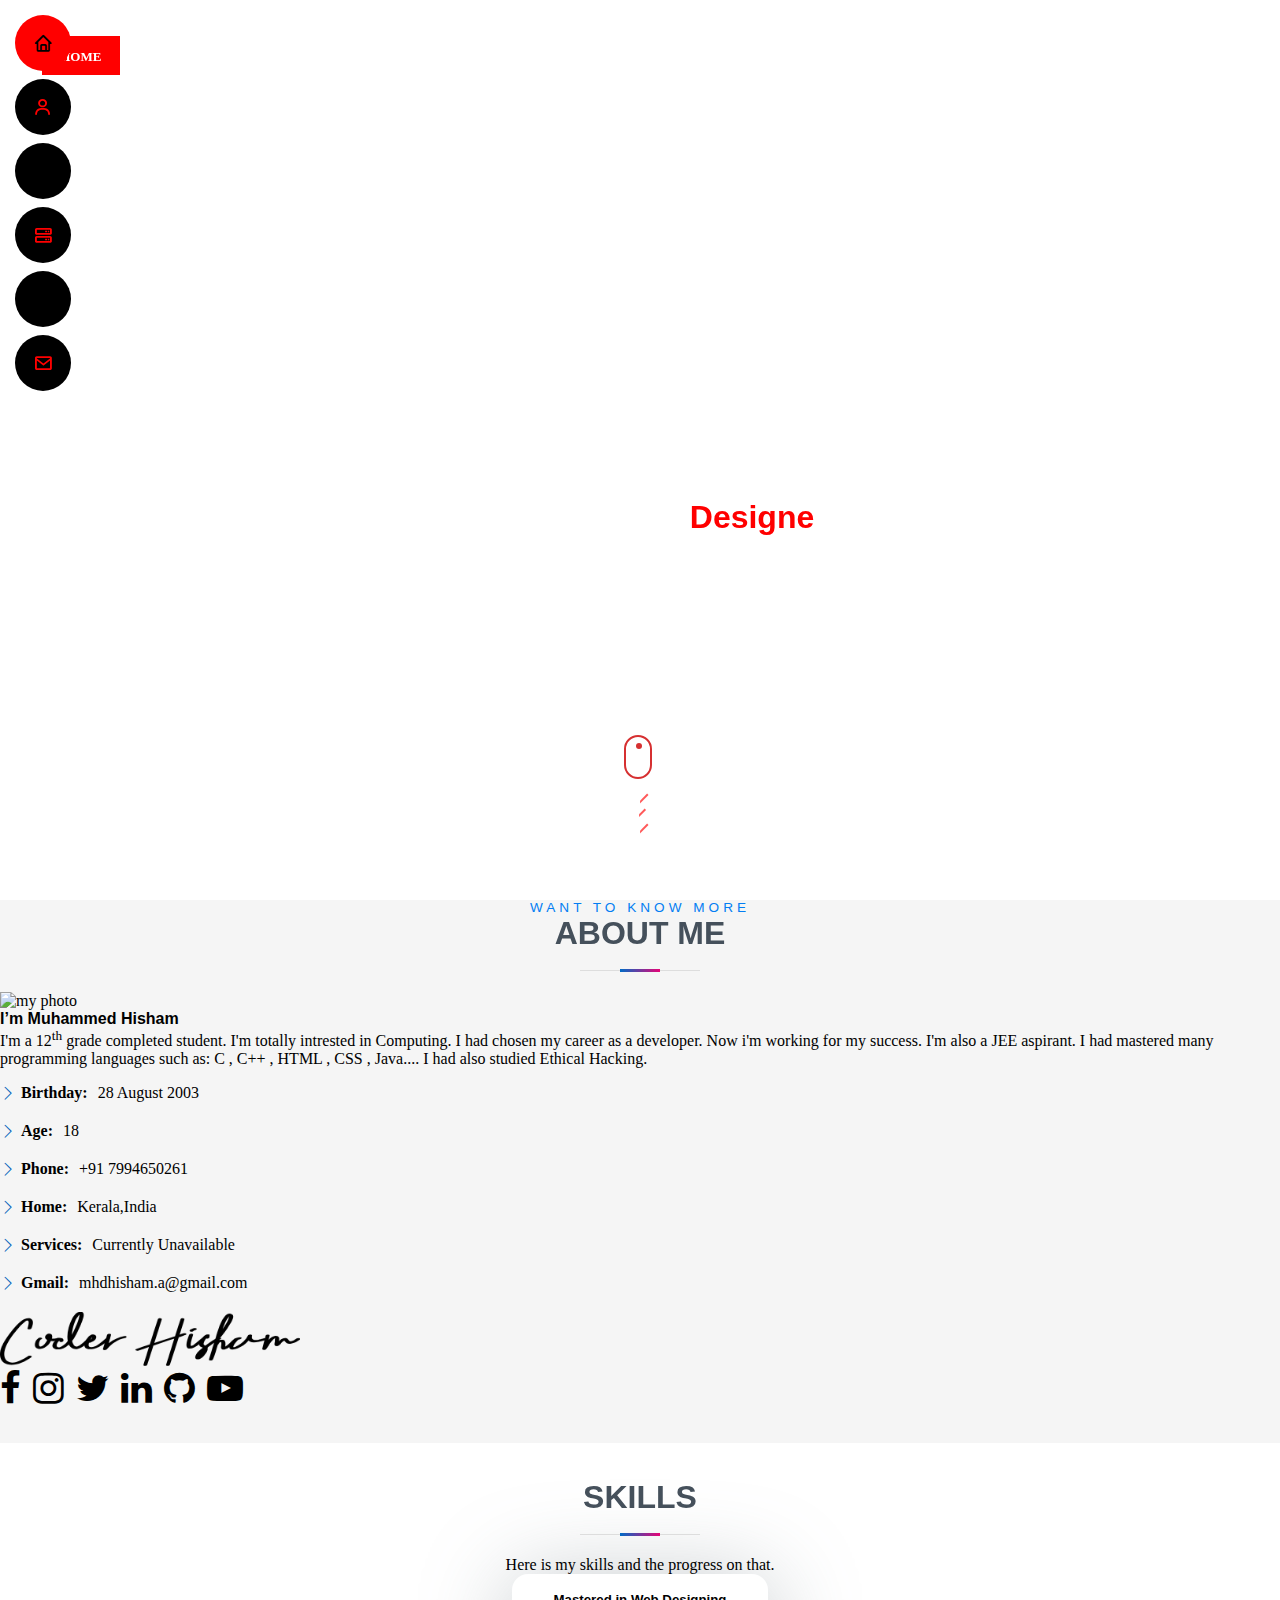
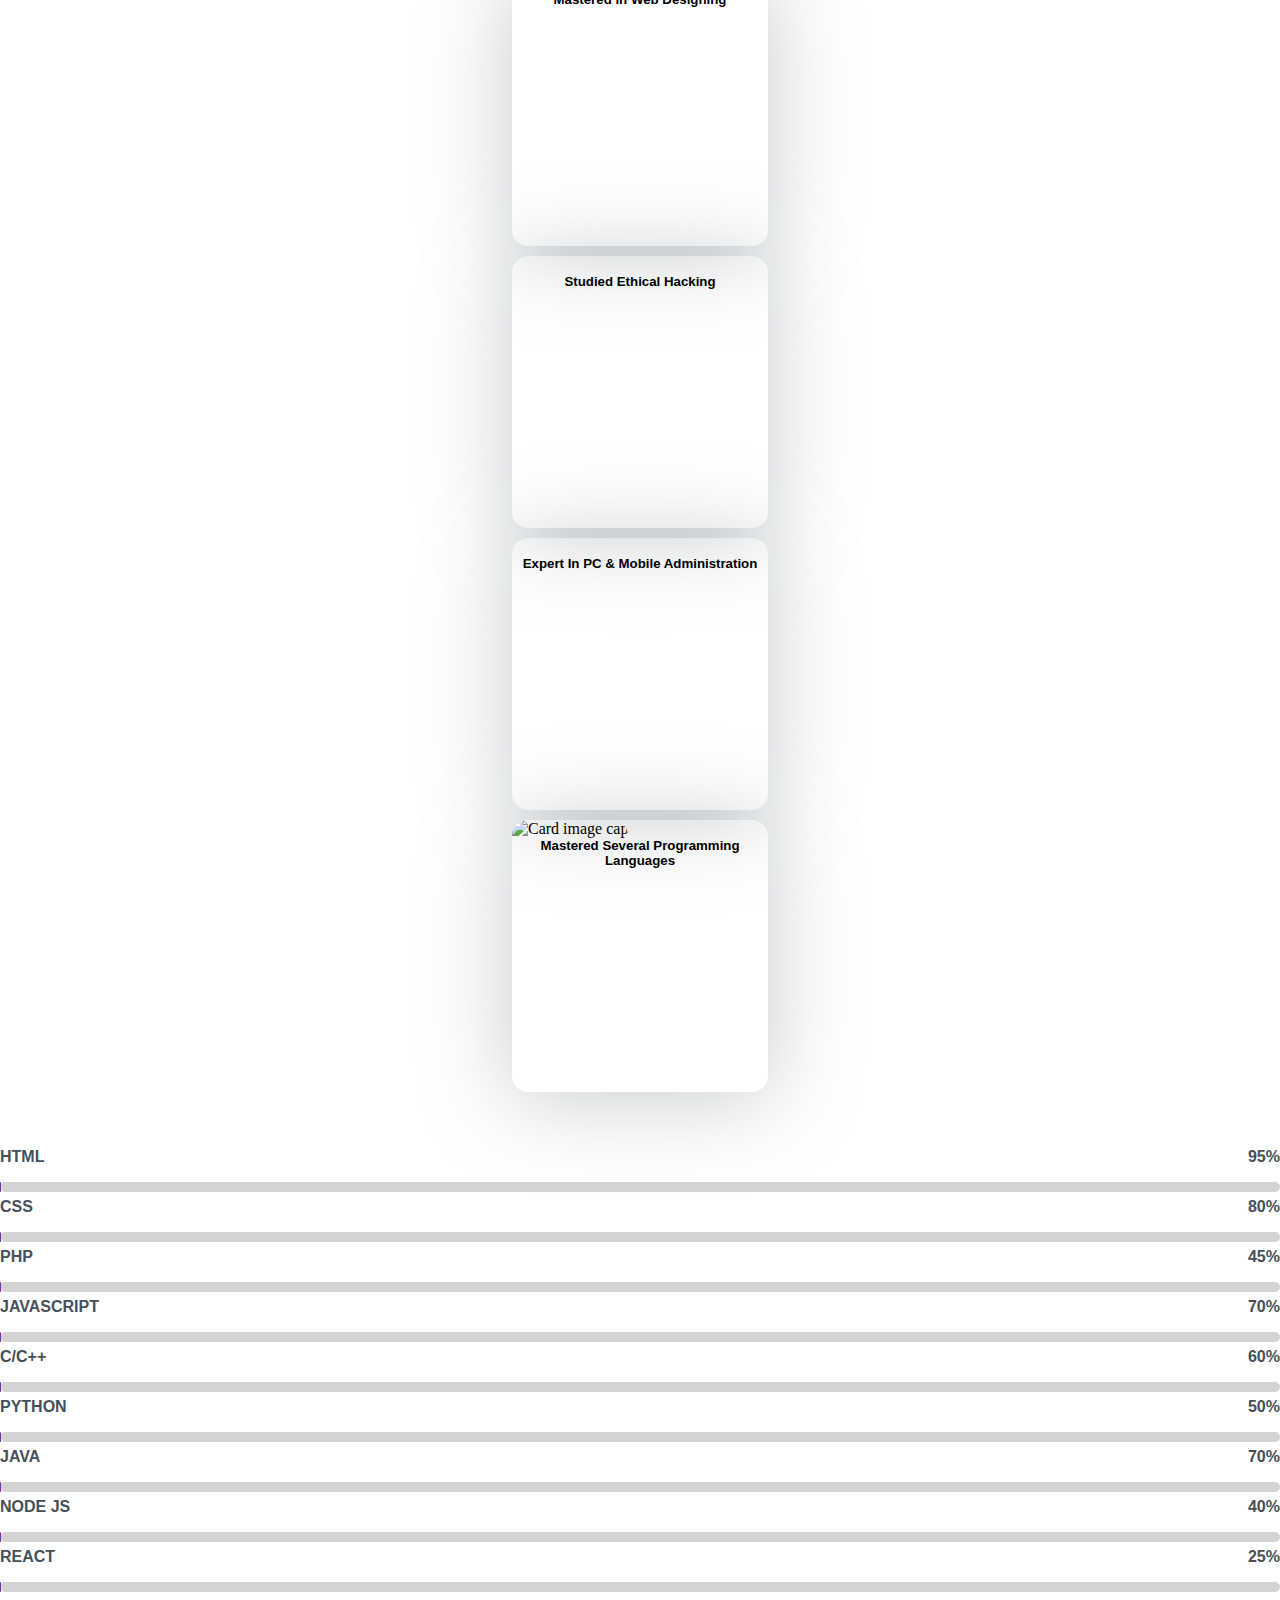
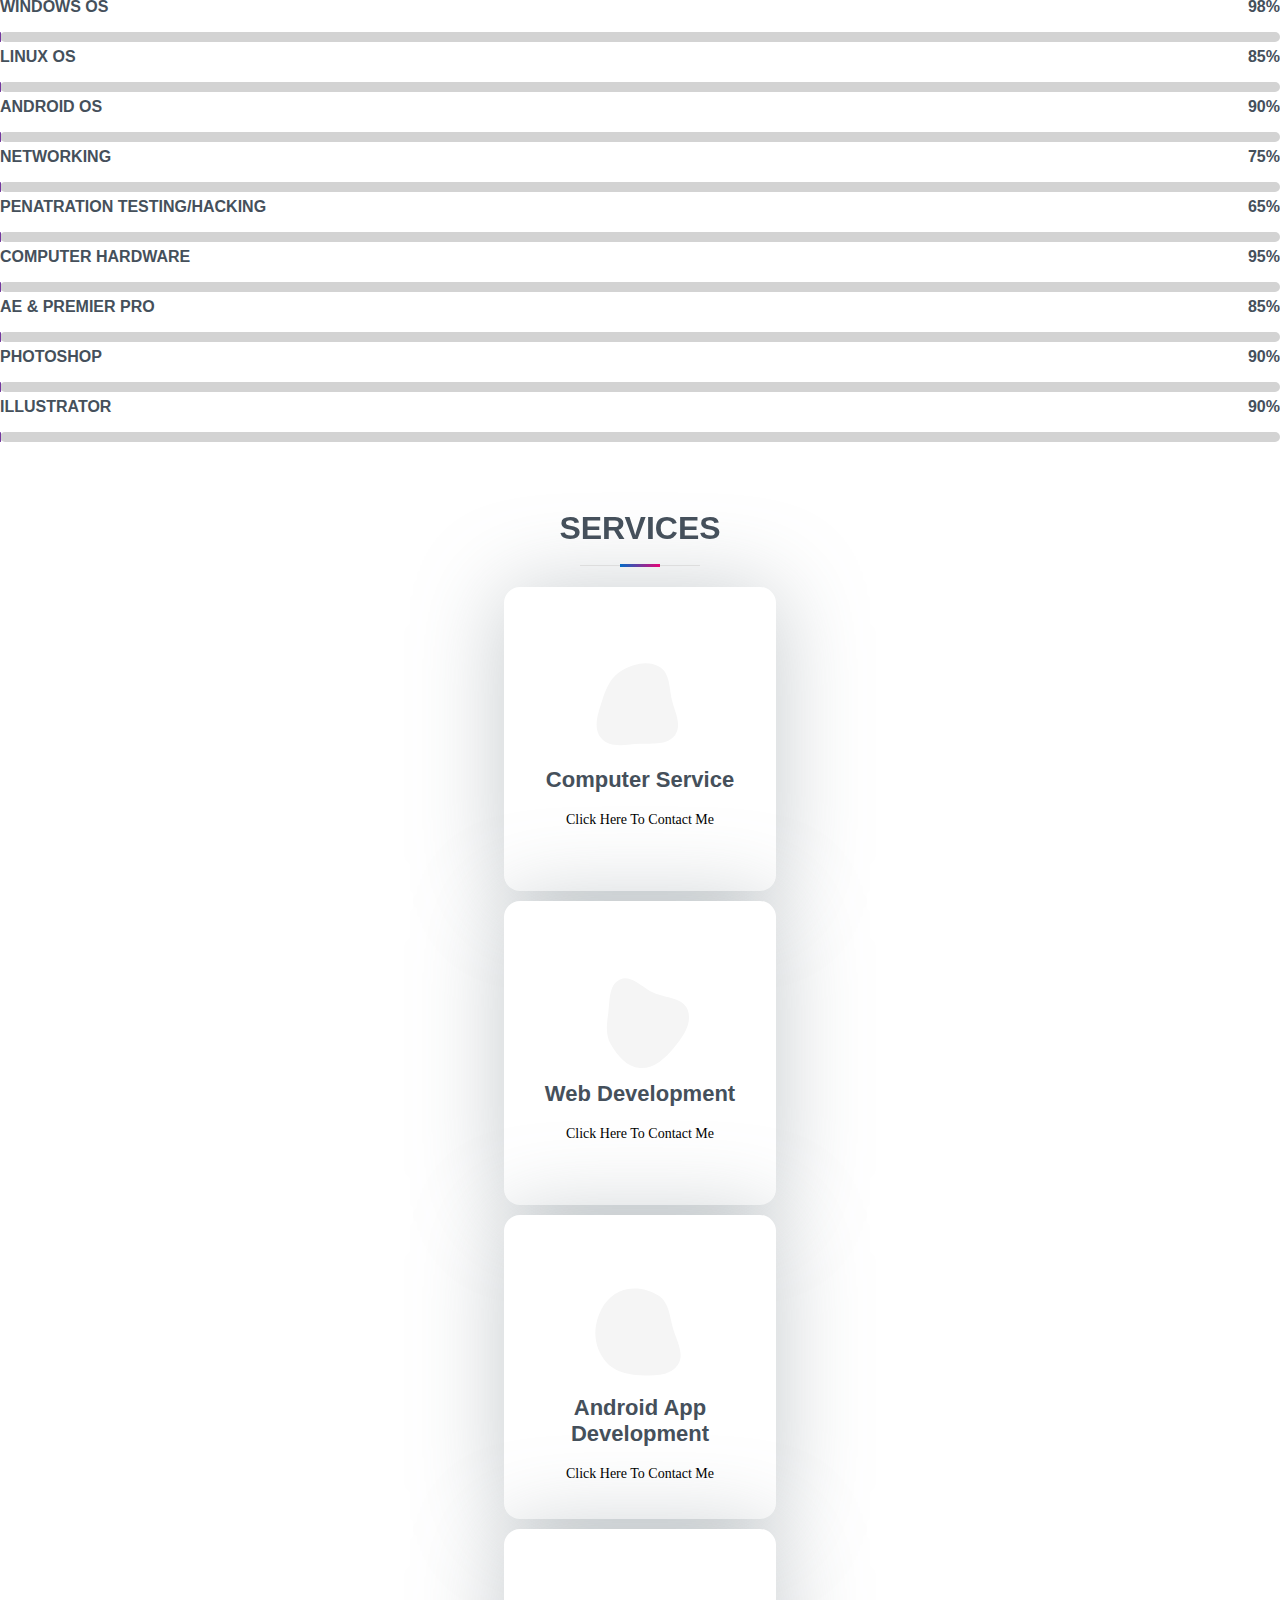
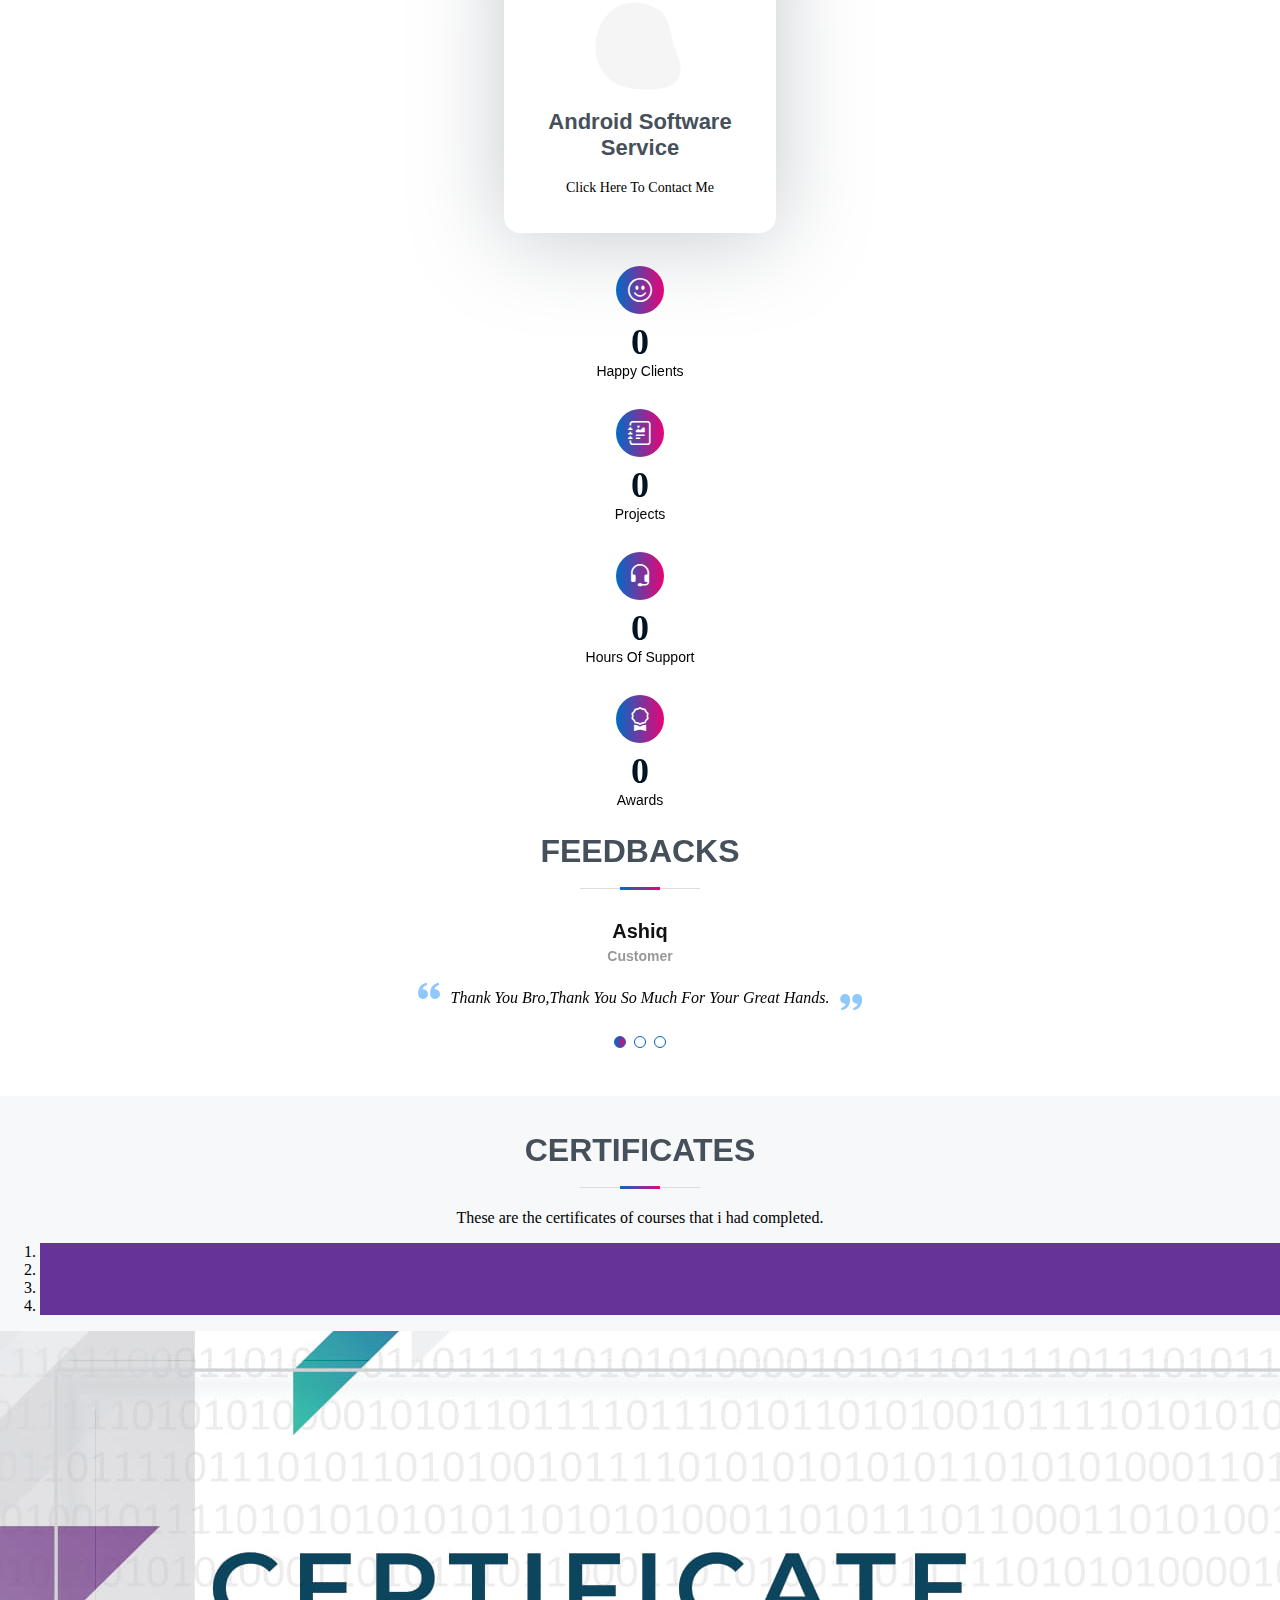
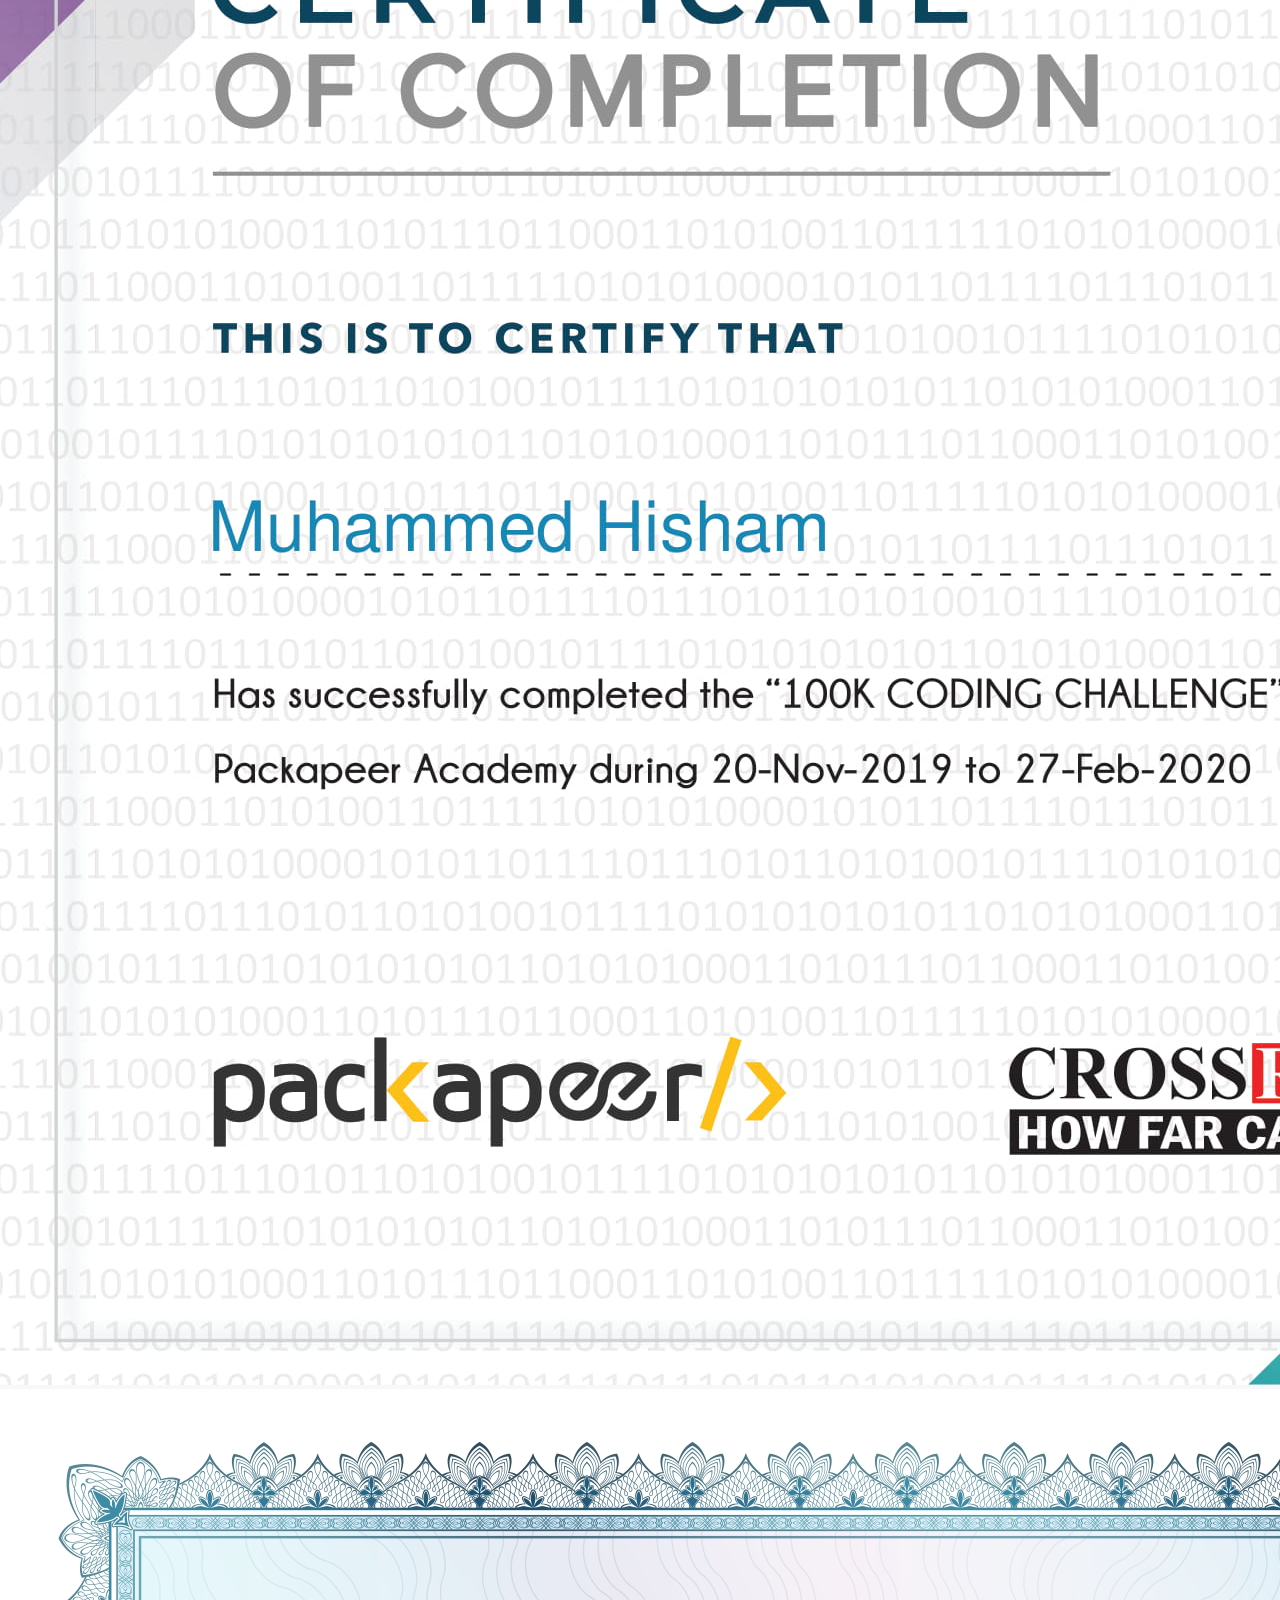
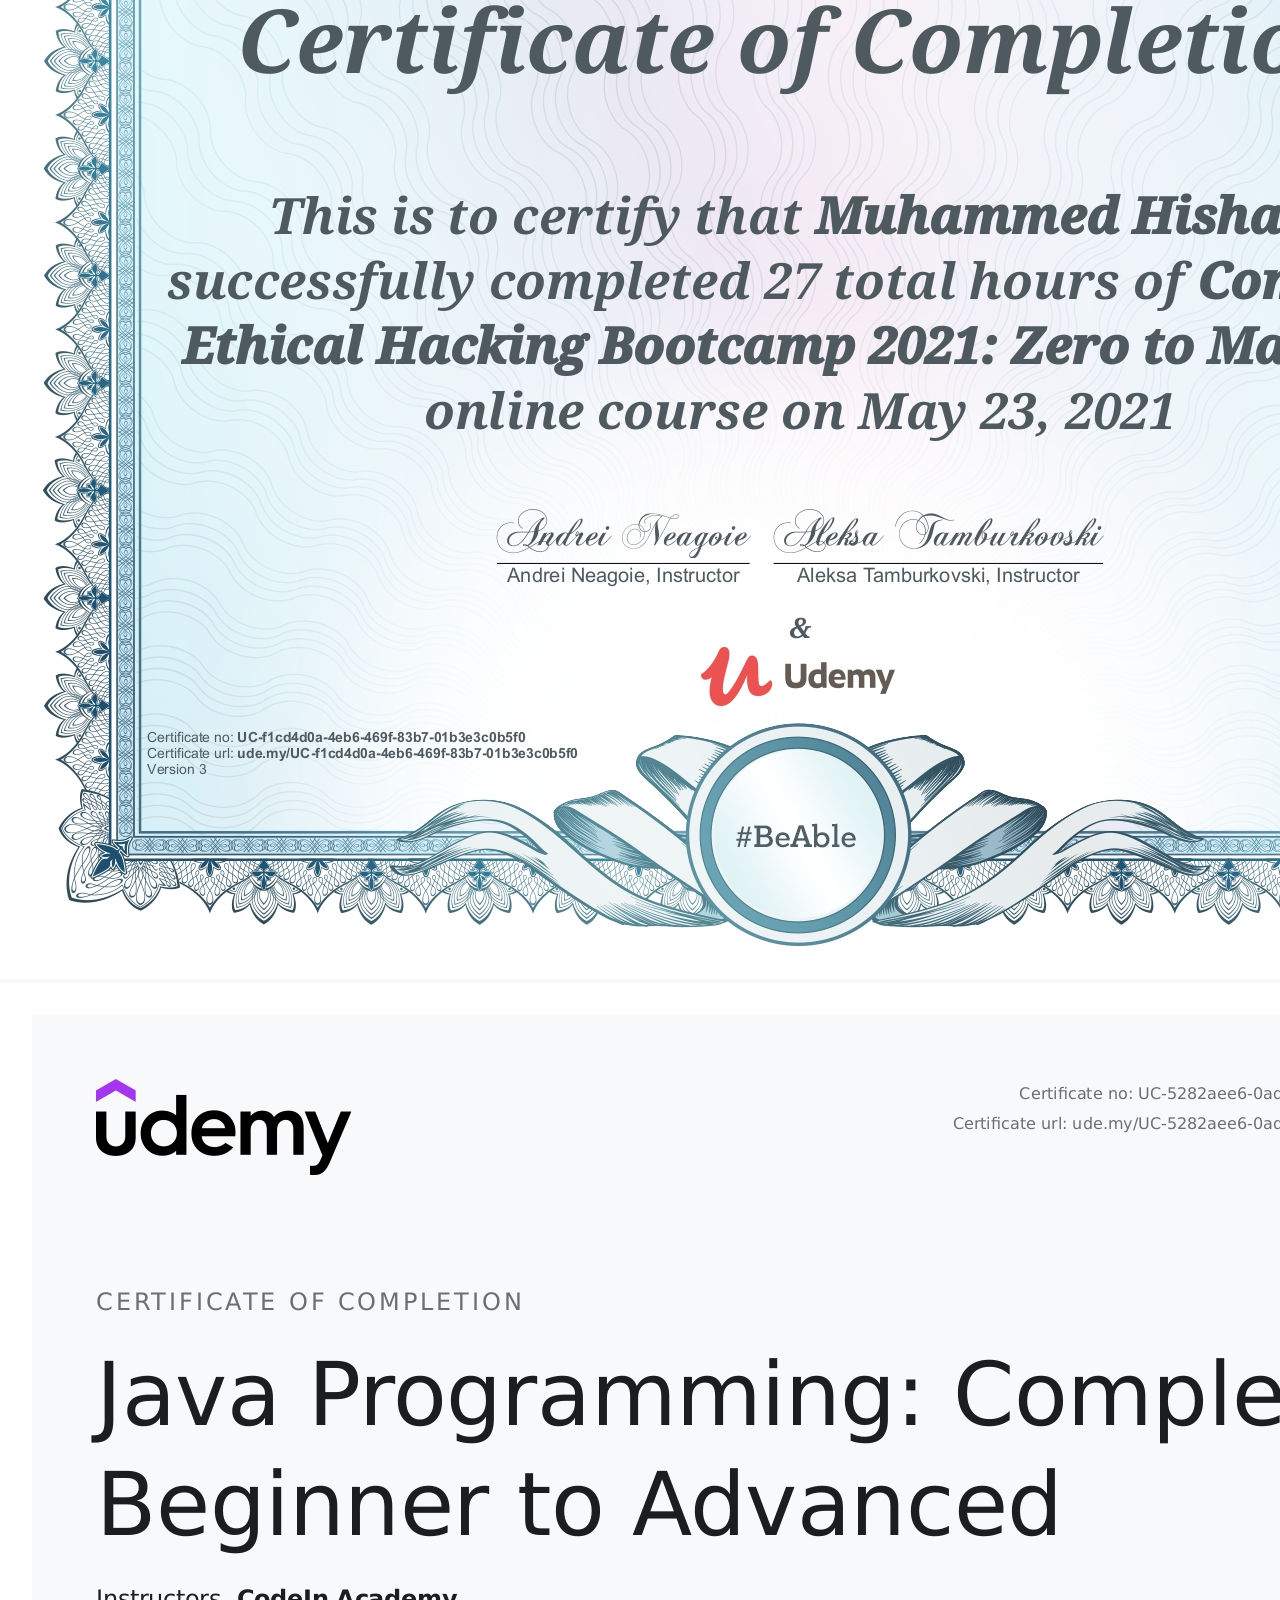
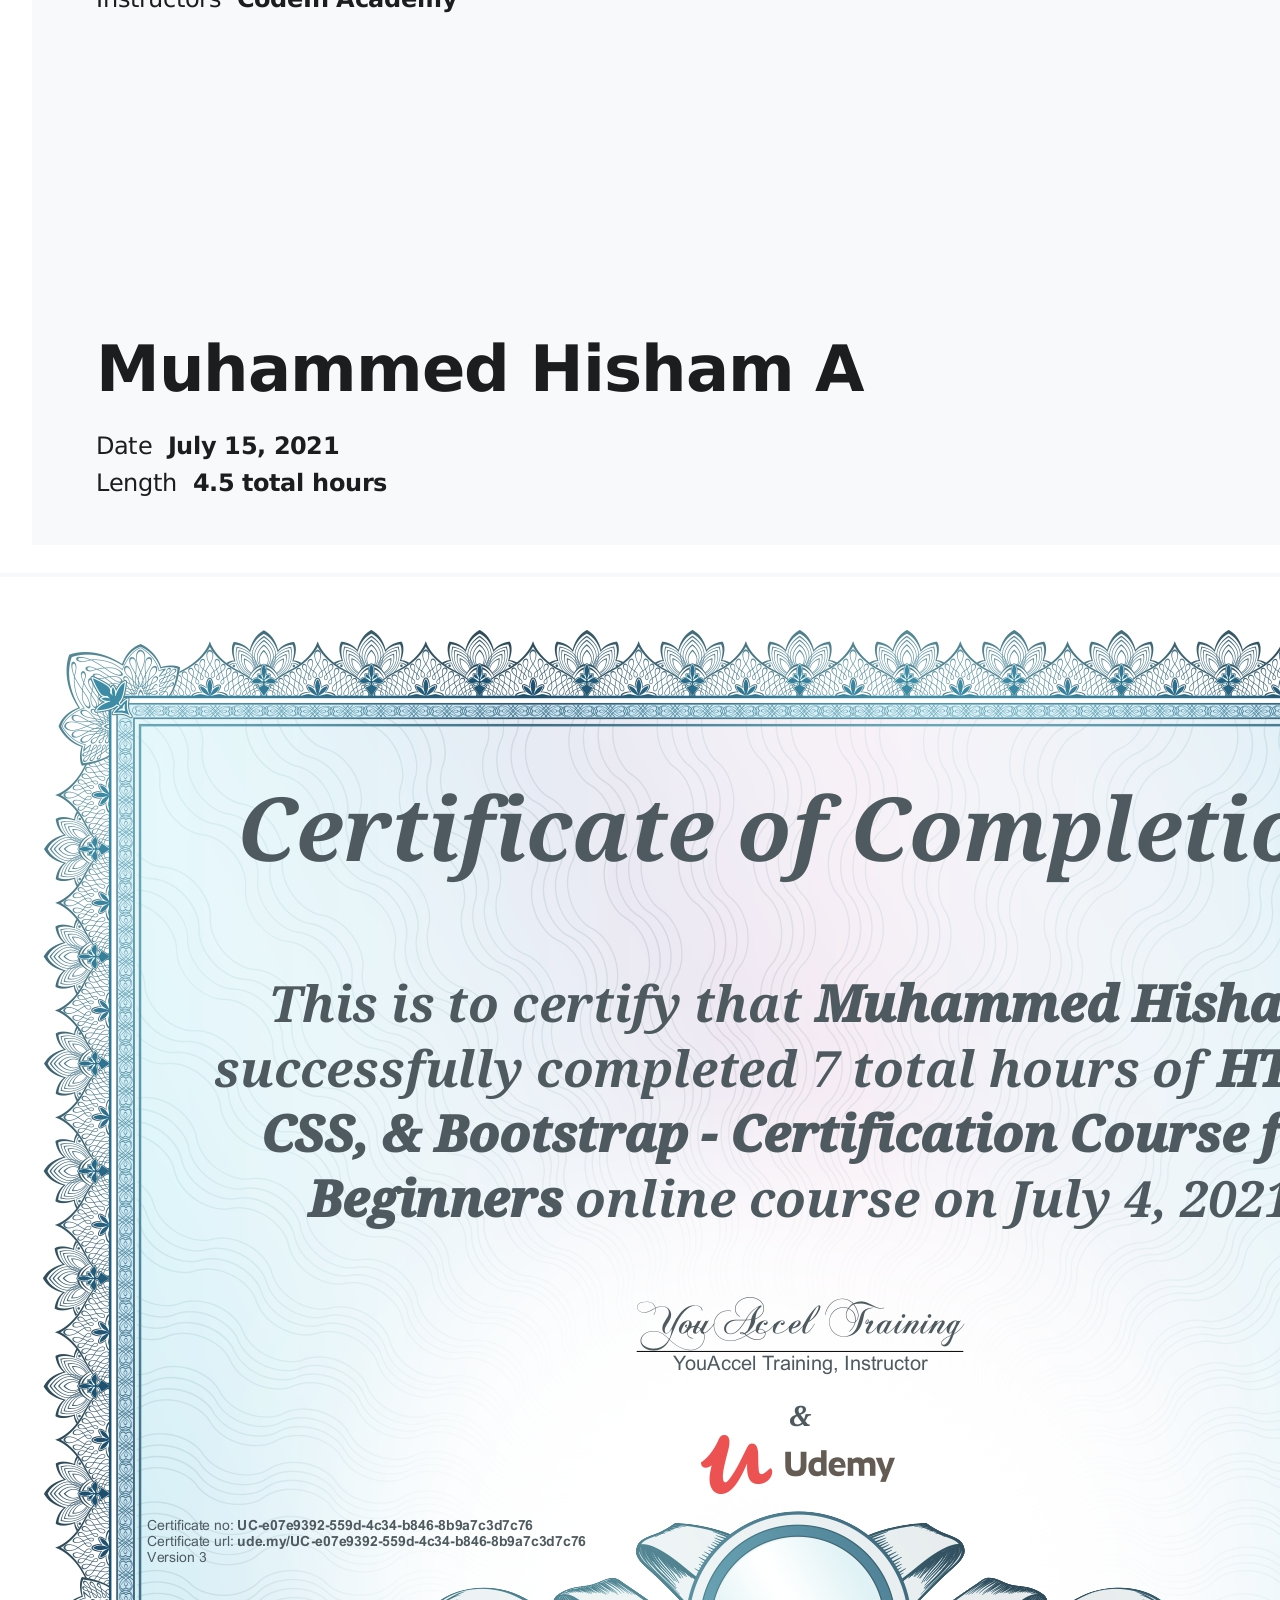
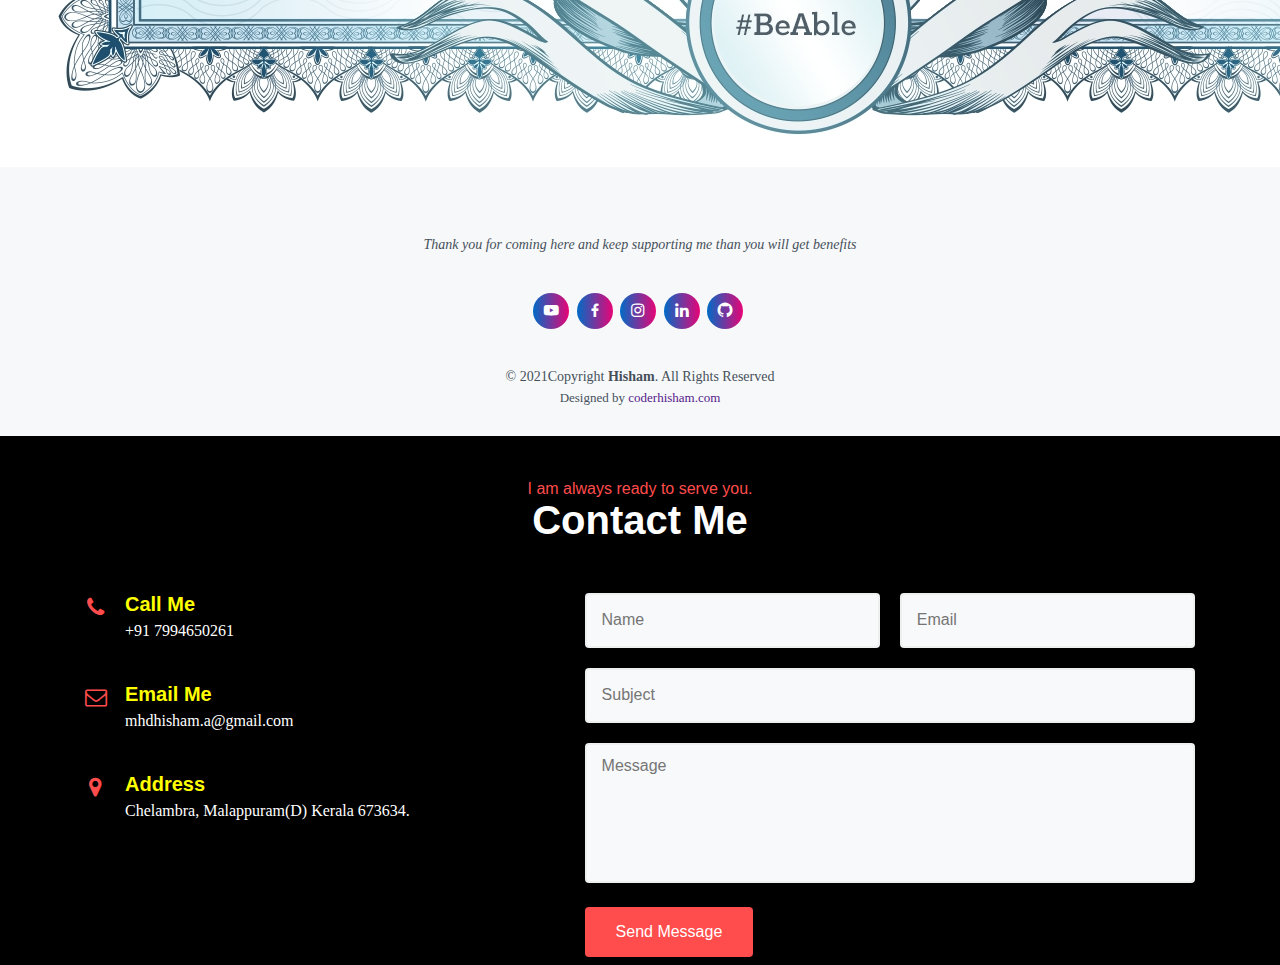
==== index.html @ b61b0f8f "Update index.html" ====
<!--
  AUTHOR : MUHAMMED HISHAM
  CONTACT: +91 7994650261
--> 

<!DOCTYPE html>
<html lang="en">
<head>
    <meta charset="UTF-8">
    <meta http-equiv="X-UA-Compatible" content="IE=edge">
    <meta name="viewport" content="width=device-width, initial-scale=1.0">
    <title>Coderhisham</title>
    <link rel="icon" href="assets/images/coderhishamsq.png" type="image/gif">


    <!--bootstrap 4-->
    <link rel="icon" href="https://media-exp1.licdn.com/dms/image/C5603AQEtQIfeA8WZpg/profile-displayphoto-shrink_200_200/0/1621007938029?e=1627516800&v=beta&t=ERGVVY56pxi_oehbVs5V1rtHVcvyzkpkgvcQIUqrjhU" type="image/gif" sizes="16x16">
    <link rel="stylesheet" href="https://cdn.jsdelivr.net/npm/bootstrap@4.5.3/dist/css/bootstrap.min.css" integrity="sha384-TX8t27EcRE3e/ihU7zmQxVncDAy5uIKz4rEkgIXeMed4M0jlfIDPvg6uqKI2xXr2" crossorigin="anonymous">
    <!--bootstrap 5-->
    <link href="https://cdn.jsdelivr.net/npm/bootstrap@5.0.2/dist/css/bootstrap.min.css" rel="stylesheet" integrity="sha384-EVSTQN3/azprG1Anm3QDgpJLIm9Nao0Yz1ztcQTwFspd3yD65VohhpuuCOmLASjC" crossorigin="anonymous">
    <link rel="stylesheet" href="https://cdn.jsdelivr.net/npm/bootstrap-icons@1.3.0/font/bootstrap-icons.css">

    <!-- Main CSS-->
    <link rel="stylesheet" href="assets/css/style.css">

    <!--Vendors-->
    <link rel="stylesheet" href="https://cdnjs.cloudflare.com/ajax/libs/font-awesome/4.7.0/css/font-awesome.min.css">
    <link rel="stylesheet" href="https://cdnjs.cloudflare.com/ajax/libs/aos/2.3.4/aos.css" integrity="sha512-1cK78a1o+ht2JcaW6g8OXYwqpev9+6GqOkz9xmBN9iUUhIndKtxwILGWYOSibOKjLsEdjyjZvYDq/cZwNeak0w==" crossorigin="anonymous" referrerpolicy="no-referrer" />
    <link href='https://unpkg.com/boxicons@2.0.9/css/boxicons.min.css' rel='stylesheet'>
    <link rel="stylesheet" href="https://unpkg.com/swiper/swiper-bundle.min.css" />
    <link href="assets/vendor/glightbox/css/glightbox.min.css" rel="stylesheet">
</head>
<body>
  <div id="progressbar"></div>
  <div id="scrollPath"></div>

 <!-- /Homepage-->
 <header id="header1" class="d-flex flex-column justify-content-center">

  <nav id="navbar" class="navbar nav-menu">
    <ul>
      <li><a href="#home" class="nav-link scrollto active"><i class="bx bx-home"></i> <span>Home</span></a></li>
      <li><a href="#about" class="nav-link scrollto"><i class="bx bx-user"></i> <span>About</span></a></li>
      <!--#<li><a href="#resume" class="nav-link scrollto"><i class="bx bx-file-blank"></i> <span>Resume</span></a></li>#-->
      <li><a href="#myskills" class="nav-link scrollto"><i class="fas fa-graduation-cap"></i> <span>My Skills</span></a></li>
      <li><a href="#services" class="nav-link scrollto"><i class="bx bx-server"></i> <span>Services</span></a></li>
      <li><a href="#mycertificates" class="nav-link scrollto"><i class="fas fa-user-graduate"></i> <span>Certificates</span></a></li>
      <li><a href="#cont" class="nav-link scrollto"><i class="bx bx-envelope"></i> <span>Contact Me</span></a></li>
    </ul>
  </nav><!-- .nav-menu -->

</header><!-- End Header -->
 <section class="banner-main">
    <!-- //Header -->
    <section class="banner-main-inf" id="home">
      <header id="site-header" class="header-top">
        <nav class="navbar navbar-expand-lg shift " id="header">
          <a class="navbar-brand" href="index.html">
                <!--<span class="dot-1">.</span>-->
          </a>
          <button class="navbar-toggler bg-gradient" type="button" data-toggle="collapse"
            data-target="#navbarTogglerDemo02" aria-controls="navbarTogglerDemo02" aria-expanded="false"
            aria-label="Toggle navigation"><span class="navbar-toggler-icon fa fa-bars"> </span>
          </button>

          <div class="collapse navbar-collapse" id="navbarTogglerDemo02">
            <ul class="navbar-nav ml-auto">
              <li class="nav-item active">
                <a class="nav-link" href="#home">Home <span class="sr-only">(current)</span></a>
              </li>
              <li class="nav-item">
                <a class="nav-link effect-3" href="#about">About</a>
              </li>
              <li class="nav-item">
                <a class="nav-link effect-3" href="#services">Services</a>
              </li>
             
              <li class="nav-item">
                <a class="nav-link effect-3" href="#cont">Contact</a>
              </li>
            </ul>

          </div>
        </nav>
      </header>
    
      <div class="bannerhny-content text-center">
        <div class="layer">
          <div class="bannerhnyinf">
            <div data-aos="zoom-in" data-aos-delay="60">
            <h6>Hello !!!</h6>
            <h3>I'm Muhammed Hisham</h3>
            <h4 class="ban-t"> I’m Passionate <span class="typed" data-typed-items="Designer,Developer,Ethical Hacker,Freelancer,"></span></h4>
            </div>
            <div class="scroll-button">
              <a href="#about" class="scroll">
                <div class="icon-scroll">
                  <div class="mouse">
                    <div class="wheel"></div>
                  </div>
                  <div class="icon-arrows">
                    <span></span>
                  </div>
                </div>
              </a>
            </div>
          </div>
        </div>
      </div>
    </section>
  </section>
<section class="AboutMe" id="about">
      <div class="container" data-aos="fade-up">
        <div class="col-md-12 col-12">
          <div class="inner-sec-w3ls py-lg-5 py-4"></div>
            <div class="info-about text-center">
              <div class="section-title">
                <h4 class="sub-tittle-w3">Want To Know More</h4>
                <h2 class="tittle-w3 text-uppercase mb-lg-5 mb-1">About Me</h3>
              </div>
            </div>
        </div>
          <div class="about">
            <div class="container py-lg-3">
                <div class="row about-content mb-lg-5">
                    <div class="col-lg-6 pr-md-5">
                          <img src="https://ik.imagekit.io/4gocs19iz8r/mefinal__1__zCCf8cA_b.jpg?updatedAt=1634996707908" class="img-fluid myphoto rounded-circle" alt="my photo" />
                    </div>
                    <div class="col-lg-6 info pl-lg-5 mt-lg-0 mt-5 pt-lg-0 align-center">
                        <h4 class="">I’m Muhammed Hisham</h4>
                        <p class="mt-md-4 mt-3 mb-0"></strong>I'm a 12<sup>th</sup> grade completed student. I'm totally intrested in Computing. I had chosen my career as a developer. Now i'm working for my success. I'm also a JEE aspirant. I had mastered many programming languages such as: C , C++ , HTML , CSS , Java....
                          I had also studied Ethical Hacking.</p>
                        
                        <div class="row abt">
                          <div class="col-lg-6 content">
                            <ul>
                              <li><i class="bi bi-chevron-right"></i> <strong>Birthday:</strong> <span>28 August 2003</span></li>
                              <li><i class="bi bi-chevron-right"></i> <strong>Age:</strong> <span>18</span></li>
                              <li><i class="bi bi-chevron-right"></i> <strong>Phone:</strong> <span>+91 7994650261</span></li>
                              <!--<li><i class="bi bi-chevron-right"></i> <strong>City:</strong> <span></span></li>-->
                            </ul>
                          </div>
                          <div class="col-lg-6 content">
                            <ul>
                              <li><i class="bi bi-chevron-right"></i> <strong>Home:</strong> <span>Kerala,India</span></li>
                              <!--#<li><i class="bi bi-chevron-right"></i> <strong>Education:</strong>12th<span></span></li>#-->
                              <li><i class="bi bi-chevron-right"></i> <strong>Services:</strong> <span>Currently Unavailable</span></li>
                              <li><i class="bi bi-chevron-right"></i> <strong>Gmail:</strong> <span>mhdhisham.a@gmail.com</span></li>
                            </ul>
                          </div>
                          <!--one div is here for extra mind it-->
                        </div>
                        <img src="assets/images/seven-day-signature.png" class="img-fluid signature mt-4 mb-2" width="300px" alt="my photo" />
                        <h6>  </h6>
                        <a href="https://www.facebook.com/coderhisham/" style="text-decoration: none; color: black;"><i class="fa fa-facebook-f" style="font-size:36px"></i></a>&nbsp;&nbsp;
                        <a href="https://www.instagram.com/coderhisham/" style="text-decoration: none; color: black;"><i class="fa fa-instagram" style="font-size:36px"></i></a>&nbsp;&nbsp;
                        <a href="https://twitter.com/coderhisham_" style="text-decoration: none; color: black;"><i class="fa fa-twitter" style="font-size:36px"></i></a>&nbsp;&nbsp;
                        <a href="https://www.linkedin.com/in/coderhisham-2457a31a5/" style="text-decoration: none; color: black;"><i class="fa fa-linkedin" style="font-size:36px"></i></i></a>&nbsp;&nbsp;
                        <a href="https://github.com/coderhisham" style="text-decoration: none; color: black;"><i class="fa fa-github" style="font-size:36px"></i></a>&nbsp;&nbsp;
                        <a href="https://www.youtube.com/channel/UC65HO4aWxW3Nla73Y0RWgwg" style="text-decoration: none; color: black;"><i class="fa fa-youtube-play" style="font-size:36px"></i></a>
                        <h1><br></h1>
                      
                    </div>
                </div>
            </div>
        </div>
        
        </div>
      </div>
    </section>
    <section class="myskills bg-light" id="myskills">
      <br>
      <br>
    <div class="div-sk" data-aos="fade-up">
      <div class="section-title">
        <h2>Skills</h2>
        <p>Here is my skills and the progress on that.</p>
      </div>
        <div class="container">
          <div class="row">
            <div class="col-lg-3 col-md-6 pt-3 d-flex align-items-stretch " data-aos="zoom-in" data-aos-delay="300" >
              <div class="card" style="width: 16rem; border-radius: 1rem;">
                <img class="card-img-top" src="https://ik.imagekit.io/4gocs19iz8r/card1__iAhONZqLhn.jpg?updatedAt=1634996356856" alt="" style="border-top-left-radius: 1rem; border-top-right-radius: 1rem;">
                <div class="card-body">
                  <h5 class="card-title">Mastered in Web Designing</h5>
                </div>
              </div>
            </div>
            <div class="col-lg-3 col-md-6 col-12 pt-3 d-flex align-items-stretch " data-aos="zoom-in" data-aos-delay="300">
              <div class="card" style="width: 16rem; border-radius: 1rem;">
                <img class="card-img-top" src="https://ik.imagekit.io/4gocs19iz8r/card2_IaQiog2de.jpg?updatedAt=1634996357255" alt="" style="border-top-left-radius: 1rem; border-top-right-radius: 1rem;">
                <div class="card-body">
                  <h5 class="card-title">Studied Ethical Hacking</h5>
                  <p class="card-text"></p>
                </div>
              </div>
            </div>
            <div class="col-lg-3 col-md-6 col-12 pt-3 d-flex align-items-stretch " data-aos="zoom-in" data-aos-delay="300">
              <div class="card" style="width: 16rem; border-radius: 1rem;">
                <img class="card-img-top" src="https://ik.imagekit.io/4gocs19iz8r/card3_oyEaQXQKsCD.jpeg?updatedAt=1634996359100" alt="" style="border-top-left-radius: 1rem; border-top-right-radius: 1rem;">
                <div class="card-body">
                  <h5 class="card-title">Expert In PC & Mobile Administration</h5>
                </div>
              </div>
            </div>
            <div class="col-lg-3 col-md-6 col-12 pt-3 d-flex align-items-stretch " data-aos="zoom-in" data-aos-delay="300">
              <div class="card" style="width: 16rem; border-radius: 1rem;">
                <img class="card-img-top" src="https://ik.imagekit.io/4gocs19iz8r/card4_LRc_0gxX9.jpg?updatedAt=1634996360869" alt="Card image cap" style="border-top-left-radius: 1rem; border-top-right-radius: 1rem;">
                <div class="card-body">
                  <h5 class="card-title">Mastered Several Programming Languages</h5>
                </div>
              </div>
            </div>
          </div>
        </div>
        <br>
        <br>
        </div>
   </section>
    <section id="skills" class="skills section-bg bg-light">
      <div class="container" data-aos="fade-up">

        <div class="row skills-content">

          <div class="col-lg-6">

            <div class="progress">
              <span class="skill">HTML <i class="val">95%</i></span>
              <div class="progress-bar-wrap">
                <div class="progress-bar" role="progressbar" aria-valuenow="95" aria-valuemin="0" aria-valuemax="100"></div>
              </div>
            </div>

            <div class="progress">
              <span class="skill">CSS<i class="val">80%</i></span>
              <div class="progress-bar-wrap">
                <div class="progress-bar" role="progressbar" aria-valuenow="80" aria-valuemin="80" aria-valuemax="100"></div>
              </div>
            </div>

            <div class="progress">
              <span class="skill">PHP <i class="val">45%</i></span>
              <div class="progress-bar-wrap">
                <div class="progress-bar" role="progressbar" aria-valuenow="45" aria-valuemin="0" aria-valuemax="100"></div>
              </div>
            </div>

            <div class="progress">
              <span class="skill">Javascript <i class="val">70%</i></span>
              <div class="progress-bar-wrap">
                <div class="progress-bar" role="progressbar" aria-valuenow="70" aria-valuemin="0" aria-valuemax="100"></div>
              </div>
            </div>

            <div class="progress">
              <span class="skill">C/C++ <i class="val">60%</i></span>
              <div class="progress-bar-wrap">
                <div class="progress-bar" role="progressbar" aria-valuenow="60" aria-valuemin="0" aria-valuemax="100"></div>
              </div>
            </div>

            <div class="progress">
              <span class="skill">Python <i class="val">50%</i></span>
              <div class="progress-bar-wrap">
                <div class="progress-bar" role="progressbar" aria-valuenow="50" aria-valuemin="0" aria-valuemax="100"></div>
              </div>
            </div>

            <div class="progress">
              <span class="skill">Java <i class="val">70%</i></span>
              <div class="progress-bar-wrap">
                <div class="progress-bar" role="progressbar" aria-valuenow="70" aria-valuemin="0" aria-valuemax="100"></div>
              </div>
            </div>

            <div class="progress">
              <span class="skill">NODE JS <i class="val">40%</i></span>
              <div class="progress-bar-wrap">
                <div class="progress-bar" role="progressbar" aria-valuenow="40" aria-valuemin="0" aria-valuemax="100"></div>
              </div>
            </div>

            <div class="progress">
              <span class="skill">React<i class="val">25%</i></span>
              <div class="progress-bar-wrap">
                <div class="progress-bar" role="progressbar" aria-valuenow="25" aria-valuemin="0" aria-valuemax="100"></div>
              </div>
            </div>

          </div>

          <div class="col-lg-6">

            <div class="progress">
              <span class="skill">WINDOWS OS <i class="val">98%</i></span>
              <div class="progress-bar-wrap">
                <div class="progress-bar" role="progressbar" aria-valuenow="98" aria-valuemin="0" aria-valuemax="100"></div>
              </div>
            </div>

            <div class="progress">
              <span class="skill">LINUX OS <i class="val">85%</i></span>
              <div class="progress-bar-wrap">
                <div class="progress-bar" role="progressbar" aria-valuenow="90" aria-valuemin="0" aria-valuemax="100"></div>
              </div>
            </div>

            <div class="progress">
              <span class="skill">Android OS<i class="val">90%</i></span>
              <div class="progress-bar-wrap">
                <div class="progress-bar" role="progressbar" aria-valuenow="90" aria-valuemin="0" aria-valuemax="100"></div>
              </div>
            </div>

            <div class="progress">
              <span class="skill">Networking<i class="val">75%</i></span>
              <div class="progress-bar-wrap">
                <div class="progress-bar" role="progressbar" aria-valuenow="75" aria-valuemin="0" aria-valuemax="100"></div>
              </div>
            </div>

            <div class="progress">
              <span class="skill">Penatration Testing/Hacking <i class="val">65%</i></span>
              <div class="progress-bar-wrap">
                <div class="progress-bar" role="progressbar" aria-valuenow="65" aria-valuemin="0" aria-valuemax="100"></div>
              </div>
            </div>

            <div class="progress">
              <span class="skill">Computer Hardware <i class="val">95%</i></span>
              <div class="progress-bar-wrap">
                <div class="progress-bar" role="progressbar" aria-valuenow="95" aria-valuemin="0" aria-valuemax="100"></div>
              </div>
            </div>

            <div class="progress">
              <span class="skill">AE &amp; Premier Pro <i class="val">85%</i></span>
              <div class="progress-bar-wrap">
                <div class="progress-bar" role="progressbar" aria-valuenow="85" aria-valuemin="0" aria-valuemax="100"></div>
              </div>
            </div>

            <div class="progress">
              <span class="skill">Photoshop <i class="val">90%</i></span>
              <div class="progress-bar-wrap">
                <div class="progress-bar" role="progressbar" aria-valuenow="95" aria-valuemin="0" aria-valuemax="100"></div>
              </div>
            </div>

            <div class="progress">
              <span class="skill">Illustrator<i class="val">90%</i></span>
              <div class="progress-bar-wrap">
                <div class="progress-bar" role="progressbar" aria-valuenow="95" aria-valuemin="0" aria-valuemax="100"></div>
              </div>
            </div>

          </div>

        </div>

      </div>
      <br>
      <br>
    </section>

    <section id="services" class="services">
      <div class="container" data-aos="fade-up">
        <br>
        <br>

        <div class="section-title">
          <h2>Services</h2>
        </div>

        <div class="row">

          <div class="col-lg-3 col-md-6 d-flex align-items-stretch" data-aos="zoom-in" data-aos-delay="100">
            <div class="icon-box iconbox-blue">
              <div class="icon">
                <svg width="100" height="100" viewBox="0 0 600 600" xmlns="http://www.w3.org/2000/svg">
                  <path stroke="none" stroke-width="0" fill="#f5f5f5" d="M300,521.0016835830174C376.1290562159157,517.8887921683347,466.0731472004068,529.7835943286574,510.70327084640275,468.03025145048787C554.3714126377745,407.6079735673963,508.03601936045806,328.9844924480964,491.2728898941984,256.3432110539036C474.5976632858925,184.082847569629,479.9380746630129,96.60480741107993,416.23090153303,58.64404602377083C348.86323505073057,18.502131276798302,261.93793281208167,40.57373210992963,193.5410806939664,78.93577620505333C130.42746243093433,114.334589627462,98.30271207620316,179.96522072025542,76.75703585869454,249.04625023123273C51.97151888228291,328.5150500222984,13.704378332031375,421.85034740162234,66.52175969318436,486.19268352777647C119.04800174914682,550.1803526380478,217.28368757567262,524.383925680826,300,521.0016835830174"></path>
                </svg>
                <i class="fas fa-laptop-medical"></i>
              </div>
              <h4><a href="#cont">Computer Service</a></h4>
              <p>Click Here To Contact Me</p>
            </div>
          </div>

          <div class="col-lg-3 col-md-6 d-flex align-items-stretch mt-4 mt-md-0" data-aos="zoom-in" data-aos-delay="200">
            <div class="icon-box iconbox-orange ">
              <div class="icon">
                <svg width="100" height="100" viewBox="0 0 600 600" xmlns="http://www.w3.org/2000/svg">
                  <path stroke="none" stroke-width="0" fill="#f5f5f5" d="M300,582.0697525312426C382.5290701553225,586.8405444964366,449.9789794690241,525.3245884688669,502.5850820975895,461.55621195738473C556.606425686781,396.0723002908107,615.8543463187945,314.28637112970534,586.6730223649479,234.56875336149918C558.9533121215079,158.8439757836574,454.9685369536778,164.00468322053177,381.49747125262974,130.76875717737553C312.15926192815925,99.40240125094834,248.97055460311594,18.661163978235184,179.8680185752513,50.54337015887873C110.5421016452524,82.52863877960104,119.82277516462835,180.83849132639028,109.12597500060166,256.43424936330496C100.08760227029461,320.3096726198365,92.17705696193138,384.0621239912766,124.79988738764834,439.7174275375508C164.83382741302287,508.01625554203684,220.96474134820875,577.5009287672846,300,582.0697525312426"></path>
                </svg>
                <i class="fas fa-code"></i>
              </div>
              <h4><a href="#cont">Web Development</a></h4>
              <p>Click Here To Contact Me</p>
            </div>
          </div>

          <div class="col-lg-3 col-md-6 d-flex align-items-stretch mt-4 mt-lg-0" data-aos="zoom-in" data-aos-delay="300">
            <div class="icon-box iconbox-pink">
              <div class="icon">
                <svg width="100" height="100" viewBox="0 0 600 600" xmlns="http://www.w3.org/2000/svg">
                  <path stroke="none" stroke-width="0" fill="#f5f5f5" d="M300,541.5067337569781C382.14930387511276,545.0595476570109,479.8736841581634,548.3450877840088,526.4010558755058,480.5488172755941C571.5218469581645,414.80211281144784,517.5187510058486,332.0715597781072,496.52539010469104,255.14436215662573C477.37192572678356,184.95920475031193,473.57363656557914,105.61284051026155,413.0603344069578,65.22779650032875C343.27470386102294,18.654635553484475,251.2091493199835,5.337323636656869,175.0934190732945,40.62881213300186C97.87086631185822,76.43348514350839,51.98124368387456,156.15599469081315,36.44837278890362,239.84606092416172C21.716077023791087,319.22268207091537,43.775223500013084,401.1760424656574,96.891909868211,461.97329694683043C147.22146801428983,519.5804099606455,223.5754009179313,538.201503339737,300,541.5067337569781"></path>
                </svg>
                <i class="fab fa-android"></i>
              </div>
              <h4><a href="#cont">Android App Development</a></h4>
              <p>Click Here To Contact Me</p>
            </div>
          </div>
          <div class="col-lg-3 col-md-6 d-flex align-items-stretch mt-4 mt-lg-0" data-aos="zoom-in" data-aos-delay="300">
            <div class="icon-box iconbox-teal">
              <div class="icon">
                <svg width="100" height="100" viewBox="0 0 600 600" xmlns="http://www.w3.org/2000/svg">
                  <path stroke="none" stroke-width="0" fill="#f5f5f5" d="M300,541.5067337569781C382.14930387511276,545.0595476570109,479.8736841581634,548.3450877840088,526.4010558755058,480.5488172755941C571.5218469581645,414.80211281144784,517.5187510058486,332.0715597781072,496.52539010469104,255.14436215662573C477.37192572678356,184.95920475031193,473.57363656557914,105.61284051026155,413.0603344069578,65.22779650032875C343.27470386102294,18.654635553484475,251.2091493199835,5.337323636656869,175.0934190732945,40.62881213300186C97.87086631185822,76.43348514350839,51.98124368387456,156.15599469081315,36.44837278890362,239.84606092416172C21.716077023791087,319.22268207091537,43.775223500013084,401.1760424656574,96.891909868211,461.97329694683043C147.22146801428983,519.5804099606455,223.5754009179313,538.201503339737,300,541.5067337569781"></path>
                </svg>
                <i class="fas fa-mobile"></i>
              </div>
              <h4><a href="#cont">Android Software Service</a></h4>
              <p>Click Here To Contact Me</p>
            </div>
          </div>

          <!--<div class="col-lg-3 col-md-6 d-flex align-items-stretch mt-4" data-aos="zoom-in" data-aos-delay="100">
            <div class="icon-box iconbox-yellow hd">
              <div class="icon">
                <svg width="100" height="100" viewBox="0 0 600 600" xmlns="http://www.w3.org/2000/svg">
                  <path stroke="none" stroke-width="0" fill="#f5f5f5" d="M300,503.46388370962813C374.79870501325706,506.71871716319447,464.8034551963731,527.1746412648533,510.4981551193396,467.86667711651364C555.9287308511215,408.9015244558933,512.6030010748507,327.5744911775523,490.211057578863,256.5855673507754C471.097692560561,195.9906835881958,447.69079081568157,138.11976852964426,395.19560036434837,102.3242989838813C329.3053358748298,57.3949838291264,248.02791733380457,8.279543830951368,175.87071277845988,42.242879143198664C103.41431057327972,76.34704239035025,93.79494320519305,170.9812938413882,81.28167332365135,250.07896920659033C70.17666984294237,320.27484674793965,64.84698225790005,396.69656628748305,111.28512138212992,450.4950937839243C156.20124167950087,502.5303643271138,231.32542653798444,500.4755392045468,300,503.46388370962813"></path>
                </svg>
                <i class="bx bx-layer"></i>
              </div>
              <h4><a href="">Nothing To Show</a></h4>
              <p>no</p>
            </div>
          </div>

          <div class="col-lg-3 col-md-6 d-flex align-items-stretch mt-4" data-aos="zoom-in" data-aos-delay="200">
            <div class="icon-box iconbox-red">
              <div class="icon">
                <svg width="100" height="100" viewBox="0 0 600 600" xmlns="http://www.w3.org/2000/svg">
                  <path stroke="none" stroke-width="0" fill="#f5f5f5" d="M300,532.3542879108572C369.38199826031484,532.3153073249985,429.10787420159085,491.63046689027357,474.5244479745417,439.17860296908856C522.8885846962883,383.3225815378663,569.1668002868075,314.3205725914397,550.7432151929288,242.7694973846089C532.6665558377875,172.5657663291529,456.2379748765914,142.6223662098291,390.3689995646985,112.34683881706744C326.66090330228417,83.06452184765237,258.84405631176094,53.51806209861945,193.32584062364296,78.48882559362697C121.61183558270385,105.82097193414197,62.805066853699245,167.19869350419734,48.57481801355237,242.6138429142374C34.843463184063346,315.3850353017275,76.69343916112496,383.4422959591041,125.22947124332185,439.3748458443577C170.7312796277747,491.8107796887764,230.57421082200815,532.3932930995766,300,532.3542879108572"></path>
                </svg>
                <i class="bx bx-slideshow"></i>
              </div>
              <h4><a href="">Dele Cardo</a></h4>
              <p>Quis consequatur saepe eligendi voluptatem consequatur dolor consequuntur</p>
            </div>
          </div>

          <div class="col-lg-3 col-md-6 d-flex align-items-stretch mt-4" data-aos="zoom-in" data-aos-delay="300">
            <div class="icon-box iconbox-teal">
              <div class="icon">
                <svg width="100" height="100" viewBox="0 0 600 600" xmlns="http://www.w3.org/2000/svg">
                  <path stroke="none" stroke-width="0" fill="#f5f5f5" d="M300,566.797414625762C385.7384707136149,576.1784315230908,478.7894351017131,552.8928747891023,531.9192734346935,484.94944893311C584.6109503024035,417.5663521118492,582.489472248146,322.67544863468447,553.9536738515405,242.03673114598146C529.1557734026468,171.96086150256528,465.24506316201064,127.66468636344209,395.9583748389544,100.7403814666027C334.2173773831606,76.7482773500951,269.4350130405921,84.62216499799875,207.1952322260088,107.2889140133804C132.92018162631612,134.33871894543012,41.79353780512637,160.00259165414826,22.644507872594943,236.69541883565114C3.319112789854554,314.0945973066697,72.72355303640163,379.243833228382,124.04198916343866,440.3218312028393C172.9286146004772,498.5055451809895,224.45579914871206,558.5317968840102,300,566.797414625762"></path>
                </svg>
                <i class="bx bx-arch"></i>
              </div>
              <h4><a href="">Divera Don</a></h4>
              <p>Modi nostrum vel laborum. Porro fugit error sit minus sapiente sit aspernatur</p>
            </div>
          </div>

          <div class="col-lg-3 col-md-6 d-flex align-items-stretch mt-4" data-aos="zoom-in" data-aos-delay="300">
            <div class="icon-box iconbox-teal hd">
              <div class="icon">
                <svg width="100" height="100" viewBox="0 0 600 600" xmlns="http://www.w3.org/2000/svg">
                  <path stroke="none" stroke-width="0" fill="#f5f5f5" d="M300,566.797414625762C385.7384707136149,576.1784315230908,478.7894351017131,552.8928747891023,531.9192734346935,484.94944893311C584.6109503024035,417.5663521118492,582.489472248146,322.67544863468447,553.9536738515405,242.03673114598146C529.1557734026468,171.96086150256528,465.24506316201064,127.66468636344209,395.9583748389544,100.7403814666027C334.2173773831606,76.7482773500951,269.4350130405921,84.62216499799875,207.1952322260088,107.2889140133804C132.92018162631612,134.33871894543012,41.79353780512637,160.00259165414826,22.644507872594943,236.69541883565114C3.319112789854554,314.0945973066697,72.72355303640163,379.243833228382,124.04198916343866,440.3218312028393C172.9286146004772,498.5055451809895,224.45579914871206,558.5317968840102,300,566.797414625762"></path>
                </svg>
                <i class="bx bx-arch"></i>
              </div>
              <h4><a href="">Divera Don</a></h4>
              <p>Modi nostrum vel laborum. Porro fugit error sit minus sapiente sit aspernatur</p>
            </div>
          </div>-->

        </div>

      </div>
      <br>
    </section>
    <section id="facts" class="facts bg-">
      <div class="container" data-aos="fade-up">
        <div class="row">

          <div class="col-lg-3 col-md-6">
            <div class="count-box">
              <i class="bi bi-emoji-smile"></i>
              <span data-purecounter-start="0" data-purecounter-end="158" data-purecounter-duration="1" class="purecounter"></span>
              <p>Happy Clients</p>
            </div>
          </div>

          <div class="col-lg-3 col-md-6 mt-5 mt-md-0">
            <div class="count-box">
              <i class="bi bi-journal-richtext"></i>
              <span data-purecounter-start="0" data-purecounter-end="25" data-purecounter-duration="1" class="purecounter"></span>
              <p>Projects</p>
            </div>
          </div>

          <div class="col-lg-3 col-md-6 mt-5 mt-lg-0">
            <div class="count-box">
              <i class="bi bi-headset"></i>
              <span data-purecounter-start="0" data-purecounter-end="1463" data-purecounter-duration="1" class="purecounter"></span>
              <p>Hours Of Support</p>
            </div>
          </div>

          <div class="col-lg-3 col-md-6 mt-5 mt-lg-0">
            <div class="count-box">
              <i class="bi bi-award"></i>
              <span data-purecounter-start="0" data-purecounter-end="8" data-purecounter-duration="1" class="purecounter"></span>
              <p>Awards</p>
            </div>
          </div>

        </div>

      </div>
    </section>

    <section id="testimonials" class="testimonials section-bg" style="overflow: hidden;">
      <div class="container" data-aos="fade-up">

        <div class="section-title">
          <h2>Feedbacks</h2>
        </div>

        <div class="testimonials-slider swiper-container" data-aos="fade-up" data-aos-delay="100">
          <div class="swiper-wrapper">

            <div class="swiper-slide">
              <div class="testimonial-item">
                <h3>Ashiq</h3>
                <h4>Customer</h4>
                <p>
                  <i class="bx bxs-quote-alt-left quote-icon-left"></i>
                  Thank You Bro,Thank You So Much For Your Great Hands.
                  <i class="bx bxs-quote-alt-right quote-icon-right"></i>
                </p>
              </div>
            </div><!-- End testimonial item -->

            <div class="swiper-slide">
              <div class="testimonial-item">
                <h3>Gaurav</h3>
                <h4>Customer</h4>
                <p>
                  <i class="bx bxs-quote-alt-left quote-icon-left"></i>
                I Am Very Sad When My Phone Got Bricked.I am Happy After You Had Fixed It.
                  <i class="bx bxs-quote-alt-right quote-icon-right"></i>
                </p>
              </div>
            </div><!-- End testimonial item -->

            <div class="swiper-slide">
              <div class="testimonial-item">
                <h3>Paul</h3>
                <h4>Customer</h4>
                <p>
                  <i class="bx bxs-quote-alt-left quote-icon-left"></i>
                  Your Knownledge About Computers Are Amazing.
                  <i class="bx bxs-quote-alt-right quote-icon-right"></i>
                </p>
              </div>
            </div><!-- End testimonial item -->


          </div>
          <div class="swiper-pagination"></div>
        </div>

      </div>
      <br>
      <br>
    </section>

    <section class="Certificates" id="mycertificates">
      <br>
      <br>
      <div class="container" data-aos="fade-up">
        <div class="row">
        <div>
          <div class="section-title">
            <h2>Certificates</h2>
            <p>These are the certificates of courses that i had completed.</p>
          </div>
          <div class="bdr">
          <div id="carouselExampleIndicators" class="carousel slide" data-ride="carousel">
            <ol class="carousel-indicators">
              <li data-target="#carouselExampleIndicators" data-slide-to="0" class="active"></li>
              <li data-target="#carouselExampleIndicators" data-slide-to="1"></li>
              <li data-target="#carouselExampleIndicators" data-slide-to="2"></li>
              <li data-target="#carouselExampleIndicators" data-slide-to="3"></li>
            </ol>
            <div class="carousel-inner">
              <div class="carousel-item active">
                <img class="d-block w-100" src="assets/images/certificates/100KCC17250-1.jpg" alt="">
              </div>
              <div class="carousel-item">
                <img class="d-block w-100" src="assets/images/certificates/udemy ethical.jpg" alt="">
              </div>
              <div class="carousel-item">
                <img class="d-block w-100" src="assets/images/certificates/certificate java.jpg" alt="">
              </div>
              <div class="carousel-item">
                <img class="d-block w-100" src="assets/images/certificates/htmls.jpg" alt="">
              </div>
            </div>
            <a class="carousel-control-prev" href="#carouselExampleIndicators" role="button" data-slide="prev">
              <span class="carousel-control-prev-icon" aria-hidden="true"></span>
              <span class="sr-only">Previous</span>
            </a>
            <a class="carousel-control-next" href="#carouselExampleIndicators" role="button" data-slide="next">
              <span class="carousel-control-next-icon" aria-hidden="true"></span>
              <span class="sr-only">Next</span>
            </a>
            <a class="carousel-control-next" href="#carouselExampleIndicators" role="button" data-slide="next">
              <span class="carousel-control-next-icon" aria-hidden="true"></span>
              <span class="sr-only">Next</span>
            </a>
            <a class="carousel-control-next" href="#carouselExampleIndicators" role="button" data-slide="next">
              <span class="carousel-control-next-icon" aria-hidden="true"></span>
              <span class="sr-only">Next</span>
            </a>
          </div>
          </div>
        </div>
      </div>

      </div>
      <br>
      <br>
    </section>

    

    <footer id="footer">
      <div class="container">
        <p>Thank you for coming here and keep supporting me than you will get benefits</p>
        <div class="social-links">
          <a href="https://www.youtube.com/channel/UC65HO4aWxW3Nla73Y0RWgwg" class="twitter"><i class="bx bxl-youtube"></i></a>
          <a href="https://www.facebook.com/coderhisham/" class="facebook"><i class="bx bxl-facebook"></i></a>
          <a href="https://www.instagram.com/coderhisham/" class="instagram"><i class="bx bxl-instagram"></i></a>
          <a href="https://www.linkedin.com/in/coderhisham-2457a31a5/" class="linkedin"><i class="bx bxl-linkedin"></i></a>
          <a href="https://github.com/coderhisham" class="linkedin"><i class="bx bxl-github"></i></a>
        </div>
        <div class="copyright">
          &copy; 2021Copyright <strong><span>Hisham</span></strong>. All Rights Reserved
        </div>
        <div class="credits">
  
          Designed by <a href="">coderhisham.com</a>
        </div>
      </div>
    </footer>
    <section id="cont" class="ctn">
      <br>
      <br>
      <div class="contacts-9 section-gap">
        <div class="wrapper">
          <h4 class="sub-title text-center">I am always ready to serve you.</h4>
          <h3 class="global-title text-center">Contact Me</h3>
          <div class="d-grid contact-view">
            <div class="cont-details">
              <div class="cont-top">
                <div class="cont-left text-center">
                  <span class="fa fa-phone text-primary"></span>
                </div>
                <div class="cont-right">
                  <h6>Call Me</h6>
                  <p><a href="tel:+917994650261">+91 7994650261</a></p>
                </div>
              </div>
              <div class="cont-top margin-up">
                <div class="cont-left text-center">
                  <span class="fa fa-envelope-o text-primary"></span>
                </div>
                <div class="cont-right">
                  <h6>Email Me</h6>
                  <p><a href="mailto:mhdhisham.a@gmail.com" class="mail">mhdhisham.a@gmail.com</a></p>
                </div>
              </div>
              <div class="cont-top margin-up">
                <div class="cont-left text-center">
                  <span class="fa fa-map-marker text-primary"></span>
                </div>
                <div class="cont-right">
                  <h6>Address</h6>
                  <p>Chelambra, Malappuram(D) Kerala 673634.</p>
                </div>
              </div>
            </div>
            <div class="map-content-9">
              <form id=contact-form action="assets/contact.php" method="post">
                <div class="twice-two">
                  <input type="text" class="form-control" name="Name" id="Name" placeholder="Name" required="">
                  <input type="email" class="form-control" name="Sender" id="Sender" placeholder="Email"
                    required="">
                </div>
                <div class="twice">
                  <input type="text" class="form-control" name="Subject" id="Subject" placeholder="Subject"
                    required="">
                </div>
                <textarea name="Message" class="form-control" id="Message" placeholder="Message"
                  required=""></textarea>
                <button type="submit" class="btn btn-contact">Send Message</button>
              </form>
            </div>
          </div>
        </div>
      </div>
    </section>
    <!--scripts-->
    <script type="text/javascript">
    let progress = document.getElementById('progressbar');
    let totalHeight = document.body.scrollHeight - window.innerHeight;
    window.onscroll = function () {
        let progressHeight = (window.pageYOffset / totalHeight) * 100;
        progress.style.height = progressHeight + "%"
    }
    </script>
    <!--Script CDN-->
    <script src="https://unpkg.com/swiper/swiper-bundle.min.js"></script>
    <script src="https://cdnjs.cloudflare.com/ajax/libs/aos/2.3.4/aos.js" integrity="sha512-A7AYk1fGKX6S2SsHywmPkrnzTZHrgiVT7GcQkLGDe2ev0aWb8zejytzS8wjo7PGEXKqJOrjQ4oORtnimIRZBtw==" crossorigin="anonymous" referrerpolicy="no-referrer"></script>
    <script src="https://unpkg.com/boxicons@2.0.9/dist/boxicons.js"></script>
    <script src="https://code.jquery.com/jquery-3.3.1.slim.min.js" integrity="sha384-q8i/X+965DzO0rT7abK41JStQIAqVgRVzpbzo5smXKp4YfRvH+8abtTE1Pi6jizo" crossorigin="anonymous"></script>
    <script src="https://kit.fontawesome.com/73e433fc94.js" crossorigin="anonymous"></script>
    <!--Local Script-->
    <script src="assets/vendor/glightbox/js/glightbox.min.js"></script>
    <script src="assets/vendor/isotope-layout/isotope.pkgd.min.js"></script>
    <script src="assets/vendor/purecounter/purecounter.js"></script>
    <script src="assets/vendor/typed.js/typed.min.js"></script>
    <script src="assets/vendor/waypoints/noframework.waypoints.js"></script>
    <script src="assets/js/nav-bar-mobiletoggler-animate.js"></script>
    <script src="assets/js/nav-bar-mobiletoggler.js"></script>
    <script src="assets/js/typinganim.js"></script>
    <script src="assets/js/main.js"></script>  
    <!--bootstrap 4-->
    <script src="https://cdnjs.cloudflare.com/ajax/libs/popper.js/1.14.7/umd/popper.min.js" integrity="sha384-UO2eT0CpHqdSJQ6hJty5KVphtPhzWj9WO1clHTMGa3JDZwrnQq4sF86dIHNDz0W1" crossorigin="anonymous"></script>
    <script src="https://stackpath.bootstrapcdn.com/bootstrap/4.3.1/js/bootstrap.min.js" integrity="sha384-JjSmVgyd0p3pXB1rRibZUAYoIIy6OrQ6VrjIEaFf/nJGzIxFDsf4x0xIM+B07jRM" crossorigin="anonymous"></script>
    <!--bootstrap 5-->
    <script src="https://cdn.jsdelivr.net/npm/bootstrap@5.0.2/dist/js/bootstrap.bundle.min.js" integrity="sha384-MrcW6ZMFYlzcLA8Nl+NtUVF0sA7MsXsP1UyJoMp4YLEuNSfAP+JcXn/tWtIaxVXM" crossorigin="anonymous"></script>
  </body>
</html>
---- assets/css/style.css ----
/* 
  AUTHOR : MUHAMMED HISHAM
  CONTACT: +91 7994650261
*/

html {
  scroll-behavior: smooth;
}
body{
    margin: 0%;
    padding: 0%;
}


::-webkit-scrollbar
{
    width: 0;

}
#scrollPath
{
    position: fixed;
    top: 0;
    right: 0;
    width: 10px;
    height: 100%;
    background: rgba(255,255,255,0.05);

}
#progressbar
{
    position: fixed;
    top: 0;
    right: 0;
    width: 10px;
    border-radius: 50px;
    background: linear-gradient(to top, #008aff,#00ffe7);
    animation: animate 4.3s linear infinite;



}
@keyframes animate
{
    0%,100%
    {
        filter: hue-rotate(0deg);
    }
    50%
    {
        filter: hue-rotate(360deg);
    }
}
#progressbar::before
{
    content: '';
    position: absolute;
    top: 0%;
    left: 0;
    width: 100%;
    height: 100%;
    background: linear-gradient(to top, #008aff,#00ffe7);
    filter: blur(10px);
}

#progressbar::after
{
    content: '';
    position: absolute;
    top: 0%;
    left: 100%;
    height: 100%;
    background: linear-gradient(to top, #008aff,#00ffe7);
    filter: blur(30px);
}

/* Main Banner */
.banner-main {
    /*--/header--*/
    /* NAVIGATION */
    /* SHIFT */
    /* Keyframes */
    /* Keyframes */
    /*--//header--*/
    /*--//slider--*/
    /*--//responsive design --*/
  }
  
  .banner-main .banner-main-inf {
    position: relative;
  }
  
  .banner-main a.navbar-brand {
    color: #fff;
    font-size: 30px;
    padding: 0;
    font-weight: 700;
  }
  
  .banner-main .navbar-nav .nav-link {
    padding: 0.6em 1.4em 0.4em 1.4em !important;
    color: #fff;
    background: transparent;
    text-transform: uppercase;
    font-size: 13px;
    font-weight: 700;
    display: block;
    line-height: 26px;
  }
  
  .banner-main .navbar {
    position: absolute;
    left: 0;
    top: 0;
    width: 100%;
    border: 0;
    background: transparent;
    z-index: 9;
    min-height: 70px;
    padding: 20px;
  }
  
  .banner-main .navbar-dark .navbar-nav .show>,
  .banner-main .navbar-dark .navbar-nav .nav-link.show {
    color: #233142;
  }
  
  .banner-main nav ul li {
    display: inline-block;
  }
  
  .banner-main nav ul li a,
  .banner-main nav ul li a:after,
  .banner-main nav ul li a:before {
    transition: all .5s;
  }
  
  .banner-main nav ul li a:hover {
    color: #555;
  }
  
  .banner-main nav.shift ul li a {
    position: relative;
    z-index: 1;
  }
  
  .banner-main nav.shift ul li a:hover {
    color: black;
  }
  
  .banner-main nav.shift ul li a:after {
    display: block;
    position: absolute;
    top: 0;
    left: 0;
    bottom: 0;
    right: 0;
    margin: auto;
    width: 100%;
    height: 1px;
    content: '.';
    color: transparent;
    background: white;
    visibility: none;
    opacity: 0;
    z-index: -1;
  }
  
  .banner-main nav.shift ul li a:hover:after {
    opacity: 1;
    visibility: visible;
    height: 100%;
  }
  
  @-webkit-keyframes fill {
    0% {
      width: 0%;
      height: 1px;
    }
  
    50% {
      width: 100%;
      height: 1px;
    }
  
    100% {
      width: 100%;
      height: 100%;
      background: #333;
    }
  }
  
  @-webkit-keyframes circle {
    0% {
      width: 1px;
      top: 0;
      left: 0;
      bottom: 0;
      right: 0;
      margin: auto;
      height: 1px;
      z-index: -1;
      background: #eee;
      border-radius: 100%;
    }
  
    100% {
      background: #aaa;
      height: 5000%;
      width: 5000%;
      z-index: -1;
      top: 0;
      bottom: 0;
      left: 0;
      right: 0;
      margin: auto;
      border-radius: 0;
    }
  }
  
  .banner-main nav.fill ul li a:hover:after {
    z-index: -10;
    animation: fill 1s forwards;
    -webkit-animation: fill 1s forwards;
    -moz-animation: fill 1s forwards;
    opacity: 1;
  }
  
  .banner-main li.nav-item {
    margin: 0 6px;
  }
  .banner-main li.nav-item.active,.-banner-main li.nav-item.active .nav-link {
    color:white;
    background: red;
  }
  .banner-main .dropdown-menu {
    padding: 0;
  }
  
  .banner-main .dropdown-item {
    display: block;
    width: 100%;
    padding: 0.6em 1em;
    font-weight: 500;
  }
  
  .banner-main .bannerhny-content {
    background: url(https://ik.imagekit.io/4gocs19iz8r/main_ai231BrxoRf.jpg?updatedAt=1634996702586) top;
    background-size: cover;
    background-attachment: fixed;
    position: relative;
    z-index: 0;
    min-height: 100vh;
  }
  
  .banner-main .layer {
    background: url(../images/dots.png);
    min-height: 100vh;
    display: grid;
    align-items: center;
  }
  
  .banner-main .bannerhny-content h3 {
    font-size: 80px;
    color: #ffffff;
    font-weight: 700;
    margin: 0px 0 16px;
    line-height: 1.2;
  }
  
  .banner-main .bannerhny-content h6 {
    font-size: 1.2em;
    font-weight: 500;
    color: #ffffff;
  }
  
  .banner-main .bannerhny-content h4 {
    font-size: 2em;
    padding: 0;
    font-weight: 700;
    text-align: center;
    overflow: hidden;
    color: #ffffff;
  }
  
  .banner-main .bannerhny-content h4 span.typed-text {
    font-weight: normal;
    color: red;
  }
  
  .banner-main .bannerhny-content p span.cursor {
    display: inline-block;
    background-color: #fff;
    width: 3px;
    margin-left: 0.1rem;
    -webkit-animation: blink 1s infinite;
    animation: blink 1s infinite;
  }
  
  .banner-main .bannerhny-content p span.cursor.typing {
    -webkit-animation: none;
    animation: none;
  }
  
  @-webkit-keyframes blink {
    0% {
      background-color: #ccc;
    }
  
    49% {
      background-color: #ccc;
    }
  
    50% {
      background-color: transparent;
    }
  
    99% {
      background-color: transparent;
    }
  
    100% {
      background-color: #ccc;
    }
  }
  
  @keyframes blink {
    0% {
      background-color: #ccc;
    }
  
    49% {
      background-color: #ccc;
    }
  
    50% {
      background-color: transparent;
    }
  
    99% {
      background-color: transparent;
    }
  
    100% {
      background-color: #ccc;
    }
  }
  
  .banner-main .scroll-button {
    position: absolute;
    bottom: 10%;
    left: 0;
    right: 0;
  }
  
  .banner-main .icon-scroll {
    position: absolute;
    bottom: -29%;
    left: 50%;
    width: 1em;
    height: 3.125em;
    transform: translateX(-50%) scale(2);
    z-index: 1;
  }
  
  .banner-main .icon-arrows::after,
  .banner-main .icon-arrows::before {
    content: '';
  }
  
  .banner-main .icon-arrows span,
  .banner-main .icon-arrows::after,
  .banner-main .icon-arrows::before {
    display: block;
    width: 0.315em;
    height: 0.315em;
    border-right: 1px solid #ff5959;
    border-bottom: 1px solid rgba(255, 255, 255, 0.8);
    margin: 0 0 0.125em 0.315em;
    transform: rotate(45deg);
    -webkit-animation: mouse-scroll 1s infinite;
    animation: mouse-scroll 1s infinite;
    -webkit-animation-direction: alternate;
    animation-direction: alternate;
  }
  
  .banner-main .icon-arrows::before {
    margin-top: 0.315em;
    -webkit-animation-delay: .1s;
    animation-delay: .1s;
  }
  
  .banner-main .icon-scroll span {
    -webkit-animation-delay: .2s;
    animation-delay: .2s;
  }
  
  .banner-main .icon-arrows::after {
    -webkit-animation-delay: .3s;
    animation-delay: .3s;
  }
  
  .banner-main .icon-scroll .mouse {
    height: 1.375em;
    width: .875em;
    border: 1px solid #d63031;
    border-radius: 2em;
  }
  
  .banner-main .icon-scroll .wheel {
    position: relative;
    display: block;
    height: 0.1875em;
    width: 0.1875em;
    margin: 0.1875em auto 0;
    background: #d63031;
    -webkit-animation: mouse-wheel 1.2s ease infinite;
    animation: mouse-wheel 1.2s ease infinite;
    border-radius: 50%;
  }
  
  @-webkit-keyframes mouse-wheel {
    0% {
      opacity: 1;
      transform: translateY(0);
    }
  
    100% {
      opacity: 0;
      transform: translateY(0.375em);
    }
  }
  
  @keyframes mouse-wheel {
    0% {
      opacity: 1;
      transform: translateY(0);
    }
  
    100% {
      opacity: 0;
      transform: translateY(0.375em);
    }
  }
  
  @-webkit-keyframes mouse-scroll {
    0% {
      opacity: 0;
    }
  
    50% {
      opacity: .5;
    }
  
    100% {
      opacity: 1;
    }
  }
  
  @keyframes mouse-scroll {
    0% {
      opacity: 0;
    }
  
    50% {
      opacity: .5;
    }
  
    100% {
      opacity: 1;
    }
  }
  
  .banner-main .breadcrumb-infhny {
    background: #1f1712;
    position: relative;
  }
  
  .banner-main .breadcrumb-infhny .navbar {
    position: static;
  }
  
  .banner-main nav#breadcrumbs {
    padding: 10px 20px;
    background: #EEF2F6;
  }
  
  .banner-main .page-wrapper {
    color: #5E6271;
    font-size: 14px;
  }
  
  .banner-main nav#breadcrumbs a {
    color: #ff5959;
    margin: 0 5px 0 0;
    font-size: 13px;
  }
  
  @media (max-width: 1080px) {
    .banner-main .bannerhny-content h3 {
      font-size: 60px;
    }
  }
  
  @media (max-width: 992px) {
    .banner-main {
      /*--/nav--*/
      /*--//nav--*/
    }
  
    .banner-main ul.navbar-nav.ml-auto {
      border-radius: 6px;
      margin-top: 10px;
      text-align: center;
      border: 1px solid red;
    }
  
    .banner-main .navbar-toggler {
      padding: 0.4rem 0.4rem;
      font-size: 1.25rem;
      line-height: 1;
      background-color: #e6d3d330;
      border: 1px solid transparent;
      border-radius: 6px;
      color: #fff;
    }
  
    .banner-main span.navbar-toggler-icon.fa.fa-bars {
      line-height: 30px;
      font-size: 20px;
    }
  
    .banner-main li.nav-item {
      margin: 0px;
    }
  
    .banner-main .navbar-nav .nav-link {
      font-size: 13px;
    }
  
    .w3l-banner-main .dropdown-menu {
      color: #fff;
      background-color: #382c26;
      background-clip: padding-box;
      border: 1px solid #4e3e36;
      border-radius: 0;
      padding: 0em;
    }
  
    .w3l-banner-main .dropdown-item {
      padding: 0.6em 1.4em;
      clear: both;
      font-weight: 700;
      color: #fff;
      background-color: transparent;
      border: 0;
      font-size: 13px;
      text-transform: uppercase;
      text-align: center;
    }
  
    .banner-main .dropdown-item:hover,
    .banner-main .dropdown-item:focus {
      text-decoration: none;
      background-color: transparent;
    }
  }
  
  @media (max-width: 990px) {
    .banner-main .bannerhny-content {
      min-height: 38em;
    }
  }
  
  @media (max-width: 667px) {
    .banner-main .bannerhny-content {
      min-height: 30em;
    }
  }
  
  @media (max-width: 600px) {
    .banner-main .bannerhny-content h3 {
      font-size: 40px;
    }
  
    .banner-main .bannerhny-content h4 {
      font-size: 1.3em;
    }
  }
  
  @media (max-width: 490px) {
    .banner-main .bannerhny-content h3 {
      font-size: 36px;
    }
  }
  
  @media (max-width: 440px) {
    .banner-main .bannerhny-content h3 {
      font-size: 34px;
    }
  }
 /*End Of Banner Main*/

/*NavBar*/
  .nav {
    display: flex;
    flex-wrap: wrap;
    padding-left: 0;
    margin-bottom: 0;
    list-style: none;
  }
  
  .nav-link {
    display: block;
    padding: 0.5rem 1rem;
  }
  
  .nav-link:hover,
  .nav-link:focus {
    text-decoration: none;
  }
  
  .nav-link.disabled {
    color: #6c757d;
    pointer-events: none;
    cursor: default;
  }
  
  .nav-tabs {
    border-bottom: 1px solid #dee2e6;
  }
  
  .nav-tabs .nav-item {
    margin-bottom: -1px;
  }
  
  .nav-tabs .nav-link {
    border: 1px solid transparent;
    border-top-left-radius: 0.25rem;
    border-top-right-radius: 0.25rem;
  }
  
  .nav-tabs .nav-link:hover,
  .nav-tabs .nav-link:focus {
    border-color: #e9ecef #e9ecef #dee2e6;
  }
  
  .nav-tabs .nav-link.disabled {
    color: #6c757d;
    background-color: transparent;
    border-color: transparent;
  }
  
  .nav-tabs .nav-link.active,
  .nav-tabs .nav-item.show .nav-link {
    color: #495057;
    background-color: #fff;
    border-color: #dee2e6 #dee2e6 #fff;
  }
  
  .nav-tabs .dropdown-menu {
    margin-top: -1px;
    border-top-left-radius: 0;
    border-top-right-radius: 0;
  }
  
  .nav-pills .nav-link {
    border-radius: 0.25rem;
  }
  
  .nav-pills .nav-link.active,
  .nav-pills .show>.nav-link {
    color: #fff;
    background-color: #007bff;
  }
  
  .nav-fill .nav-item {
    flex: 1 1 auto;
    text-align: center;
  }
  
  .nav-justified .nav-item {
    flex-basis: 0;
    flex-grow: 1;
    text-align: center;
  }
  
  .tab-content>.tab-pane {
    display: none;
  }
  
  .tab-content>.active {
    display: block;
  }
  
  .navbar {
    position: relative;
    display: flex;
    flex-wrap: wrap;
    align-items: center;
    justify-content: space-between;
    padding: 0.5rem 1rem;
  }
  
  .navbar .container,
  .navbar .container-fluid,
  .navbar .container-sm,
  .navbar .container-md,
  .navbar .container-lg,
  .navbar .container-xl {
    display: flex;
    flex-wrap: wrap;
    align-items: center;
    justify-content: space-between;
  }
  
  .navbar-brand {
    display: inline-block;
    padding-top: 0.3125rem;
    padding-bottom: 0.3125rem;
    margin-right: 1rem;
    font-size: 1.25rem;
    line-height: inherit;
    white-space: nowrap;
  }
  
  .navbar-brand:hover,
  .navbar-brand:focus {
    text-decoration: none;
  }
  
  .navbar-nav {
    display: flex;
    flex-direction: column;
    padding-left: 0;
    margin-bottom: 0;
    list-style: none;
  }
  
  .navbar-nav .nav-link {
    padding-right: 0;
    padding-left: 0;
  }
  
  .navbar-nav .dropdown-menu {
    position: static;
    float: none;
  }
  
  .navbar-text {
    display: inline-block;
    padding-top: 0.5rem;
    padding-bottom: 0.5rem;
  }
  
  .navbar-collapse {
    flex-basis: 100%;
    flex-grow: 1;
    align-items: center;
  }
  
  .navbar-toggler {
    padding: 0.25rem 0.75rem;
    font-size: 1.25rem;
    line-height: 1;
    background-color: transparent;
    border: 1px solid transparent;
    border-radius: 0.25rem;
  }
  
  .navbar-toggler:hover,
  .navbar-toggler:focus {
    text-decoration: none;
  }
  
  .navbar-toggler-icon {
    display: inline-block;
    width: 1.5em;
    height: 1.5em;
    vertical-align: middle;
    content: "";
    background: no-repeat center center;
    background-size: 100% 100%;
  }
  
  @media (max-width: 575.98px) {
  
    .navbar-expand-sm>.container,
    .navbar-expand-sm>.container-fluid,
    .navbar-expand-sm>.container-sm,
    .navbar-expand-sm>.container-md,
    .navbar-expand-sm>.container-lg,
    .navbar-expand-sm>.container-xl {
      padding-right: 0;
      padding-left: 0;
    }
  }
  
  @media (min-width: 576px) {
    .navbar-expand-sm {
      flex-flow: row nowrap;
      justify-content: flex-start;
    }
  
    .navbar-expand-sm .navbar-nav {
      flex-direction: row;
    }
  
    .navbar-expand-sm .navbar-nav .dropdown-menu {
      position: absolute;
    }
  
    .navbar-expand-sm .navbar-nav .nav-link {
      padding-right: 0.5rem;
      padding-left: 0.5rem;
    }
  
    .navbar-expand-sm>.container,
    .navbar-expand-sm>.container-fluid,
    .navbar-expand-sm>.container-sm,
    .navbar-expand-sm>.container-md,
    .navbar-expand-sm>.container-lg,
    .navbar-expand-sm>.container-xl {
      flex-wrap: nowrap;
    }
  
    .navbar-expand-sm .navbar-collapse {
      display: flex !important;
      flex-basis: auto;
    }
  
    .navbar-expand-sm .navbar-toggler {
      display: none;
    }
  }
  
  @media (max-width: 767.98px) {
  
    .navbar-expand-md>.container,
    .navbar-expand-md>.container-fluid,
    .navbar-expand-md>.container-sm,
    .navbar-expand-md>.container-md,
    .navbar-expand-md>.container-lg,
    .navbar-expand-md>.container-xl {
      padding-right: 0;
      padding-left: 0;
    }
  }
  
  @media (min-width: 768px) {
    .navbar-expand-md {
      flex-flow: row nowrap;
      justify-content: flex-start;
    }
  
    .navbar-expand-md .navbar-nav {
      flex-direction: row;
    }
  
    .navbar-expand-md .navbar-nav .dropdown-menu {
      position: absolute;
    }
  
    .navbar-expand-md .navbar-nav .nav-link {
      padding-right: 0.5rem;
      padding-left: 0.5rem;
    }
  
    .navbar-expand-md>.container,
    .navbar-expand-md>.container-fluid,
    .navbar-expand-md>.container-sm,
    .navbar-expand-md>.container-md,
    .navbar-expand-md>.container-lg,
    .navbar-expand-md>.container-xl {
      flex-wrap: nowrap;
    }
  
    .navbar-expand-md .navbar-collapse {
      display: flex !important;
      flex-basis: auto;
    }
  
    .navbar-expand-md .navbar-toggler {
      display: none;
    }
  }
  
  @media (max-width: 991.98px) {
  
    .navbar-expand-lg>.container,
    .navbar-expand-lg>.container-fluid,
    .navbar-expand-lg>.container-sm,
    .navbar-expand-lg>.container-md,
    .navbar-expand-lg>.container-lg,
    .navbar-expand-lg>.container-xl {
      padding-right: 0;
      padding-left: 0;
    }
  }
  
  @media (min-width: 992px) {
    .navbar-expand-lg {
      flex-flow: row nowrap;
      justify-content: flex-start;
    }
  
    .navbar-expand-lg .navbar-nav {
      flex-direction: row;
    }
  
    .navbar-expand-lg .navbar-nav .dropdown-menu {
      position: absolute;
    }
  
    .navbar-expand-lg .navbar-nav .nav-link {
      padding-right: 0.5rem;
      padding-left: 0.5rem;
    }
  
    .navbar-expand-lg>.container,
    .navbar-expand-lg>.container-fluid,
    .navbar-expand-lg>.container-sm,
    .navbar-expand-lg>.container-md,
    .navbar-expand-lg>.container-lg,
    .navbar-expand-lg>.container-xl {
      flex-wrap: nowrap;
    }
  
    .navbar-expand-lg .navbar-collapse {
      display: flex !important;
      flex-basis: auto;
    }
  
    .navbar-expand-lg .navbar-toggler {
      display: none;
    }
  }
  
  @media (max-width: 1199.98px) {
  
    .navbar-expand-xl>.container,
    .navbar-expand-xl>.container-fluid,
    .navbar-expand-xl>.container-sm,
    .navbar-expand-xl>.container-md,
    .navbar-expand-xl>.container-lg,
    .navbar-expand-xl>.container-xl {
      padding-right: 0;
      padding-left: 0;
    }
  }
  
  @media (min-width: 1200px) {
    .navbar-expand-xl {
      flex-flow: row nowrap;
      justify-content: flex-start;
    }
  
    .navbar-expand-xl .navbar-nav {
      flex-direction: row;
    }
  
    .navbar-expand-xl .navbar-nav .dropdown-menu {
      position: absolute;
    }
  
    .navbar-expand-xl .navbar-nav .nav-link {
      padding-right: 0.5rem;
      padding-left: 0.5rem;
    }
  
    .navbar-expand-xl>.container,
    .navbar-expand-xl>.container-fluid,
    .navbar-expand-xl>.container-sm,
    .navbar-expand-xl>.container-md,
    .navbar-expand-xl>.container-lg,
    .navbar-expand-xl>.container-xl {
      flex-wrap: nowrap;
    }
  
    .navbar-expand-xl .navbar-collapse {
      display: flex !important;
      flex-basis: auto;
    }
  
    .navbar-expand-xl .navbar-toggler {
      display: none;
    }
  }
  
  .navbar-expand {
    flex-flow: row nowrap;
    justify-content: flex-start;
  }
  
  .navbar-expand>.container,
  .navbar-expand>.container-fluid,
  .navbar-expand>.container-sm,
  .navbar-expand>.container-md,
  .navbar-expand>.container-lg,
  .navbar-expand>.container-xl {
    padding-right: 0;
    padding-left: 0;
  }
  
  .navbar-expand .navbar-nav {
    flex-direction: row;
  }
  
  .navbar-expand .navbar-nav .dropdown-menu {
    position: absolute;
  }
  
  .navbar-expand .navbar-nav .nav-link {
    padding-right: 0.5rem;
    padding-left: 0.5rem;
  }
  
  .navbar-expand>.container,
  .navbar-expand>.container-fluid,
  .navbar-expand>.container-sm,
  .navbar-expand>.container-md,
  .navbar-expand>.container-lg,
  .navbar-expand>.container-xl {
    flex-wrap: nowrap;
  }
  
  .navbar-expand .navbar-collapse {
    display: flex !important;
    flex-basis: auto;
  }
  
  .navbar-expand .navbar-toggler {
    display: none;
  }
  
  .navbar-light .navbar-brand {
    color: rgba(0, 0, 0, 0.9);
  }
  
  .navbar-light .navbar-brand:hover,
  .navbar-light .navbar-brand:focus {
    color: rgba(0, 0, 0, 0.9);
  }
  
  .navbar-light .navbar-nav .nav-link {
    color: rgba(0, 0, 0, 0.5);
  }
  
  .navbar-light .navbar-nav .nav-link:hover,
  .navbar-light .navbar-nav .nav-link:focus {
    color: rgba(0, 0, 0, 0.7);
  }
  
  .navbar-light .navbar-nav .nav-link.disabled {
    color: rgba(0, 0, 0, 0.3);
  }
  
  .navbar-light .navbar-nav .show>.nav-link,
  .navbar-light .navbar-nav .active>.nav-link,
  .navbar-light .navbar-nav .nav-link.show,
  .navbar-light .navbar-nav .nav-link.active {
    color: rgba(0, 0, 0, 0.9);
  }
  
  .navbar-light .navbar-toggler {
    color: rgba(0, 0, 0, 0.5);
    border-color: rgba(0, 0, 0, 0.1);
  }
  
  .navbar-light .navbar-toggler-icon {
    background-image: url("data:image/svg+xml,%3csvg xmlns='http://www.w3.org/2000/svg' width='30' height='30' viewBox='0 0 30 30'%3e%3cpath stroke='rgba(0, 0, 0, 0.5)' stroke-linecap='round' stroke-miterlimit='10' stroke-width='2' d='M4 7h22M4 15h22M4 23h22'/%3e%3c/svg%3e");
  }
  
  .navbar-light .navbar-text {
    color: rgba(0, 0, 0, 0.5);
  }
  
  .navbar-light .navbar-text a {
    color: rgba(0, 0, 0, 0.9);
  }
  
  .navbar-light .navbar-text a:hover,
  .navbar-light .navbar-text a:focus {
    color: rgba(0, 0, 0, 0.9);
  }
  
  .navbar-dark .navbar-brand {
    color: #fff;
  }
  
  .navbar-dark .navbar-brand:hover,
  .navbar-dark .navbar-brand:focus {
    color: #fff;
  }
  
  .navbar-dark .navbar-nav .nav-link {
    color: rgba(255, 255, 255, 0.5);
  }
  
  .navbar-dark .navbar-nav .nav-link:hover,
  .navbar-dark .navbar-nav .nav-link:focus {
    color: rgba(255, 255, 255, 0.75);
  }
  
  .navbar-dark .navbar-nav .nav-link.disabled {
    color: rgba(255, 255, 255, 0.25);
  }
  
  .navbar-dark .navbar-nav .show>.nav-link,
  .navbar-dark .navbar-nav .active>.nav-link,
  .navbar-dark .navbar-nav .nav-link.show,
  .navbar-dark .navbar-nav .nav-link.active {
    color: #fff;
  }
  
  .navbar-dark .navbar-toggler {
    color: rgba(255, 255, 255, 0.5);
    border-color: rgba(255, 255, 255, 0.1);
  }
  
  .navbar-dark .navbar-toggler-icon {
    background-image: url("data:image/svg+xml,%3csvg xmlns='http://www.w3.org/2000/svg' width='30' height='30' viewBox='0 0 30 30'%3e%3cpath stroke='rgba(255, 255, 255, 0.5)' stroke-linecap='round' stroke-miterlimit='10' stroke-width='2' d='M4 7h22M4 15h22M4 23h22'/%3e%3c/svg%3e");
  }
  
  .navbar-dark .navbar-text {
    color: rgba(255, 255, 255, 0.5);
  }
  
  .navbar-dark .navbar-text a {
    color: #fff;
  }
  
  .navbar-dark .navbar-text a:hover,
  .navbar-dark .navbar-text a:focus {
    color: #fff;
  }

  h4.sub-tittle-w3 {
    font-size: 0.85em;
    color: #037ef3;
    text-transform: uppercase;
    font-weight: 400;
    letter-spacing: 4px;
}

h3.tittle-w3 {
    text-shadow: 2px 2px 2px rgba(41, 41, 41, 0.15);
    font-size: 2.5em;
    color: #333338;
    font-weight: 700;
}

/*----*/

h4.progress-tittle-w3 {
    color: #4f4f50;
    font-size: 0.85em;
    text-transform: uppercase;
    font-weight: 600;
    margin-bottom: 1em;
}

.nav-menu {
  padding: 0;
  display: block;
}

.nav-menu * {
  margin: 0;
  padding: 0;
  list-style: none;
}

.nav-menu > ul > li {
  position: relative;
  white-space: nowrap;
}

.nav-menu a, .nav-menu a:focus {
  display: flex;
  align-items: center;
  color: red;
  padding: 10px 18px;
  margin-bottom: 8px;
  transition: 0.3s;
  font-size: 15px;
  border-radius: 50px;
  background: black;
  height: 56px;
  width: 100%;
  overflow: hidden;
  transition: 0.3s;
}

.nav-menu a i, .nav-menu a:focus i {
  font-size: 20px;
}

.nav-menu a span, .nav-menu a:focus span {
  padding: 0 5px 0 7px;
  color: red;
}

@media (min-width: 992px) {
  .nav-menu a, .nav-menu a:focus {
    width: 56px;
  }
  .nav-menu a span, .nav-menu a:focus span {
    display: none;
    color: #fff;
  }
}

.nav-menu a:hover, .nav-menu .active, .nav-menu .active:focus, .nav-menu li:hover > a {
  color: black;
  background: red;
}

.nav-menu a:hover span, .nav-menu .active span, .nav-menu .active:focus span, .nav-menu li:hover > a span {
  color: #fff;
}

.nav-menu a:hover, .nav-menu li:hover > a {
  width: 100%;
  color: #fff;
}

.nav-menu a:hover span, .nav-menu li:hover > a span {
  display: block;
}

#header1 {
  position: fixed;
  top: 0;
  left: 0;
  bottom: 0;
  z-index: 9997;
  transition: all 0.5s;
  padding: 15px;
  overflow-y: auto;
}

@media (max-width: 992px) {
  #header1 {
    width: 300px;
    background: #fff;
    border-right: 1px solid #e6e9ec;
    left: -300px;
  }
}

@media (min-width: 992px) {
  #main {
    margin-left: 100px;
  }
}
/*End Of Nav*/


/*Section*/
.section-title {
  text-align: center;
}

.section-title h2 {
  font-size: 32px;
  font-weight: bold;
  text-transform: uppercase;
  margin-bottom: 20px;
  padding-bottom: 20px;
  position: relative;
  color: #45505b;
}

.section-title h2::before {
  content: '';
  position: absolute;
  display: block;
  width: 120px;
  height: 1px;
  background: #ddd;
  bottom: 1px;
  left: calc(50% - 60px);
}

.section-title h2::after {
  content: '';
  position: absolute;
  display: block;
  width: 40px;
  height: 3px;
  background: linear-gradient(90deg, rgba(0,107,198,1) 0%, rgba(231,4,118,1) 100%);
  bottom: 0;
  left: calc(50% - 20px);
}

.section-title p {
  margin-bottom: 0;
}
/*End Of Section*/

/*about*/
.abt .content h3 {
  font-weight: 700;
  font-size: 26px;
  color: #728394;
}

.abt .content ul {
  list-style: none;
  padding: 0;
}

.abt .content ul li {
  margin-bottom: 20px;
  display: flex;
  align-items: center;
}

.abt .content ul strong {
  margin-right: 10px;
}

.abt .content ul i {
  font-size: 16px;
  margin-right: 5px;
  color: #0563bb;
  line-height: 0;
}

.abt .content p:last-child {
  margin-bottom: 0;
}
/*End Of about*/


/*Skills*/
.skills .progress {
  height: 50px;
  display: block;
  background: none;
}

.skills .progress .skill {
  padding: 10px 0;
  margin: 0 0 6px 0;
  text-transform: uppercase;
  display: block;
  font-weight: 600;
  font-family: "Poppins", sans-serif;
  color: #45505b;
}

.skills .progress .skill .val {
  float: right;
  font-style: normal;
}

.skills .progress-bar-wrap {
  background: lightgray;
  border-radius: 1rem;
}

.skills .progress-bar {
  width: 1px;
  height: 10px;
  transition: .9s;
  background: rgb(0,107,198);
  background: linear-gradient(90deg, rgba(0,107,198,1) 0%, rgba(231,4,118,1) 100%);
  border-radius: 1rem;
}

.card-title{
  font-weight: bold;
  text-align: center;
}
.card-text{
  text-align: center;
}
.card{
  height: 17em;
  color: black;
  box-shadow: 0px 5px 90px 0px rgb(110 123 131 / 40%);
}
.card-img-top{
  height: 62%;
}
.card-img {
  height: 58%;
}
.card:hover{
  background-color: #000000;
  color: white;
  transition: background-color .8s ease;
}
/*End Skills*/


.AboutMe{
  background-color: whitesmoke;
}

.card {
  margin: 0 auto; /* Added */
  float: none; /* Added */
  margin-bottom: 10px; /* Added */
}

.services .icon-box {
  margin: 0 auto;
  float: none;
  margin-bottom: 10px;
  width: 17em;
  height: 19em;
  text-align: center;
  padding: 70px 20px 80px 20px;
  transition: all ease-in-out 0.3s;
  background: #fff;
  box-shadow: 0px 5px 90px 0px rgba(110, 123, 131, 40%);
  border-radius: 1em;
}

.services .icon-box .icon {
  margin: 0 auto;
  width: 100px;
  height: 100px;
  display: flex;
  align-items: center;
  justify-content: center;
  transition: ease-in-out 0.3s;
  position: relative;
}

.services .icon-box .icon i {
  font-size: 36px;
  transition: 0.5s;
  position: relative;
}

.services .icon-box .icon svg {
  position: absolute;
  top: 0;
  left: 0;
}

.services .icon-box .icon svg path {
  transition: 0.5s;
  fill: #f5f5f5;
}

.services .icon-box h4 {
  font-weight: 600;
  margin: 10px 0 15px 0;
  font-size: 22px;
}

.services .icon-box h4 a {
  text-decoration: none;
  color: #45505b;
  transition: ease-in-out 0.3s;
}
.services .icon-box:hover h4 a {
  color: white;
}

.services .icon-box p {
  line-height: 24px;
  font-size: 14px;
  margin-bottom: 0;
}

.services .icon-box:hover {
  background-color: black;
  color: red;
  border-color: black;
  box-shadow: 0px 0 35px 0 rgba(0, 0, 0, 0.08);
}

.services .iconbox-blue i {
  color: #47aeff;
}

.services .iconbox-blue:hover .icon i {
  color: #fff;
}

.services .iconbox-blue:hover .icon path {
  fill: #47aeff;
}

.services .iconbox-orange i {
  color: #ffa76e;
}

.services .iconbox-orange:hover .icon i {
  color: #fff;
}

.services .iconbox-orange:hover .icon path {
  fill: #ffa76e;
}

.services .iconbox-pink i {
  color: #e80368;
}

.services .iconbox-pink:hover .icon i {
  color: #fff;
}

.services .iconbox-pink:hover .icon path {
  fill: #e80368;
}

.services .iconbox-yellow i {
  color: #ffbb2c;
}

.services .iconbox-yellow:hover .icon i {
  color: #fff;
}

.services .iconbox-yellow:hover .icon path {
  fill: #ffbb2c;
}

.services .iconbox-red i {
  color: #ff5828;
}

.services .iconbox-red:hover .icon i {
  color: #fff;
}

.services .iconbox-red:hover .icon path {
  fill: #ff5828;
}

.services .iconbox-teal i {
  color: #11dbcf;
}

.services .iconbox-teal:hover .icon i {
  color: #fff;
}

.services .iconbox-teal:hover .icon path {
  fill: #11dbcf;
}

.hd{
  visibility: hidden;
}

.facts .count-box {
  padding: 30px 30px 25px 30px;
  margin-top: 30px;
  width: 100%;
  position: relative;
  text-align: center;
}

.facts .count-box i {
  position: absolute;
  top: -25px;
  left: 50%;
  transform: translateX(-50%);
  font-size: 24px;
  color: #fff;
  border-radius: 50px;
  display: inline-flex;
  align-items: center;
  justify-content: center;
  width: 48px;
  height: 48px;
  background: rgb(0,107,198);
  background: linear-gradient(90deg, rgba(0,107,198,1) 0%, rgba(231,4,118,1) 100%)
}

.facts .count-box span {
  font-size: 36px;
  display: block;
  font-weight: 600;
  color: #011426;
}

.facts .count-box p {
  padding: 0;
  margin: 0;
  font-family: "Raleway", sans-serif;
  font-size: 14px;
}

@media screen and (max-width: 600px) {
  .hd{
    display: none;
  }
}

@media screen and (max-width: 1000px) {
  .hd{
    display: none;
  }
}



textarea {
  font-family: -apple-system, BlinkMacSystemFont, "Segoe UI", Roboto, Oxygen-Sans, Ubuntu, Cantarell, "Helvetica Neue", sans-serif;
}

* {
  box-sizing: border-box;
}

.wrapper {
  width: 100%;
  padding-right: 15px;
  padding-left: 15px;
  margin-right: auto;
  margin-left: auto;
}

@media (min-width: 576px) {
  .wrapper {
    max-width: 540px;
  }
}

@media (min-width: 768px) {
  .wrapper {
    max-width: 720px;
  }
}

@media (min-width: 992px) {
  .wrapper {
    max-width: 960px;
  }
}

@media (min-width: 1200px) {
  .wrapper {
    max-width: 1140px;
  }
}

.d-grid {
  display: grid;
}

.text-center {
  text-align: center;
}

.text-left {
  text-align: left;
}

.text-right {
  text-align: right;
}

button,
select {
  outline: none;
  appearance: none;
  -webkit-appearance: none;
}

button,
.btn,
select {
  cursor: pointer;
  font-family: -apple-system, BlinkMacSystemFont, "Segoe UI", Roboto, Oxygen-Sans, Ubuntu, Cantarell, "Helvetica Neue", sans-serif;
}

a {
  text-decoration: none;
}

h1,
h2,
h3,
h4,
h5,
h6 {
  margin: 0;
  padding: 0;
  font-family: -apple-system, BlinkMacSystemFont, "Segoe UI", Roboto, Oxygen-Sans, Ubuntu, Cantarell, "Helvetica Neue", sans-serif;
}

p {
  margin: 0;
  padding: 0;
}

/* Section top bottom gap */
.section-gap {
  padding: .5rem 0;
}

@media screen and (max-width:767px) {
  .section-gap {
    padding: 1rem 0;
  }
}

@media screen and (max-width:480px) {
  .section-gap {
    padding: 3rem 0;
  }
}
/* / Section top bottom gap */

/* title-styling */
h3.global-title {
  font-size: 40px;
  line-height: 45px;
  color: white;
  margin-bottom: 50px;
  text-transform: capitalize;
}

@media screen and (max-width:767px) {
  h3.global-title {
    font-size: 40px;
    line-height: 45px;
  }
}

@media screen and (max-width:600px) {
  h3.global-title {
    font-size: 35px;
    line-height: 40px;
  }
}

@media screen and (max-width:500px) {
  h3.global-title {
    font-size: 30px;
    line-height: 35px;
  }
}
/* / title-styling */


/* contact1 */
  .margin-up {
    margin-top: 2.5rem;
  }

  h4.sub-title {
    font-size: 16px;
    margin: 0;
    color: #ff4c4c;
    font-weight: normal;
  }

  .contact-view {
    grid-template-columns: 1fr 1.3fr;
    grid-gap: 30px;
  }

  .cont-top {
    display: grid;
    grid-template-columns: 20px auto;
    grid-column-gap: 20px;
  }

  .twice {
    margin-bottom: 20px;
  }

  .cont-details span.fa {
    font-size: 22px;
    color: #ff4c4c;
    display: block;
    margin-top: 3px;
  }

  .cont-details h6 {
    font-size: 20px;
    color: yellow;
    font-weight: 600;
  }

  .cont-details p,
  .cont-details p a {
    font-style: normal;
    font-weight: normal;
    font-size: 16px;
    line-height: 24px;
    color: white;
    margin-top: 3px;
  }

  .cont-details p a:hover {
    text-decoration: underline;
    opacity: 0.8;
    color: red;
  }

  .cont-details address {
    margin: 25px 0;
  }

  .cont-details address p {
    margin: 5px 0;
  }

  .twice-two {
    display: grid;
    grid-gap: 20px;
    grid-template-columns: 1fr 1fr;
    margin-bottom: 20px;
  }

  .map-content-9 form input,
  .map-content-9 form textarea {
    background: #f8f9fa;
    border: 2px solid rgba(216, 216, 216, 0.3);
    color: #777;
    font-size: 16px;
    padding: 12px 15px;
    width: 100%;
    border-radius: 4px;
    height: 55px;
  }

  .map-content-9 h5 {
    font-size: 25px;
    line-height: 30px;
    margin-bottom: 20px;
    color: #000000;
  }

  .map-content-9 form textarea {
    resize: none;
    min-height: 140px;
  }

  .map-content-9 form input:focus,
  .map-content-9 form textarea:focus {
    outline: none;
    border: 2px solid #051b35;
    background: #fff;
    box-shadow: none;
  }

  button.btn-contact {
    border: none;
    font-size: 16px;
    padding: 15px 30px;
    margin: 20px auto 0;
    color: #fff;
    background: #ff4c4c;
    border-color: #ff4c4c;
    display: inline-block;
    font-weight: 400;
    text-align: center;
    vertical-align: middle;
    cursor: pointer;
    -webkit-user-select: none;
    -moz-user-select: none;
    -ms-user-select: none;
    user-select: none;
    border: 1px solid transparent;
    border-radius: 0.25rem;
  }

  .cont-details h6 a {
    color: #051b35;
  }

  /* contact1-responsive */
  @media(max-width: 992px) {

    .cont-details p,
    .cont-details p a {
      font-size: 16px;
    }

    .cont-details h5 {
      font-size: 32px;
      line-height: 35px;
    }

    .contact-view {
      grid-template-columns: 1fr;
    }

    .map-content-9 {
    }
  }

  @media(max-width: 480px) {
    .twice-two {
      grid-template-columns: 1fr;
    }

    button.btn-contact {
      width: 100%;
    }
  }
  .navbar-nav.navbar-center {
    position: absolute;
    left: 50%;
    transform: translatex(-50%);
}
hr {
  margin-top: 0rem;
  margin-bottom: 0rem;
  border-top: 5px solid black;
}
#foo1{
  padding-right: 0%;
  padding-left: 0%;
  background-color: black;
  color: white;
}
#foo2{
  background-color: black;
  color: white;
}
.navbar-nav .nav-link {
  padding-right: 0;
  padding-left: 0;
  text-align: center;
}
.ctn{
  background-color: black;
  color: white;
}


.testimonials .section-header {
  margin-bottom: 40px;
}

.testimonials .testimonial-item {
  text-align: center;
}

.testimonials .testimonial-item .testimonial-img {
  width: 120px;
  border-radius: 50%;
  border: 4px solid #fff;
  margin: 0 auto;
}

.testimonials .testimonial-item h3 {
  font-size: 20px;
  font-weight: bold;
  margin: 10px 0 5px 0;
  color: #111;
}

.testimonials .testimonial-item h4 {
  font-size: 14px;
  color: #999;
  margin: 0 0 15px 0;
}

.testimonials .testimonial-item .quote-icon-left, .testimonials .testimonial-item .quote-icon-right {
  color: #90c8fc;
  font-size: 26px;
}

.testimonials .testimonial-item .quote-icon-left {
  display: inline-block;
  left: -5px;
  position: relative;
}

.testimonials .testimonial-item .quote-icon-right {
  display: inline-block;
  right: -5px;
  position: relative;
  top: 10px;
}

.testimonials .testimonial-item p {
  font-style: italic;
  margin: 0 auto 15px auto;
}

.testimonials .swiper-pagination {
  margin-top: 20px;
  position: relative;
}

.testimonials .swiper-pagination .swiper-pagination-bullet {
  width: 12px;
  height: 12px;
  background-color: #fff;
  opacity: 1;
  border: 1px solid #0563bb;
}

.testimonials .swiper-pagination .swiper-pagination-bullet-active {
  background: linear-gradient(90deg, rgba(0,107,198,1) 0%, rgba(231,4,118,1) 100%);
}

@media (min-width: 992px) {
  .testimonials .testimonial-item p {
    width: 80%;
  }
}




#footer {
  background: #f7f8f9;
  color: #45505b;
  font-size: 14px;
  text-align: center;
  padding: 30px 0;
}

#footer h3 {
  font-size: 36px;
  font-weight: 700;
  position: relative;
  font-family: "Poppins", sans-serif;
  padding: 0;
  margin: 0 0 15px 0;
}

#footer p {
  font-size: 15;
  font-style: italic;
  padding: 0;
  margin: 0 0 40px 0;
}

#footer .social-links {
  margin: 0 0 40px 0;
}

#footer .social-links a {
  font-size: 18px;
  display: inline-block;
  background: rgb(0,107,198);
  background: linear-gradient(90deg, rgba(0,107,198,1) 0%, rgba(231,4,118,1) 100%);
  color: #fff;
  line-height: 1;
  padding: 8px 0;
  margin-right: 4px;
  border-radius: 50%;
  text-align: center;
  width: 36px;
  height: 36px;
  transition: 0.3s;
}

#footer .social-links a:hover {
  background: #0678e3;
  color: #fff;
  text-decoration: none;
}

#footer .copyright {
  margin: 0 0 5px 0;
}

#footer .credits {
  font-size: 13px;
}

@media (max-width: 600px) {
  .cont-details {
    display: none;
  }
}
.Certificates{
  background-color: #f7f8f9;
}
.bdr{
  border-color: rgba(0, 0, 0, 0.7);
}
.bdrmod{
  border-top-left-radius: 1rem;
  border-top-right-radius: 1rem;
}

@media only screen and (max-width: 767px) {
  .media {
        align-items: center !important;
    }
} 
.typed{
  color: red;
}

#testimonials{
  overflow:hidden;
  
}
.carousel-indicators li{
  background-color: rebeccapurple;
}
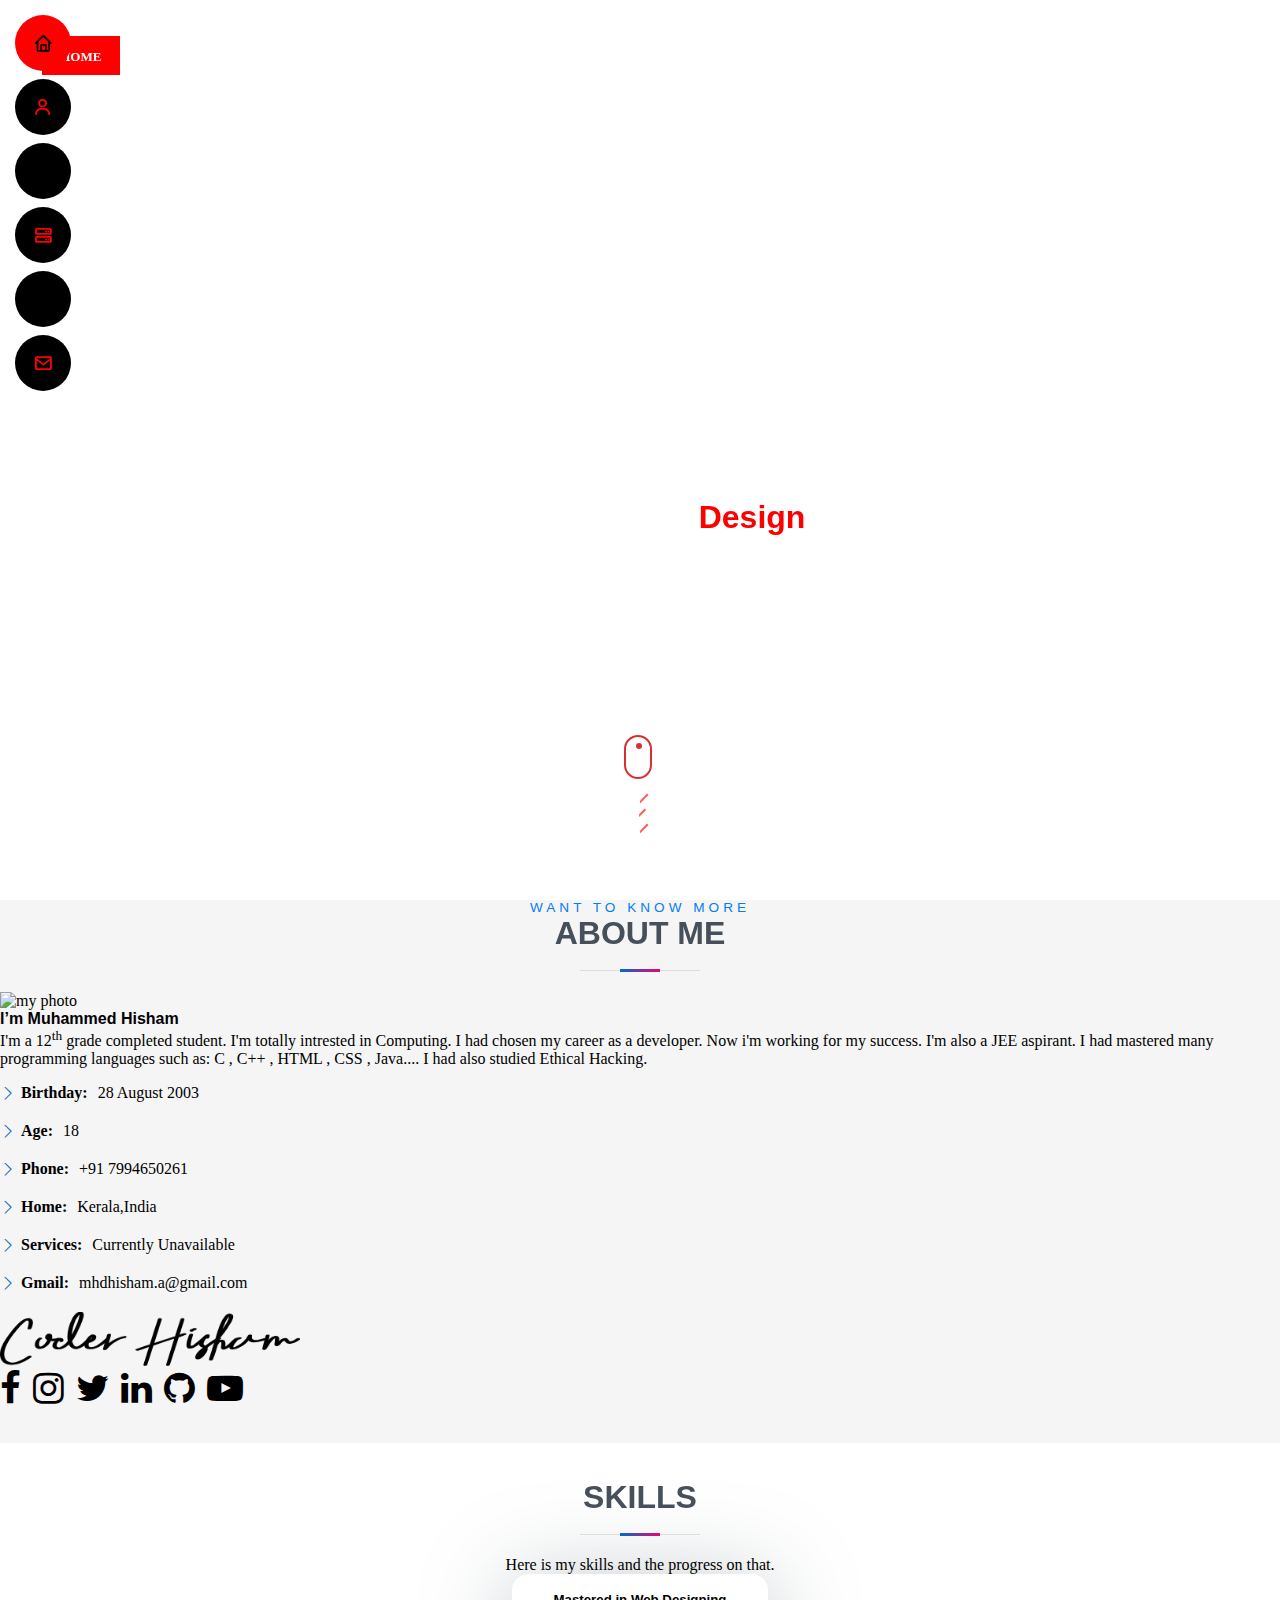
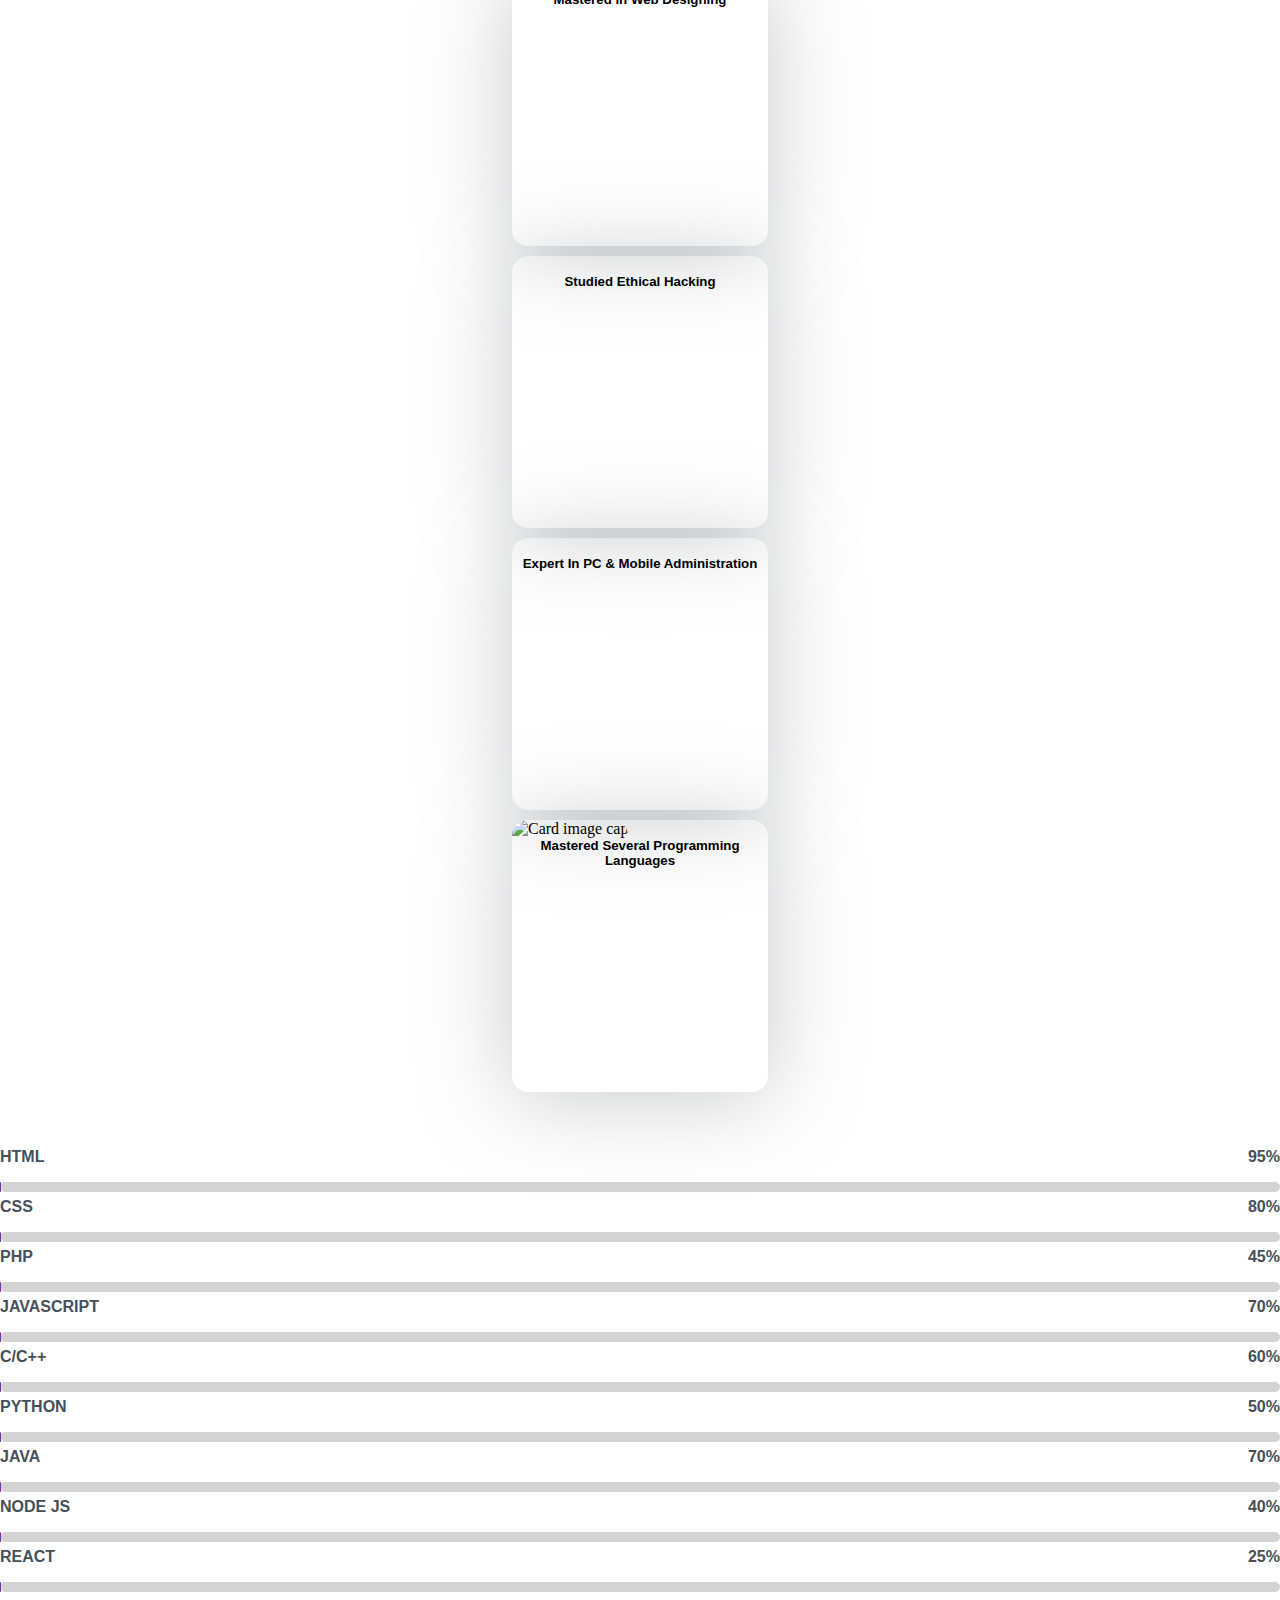
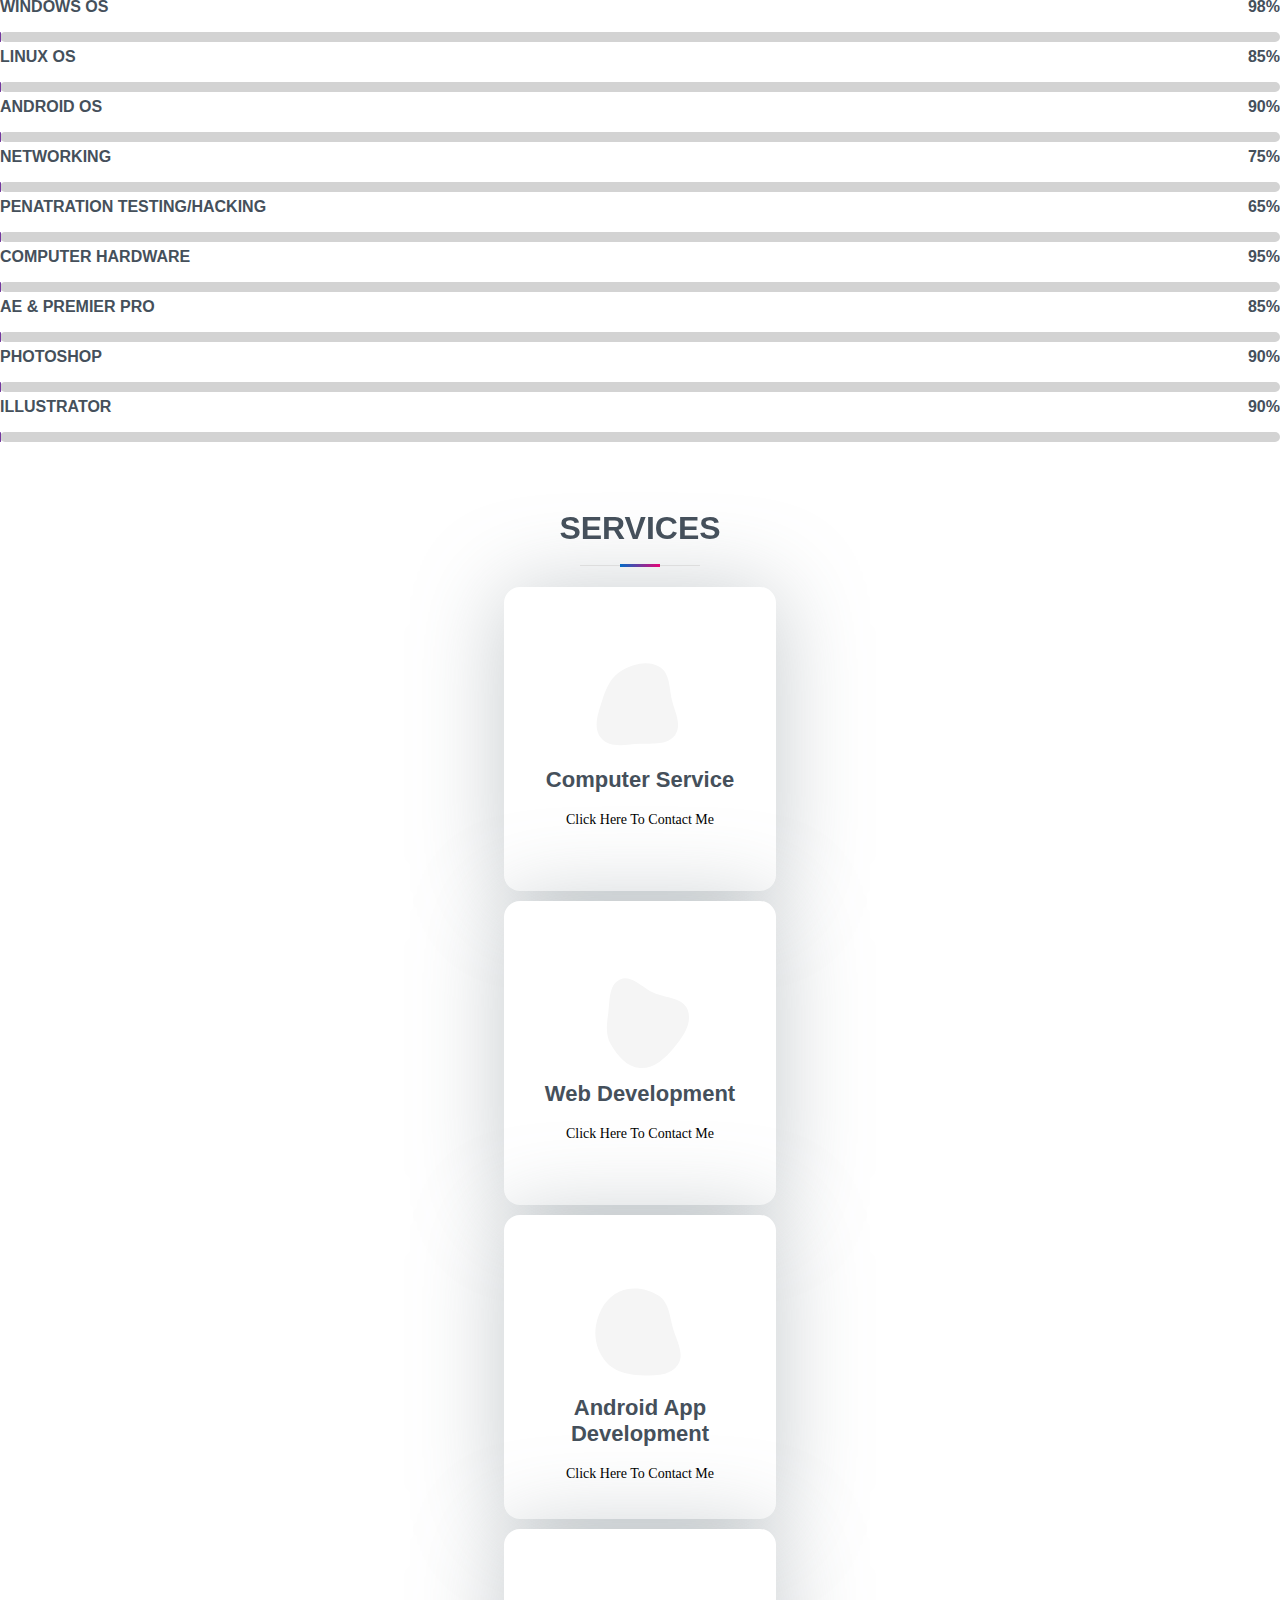
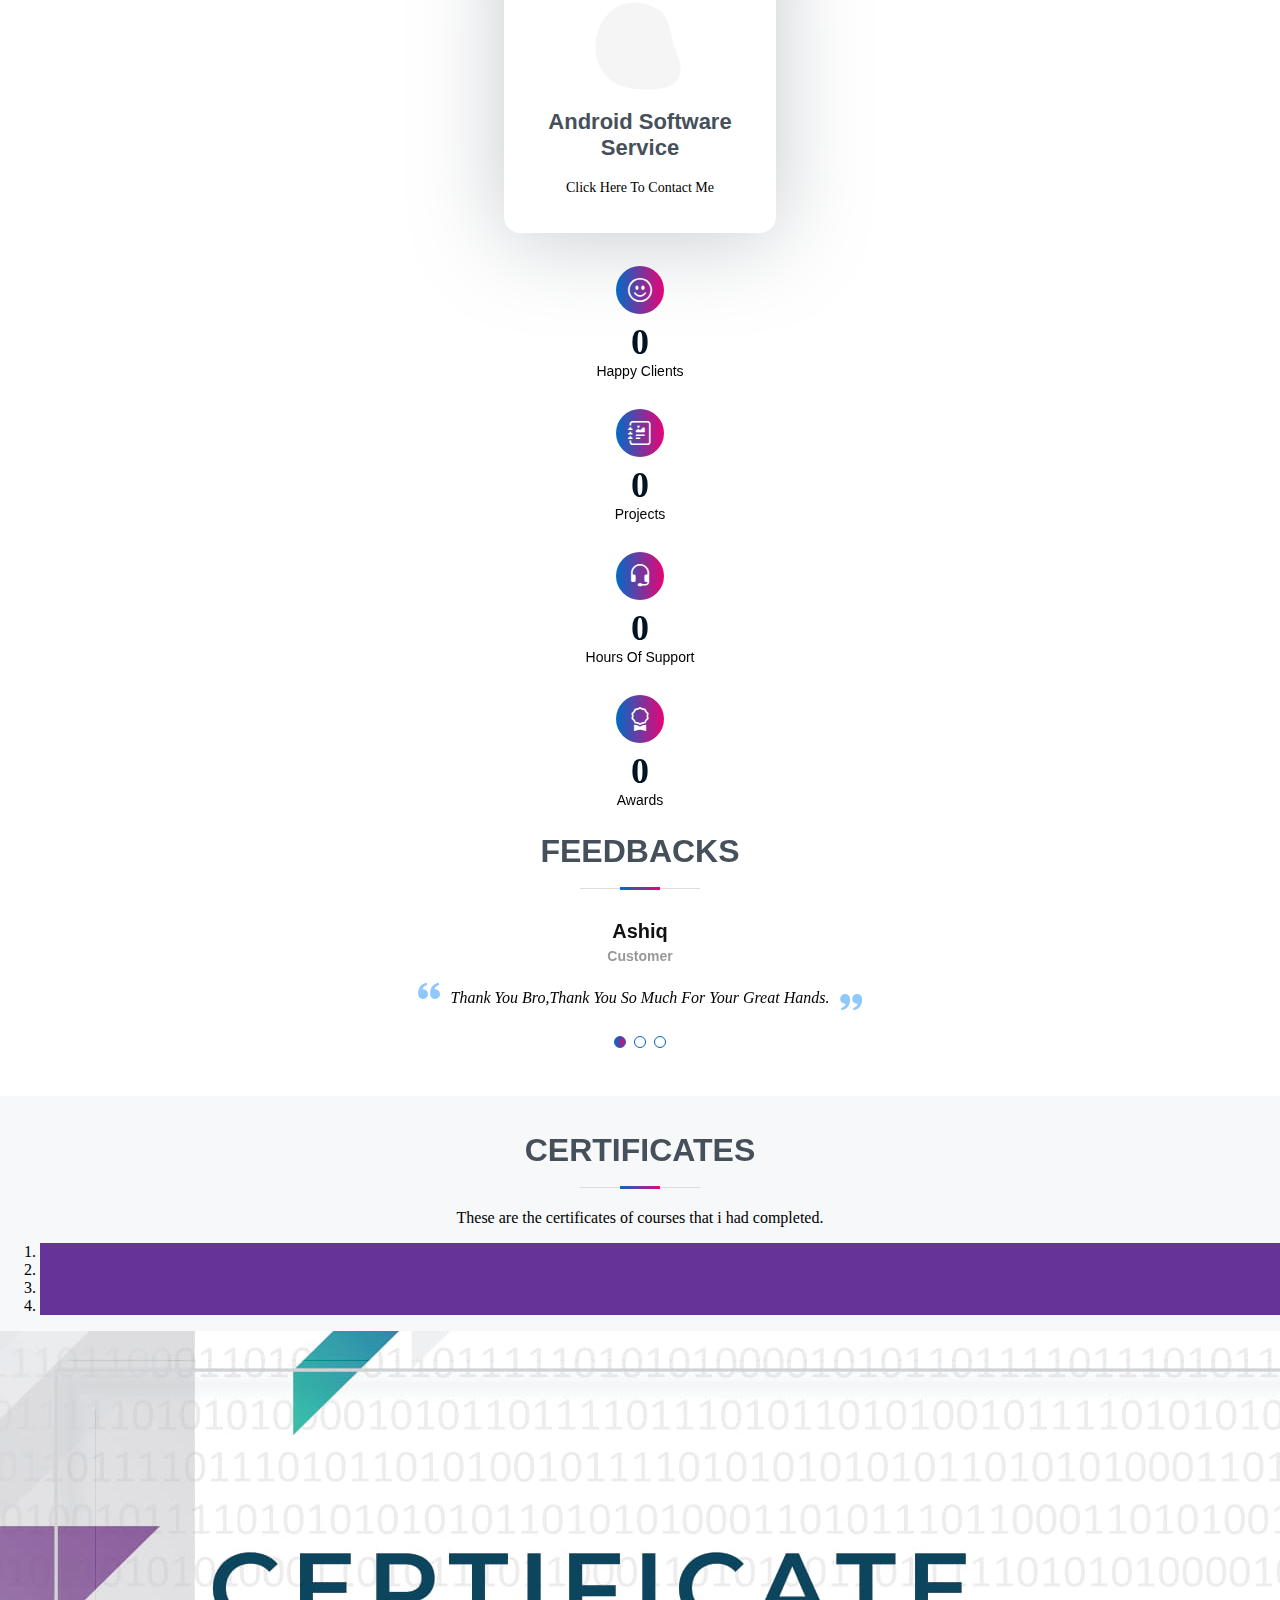
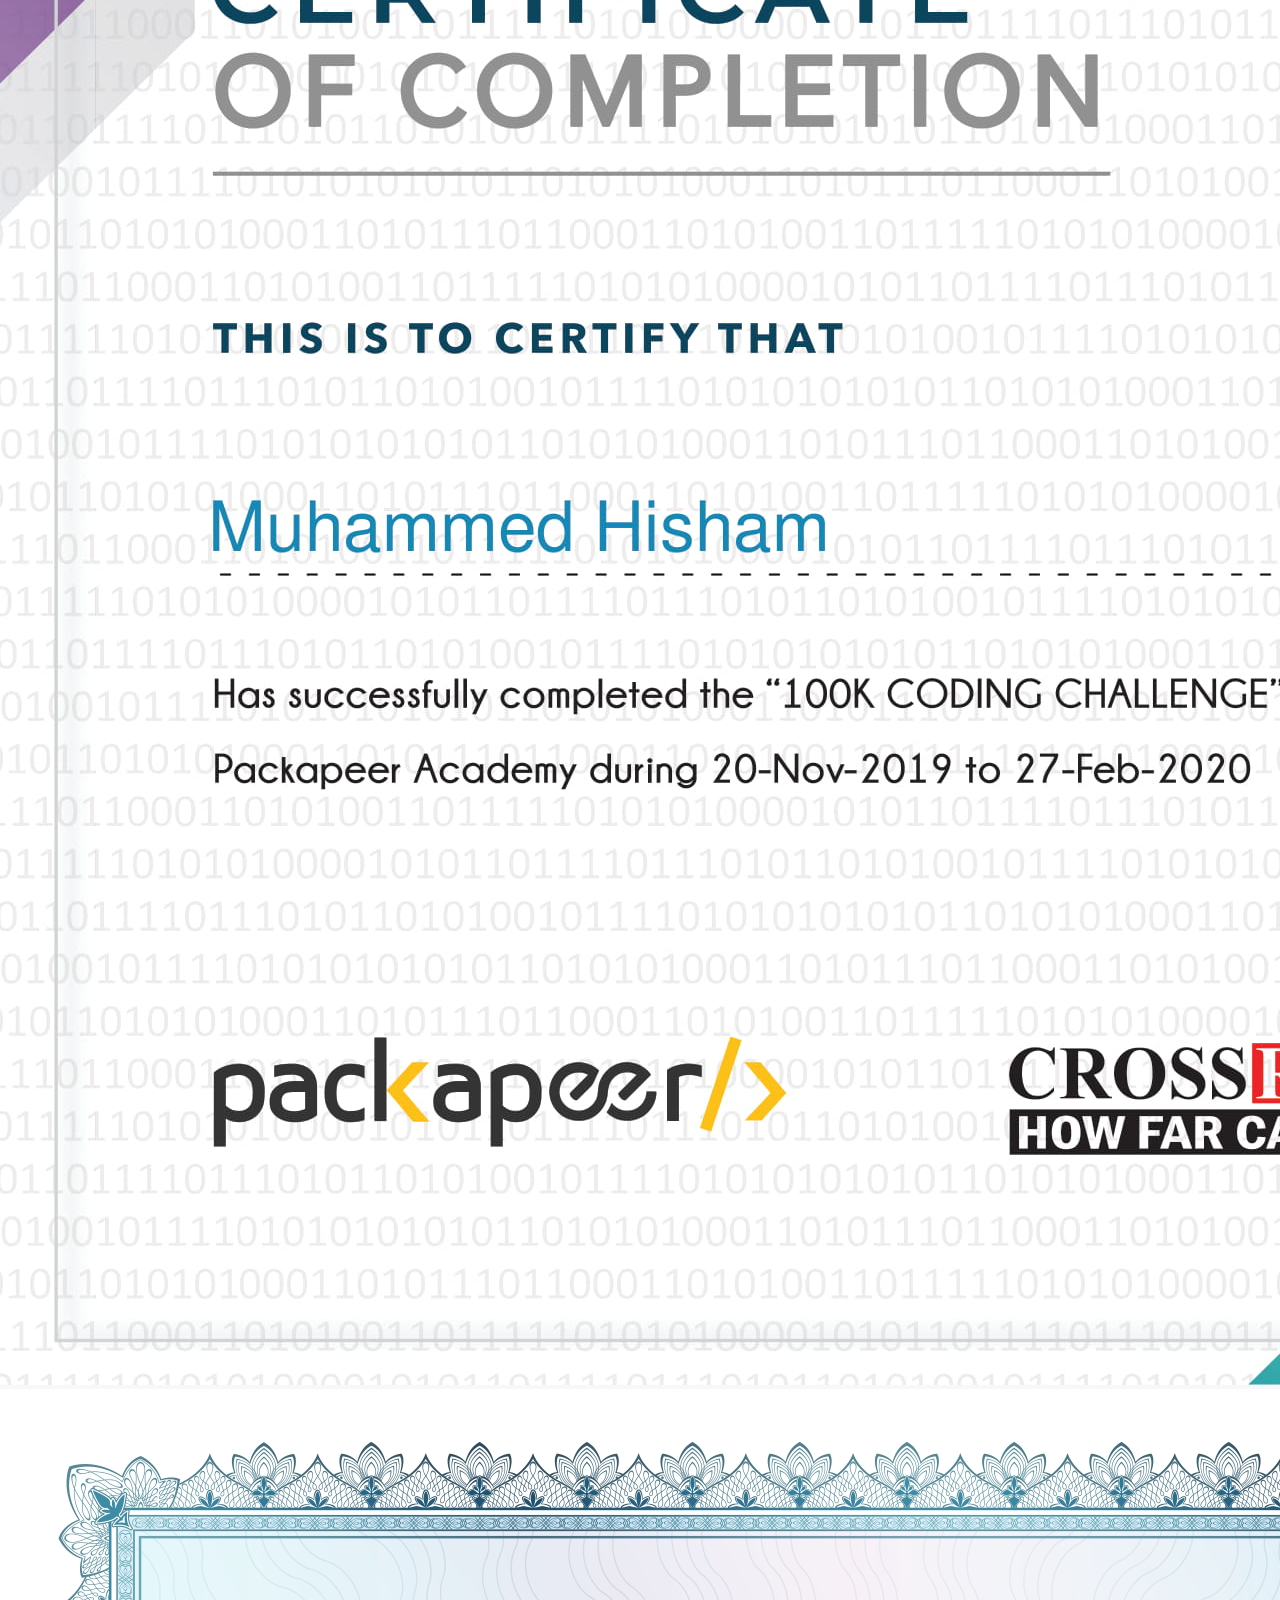
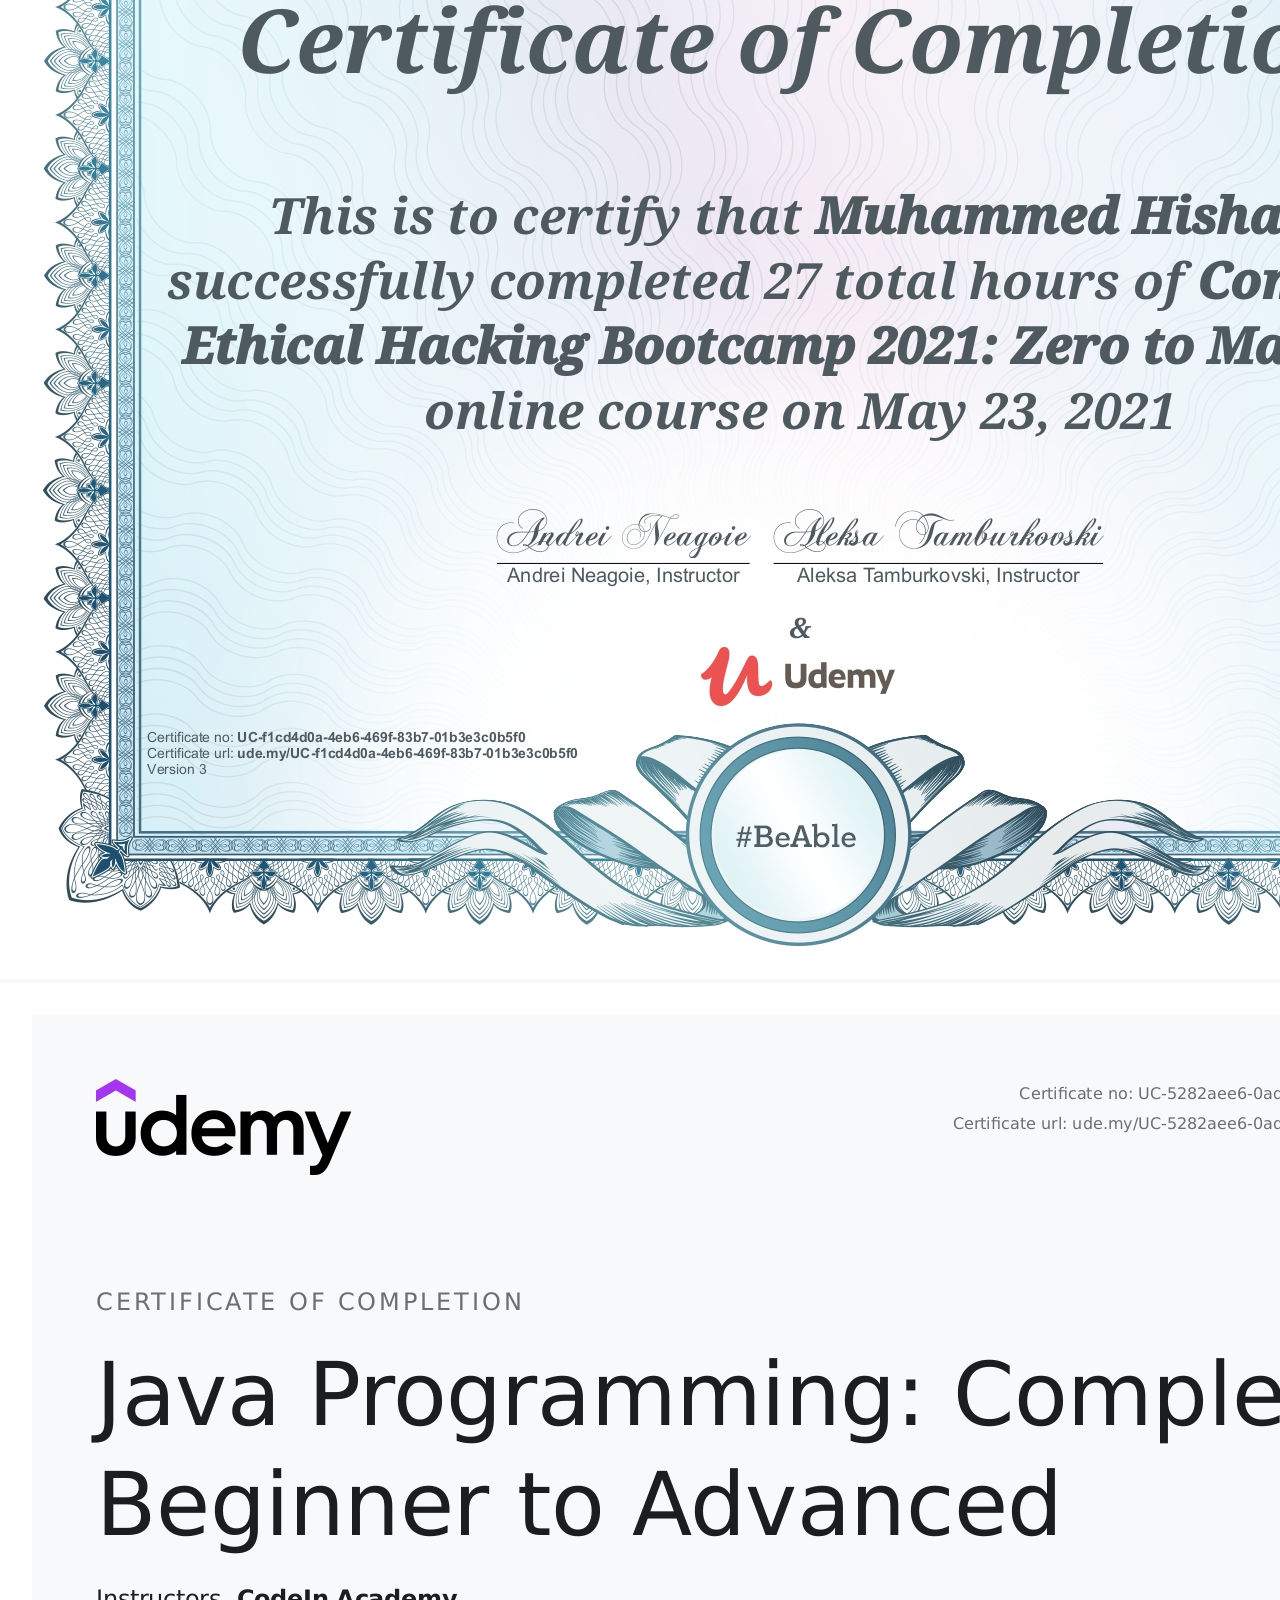
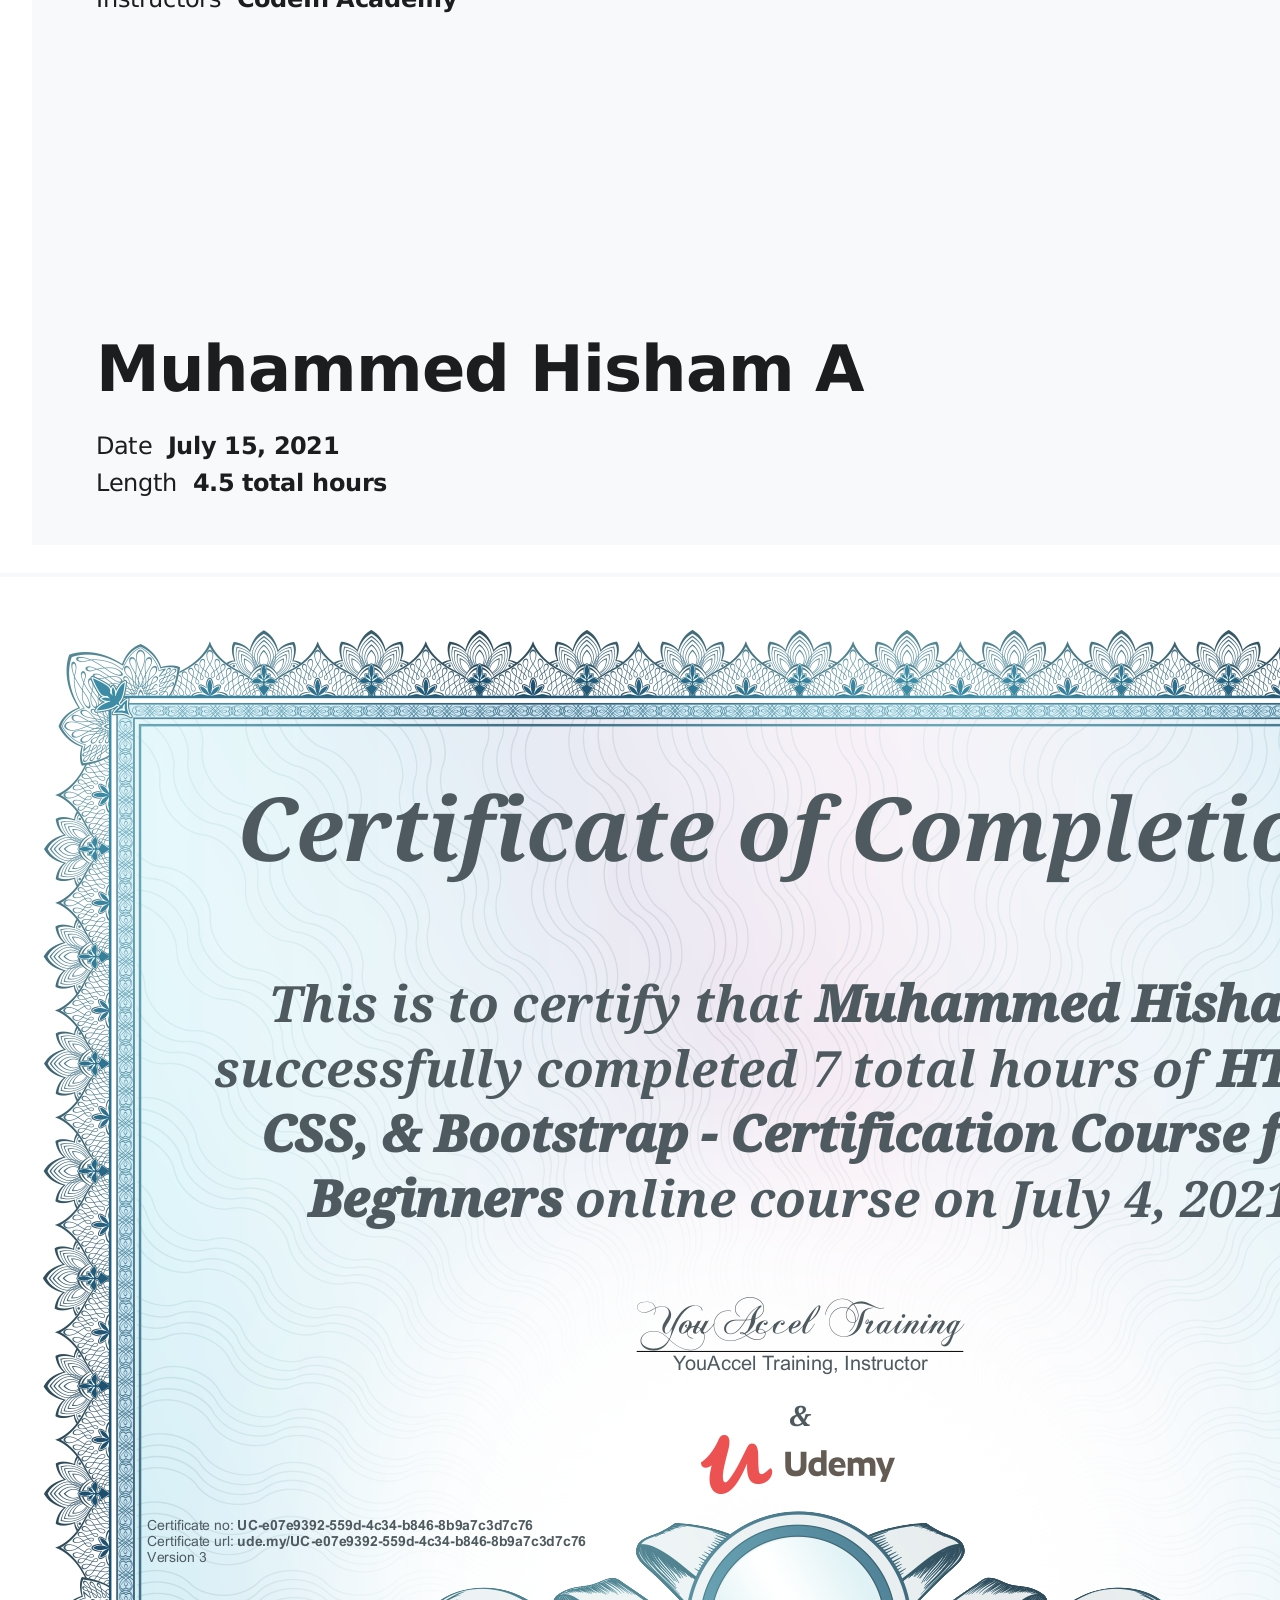
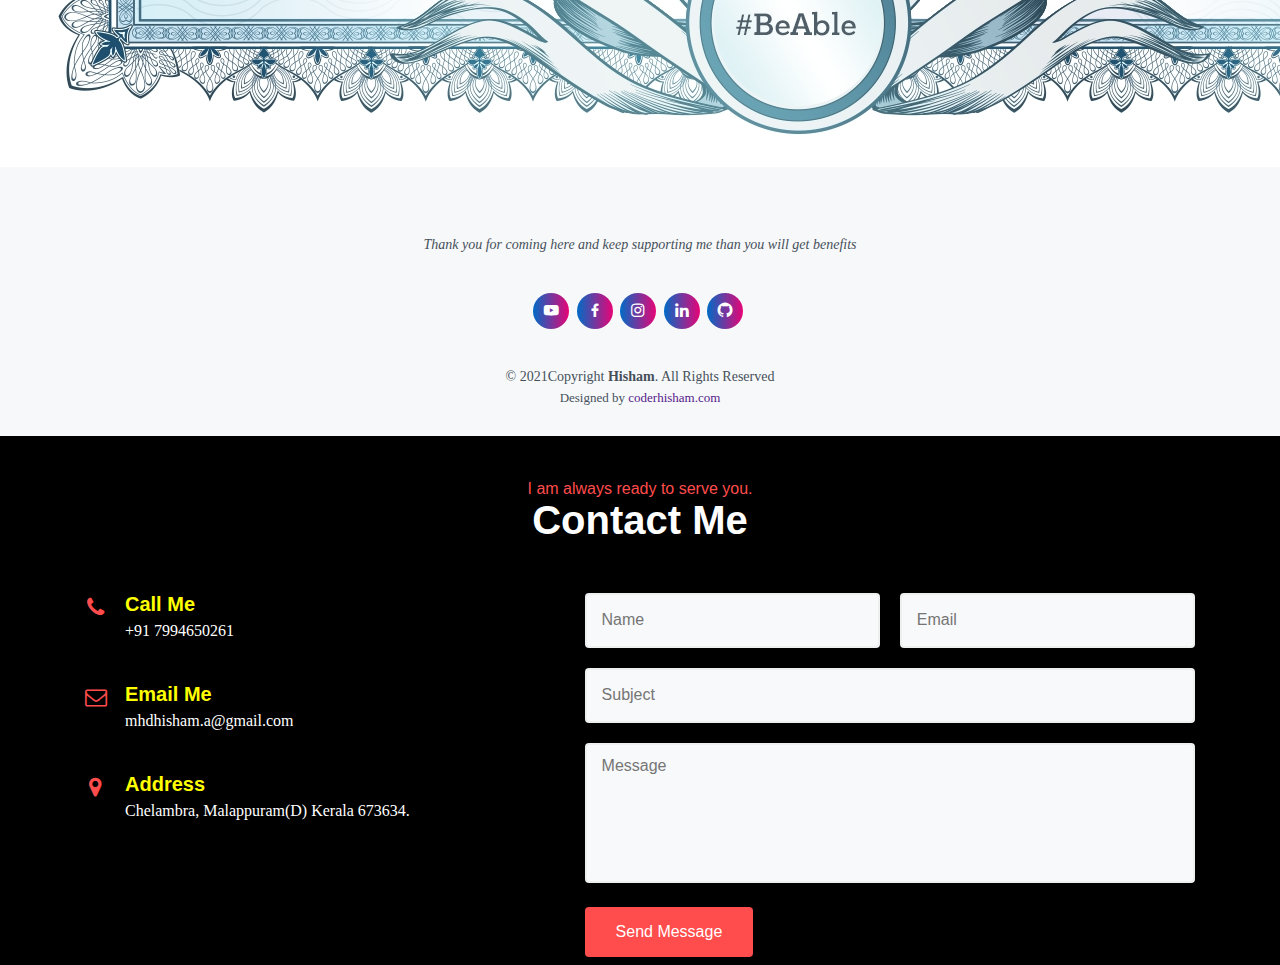
==== commit 93a9bbff: "Update index.html" ====
--- a/index.html
+++ b/index.html
@@ -9,7 +9,7 @@
     <meta charset="UTF-8">
     <meta http-equiv="X-UA-Compatible" content="IE=edge">
     <meta name="viewport" content="width=device-width, initial-scale=1.0">
-    <title>Coderhisham</title>
+    <title>coderhisham</title>
     <link rel="icon" href="assets/images/coderhishamsq.png" type="image/gif">
 
 
@@ -77,6 +77,10 @@
              
               <li class="nav-item">
                 <a class="nav-link effect-3" href="#cont">Contact</a>
+              </li>
+              
+              <li class="nav-item">
+                <a class="nav-link effect-3" href="downloads.html">Downloads</a>
               </li>
             </ul>
 
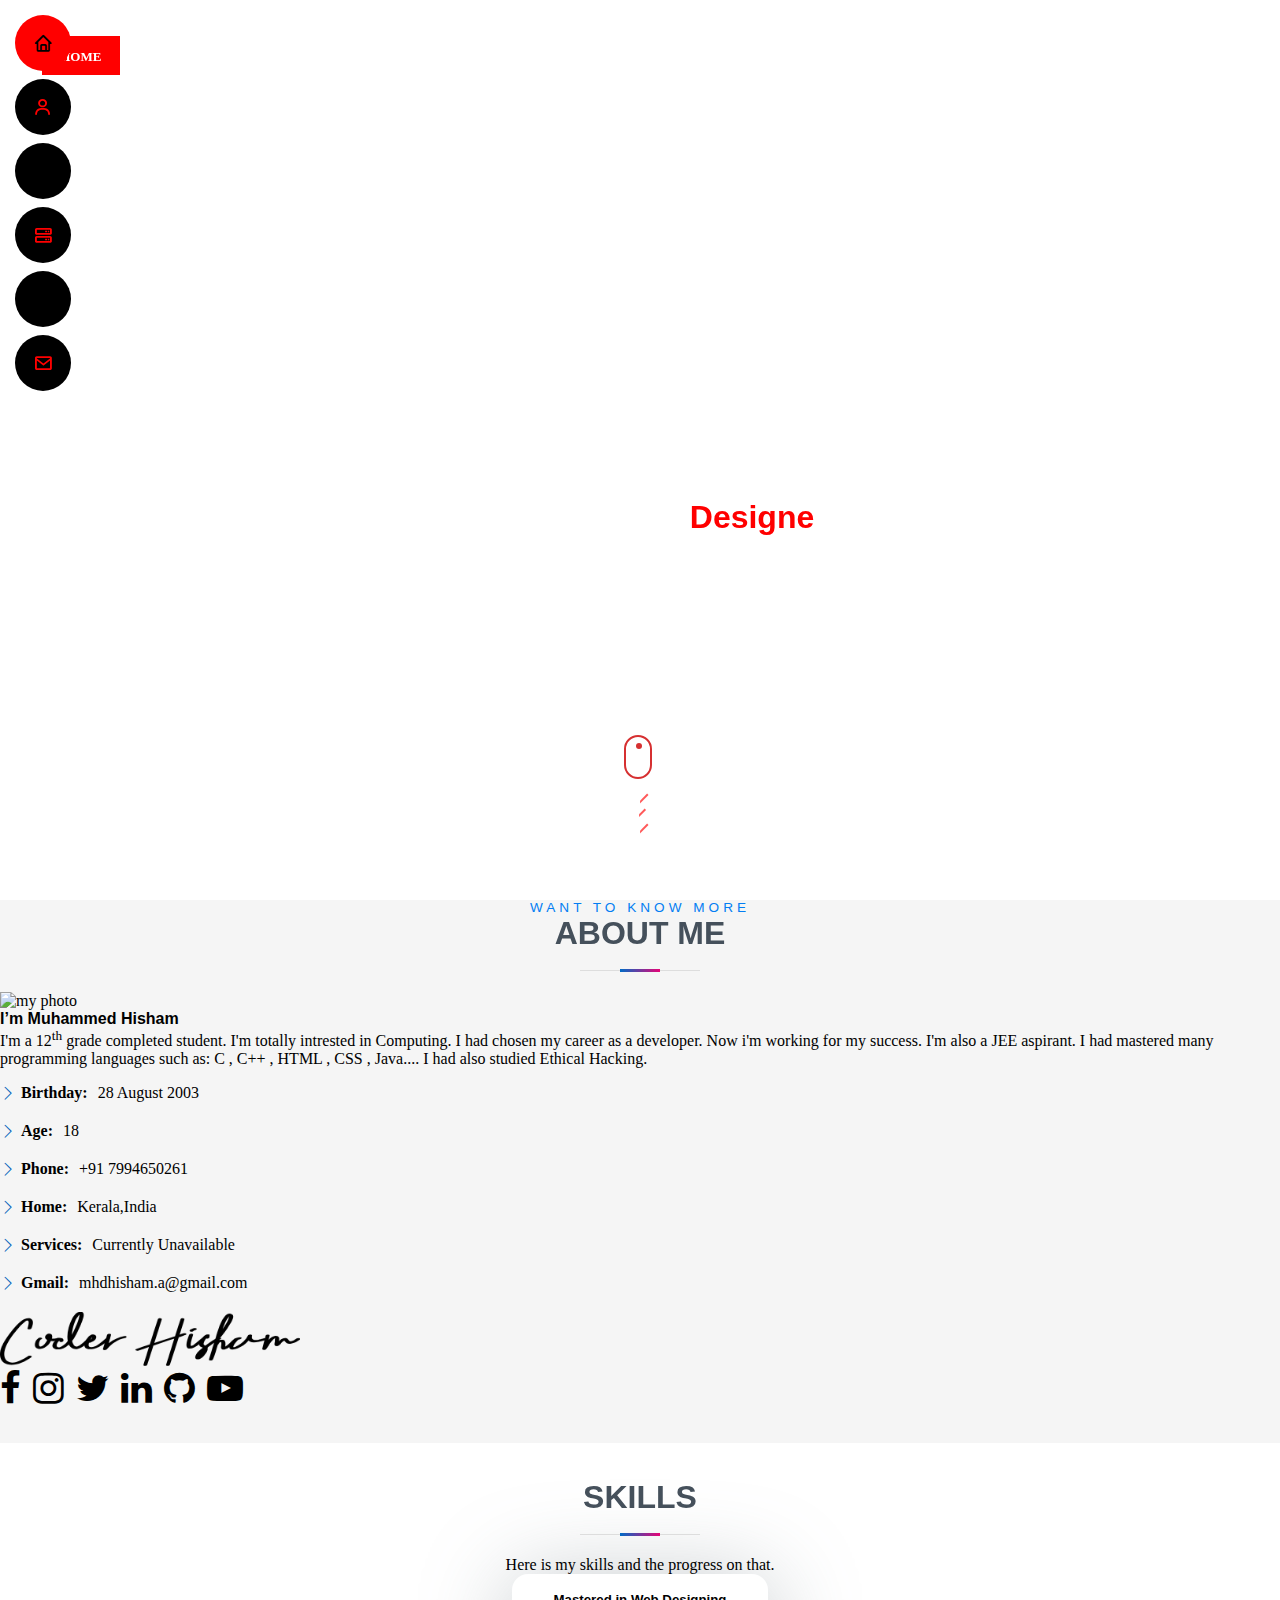
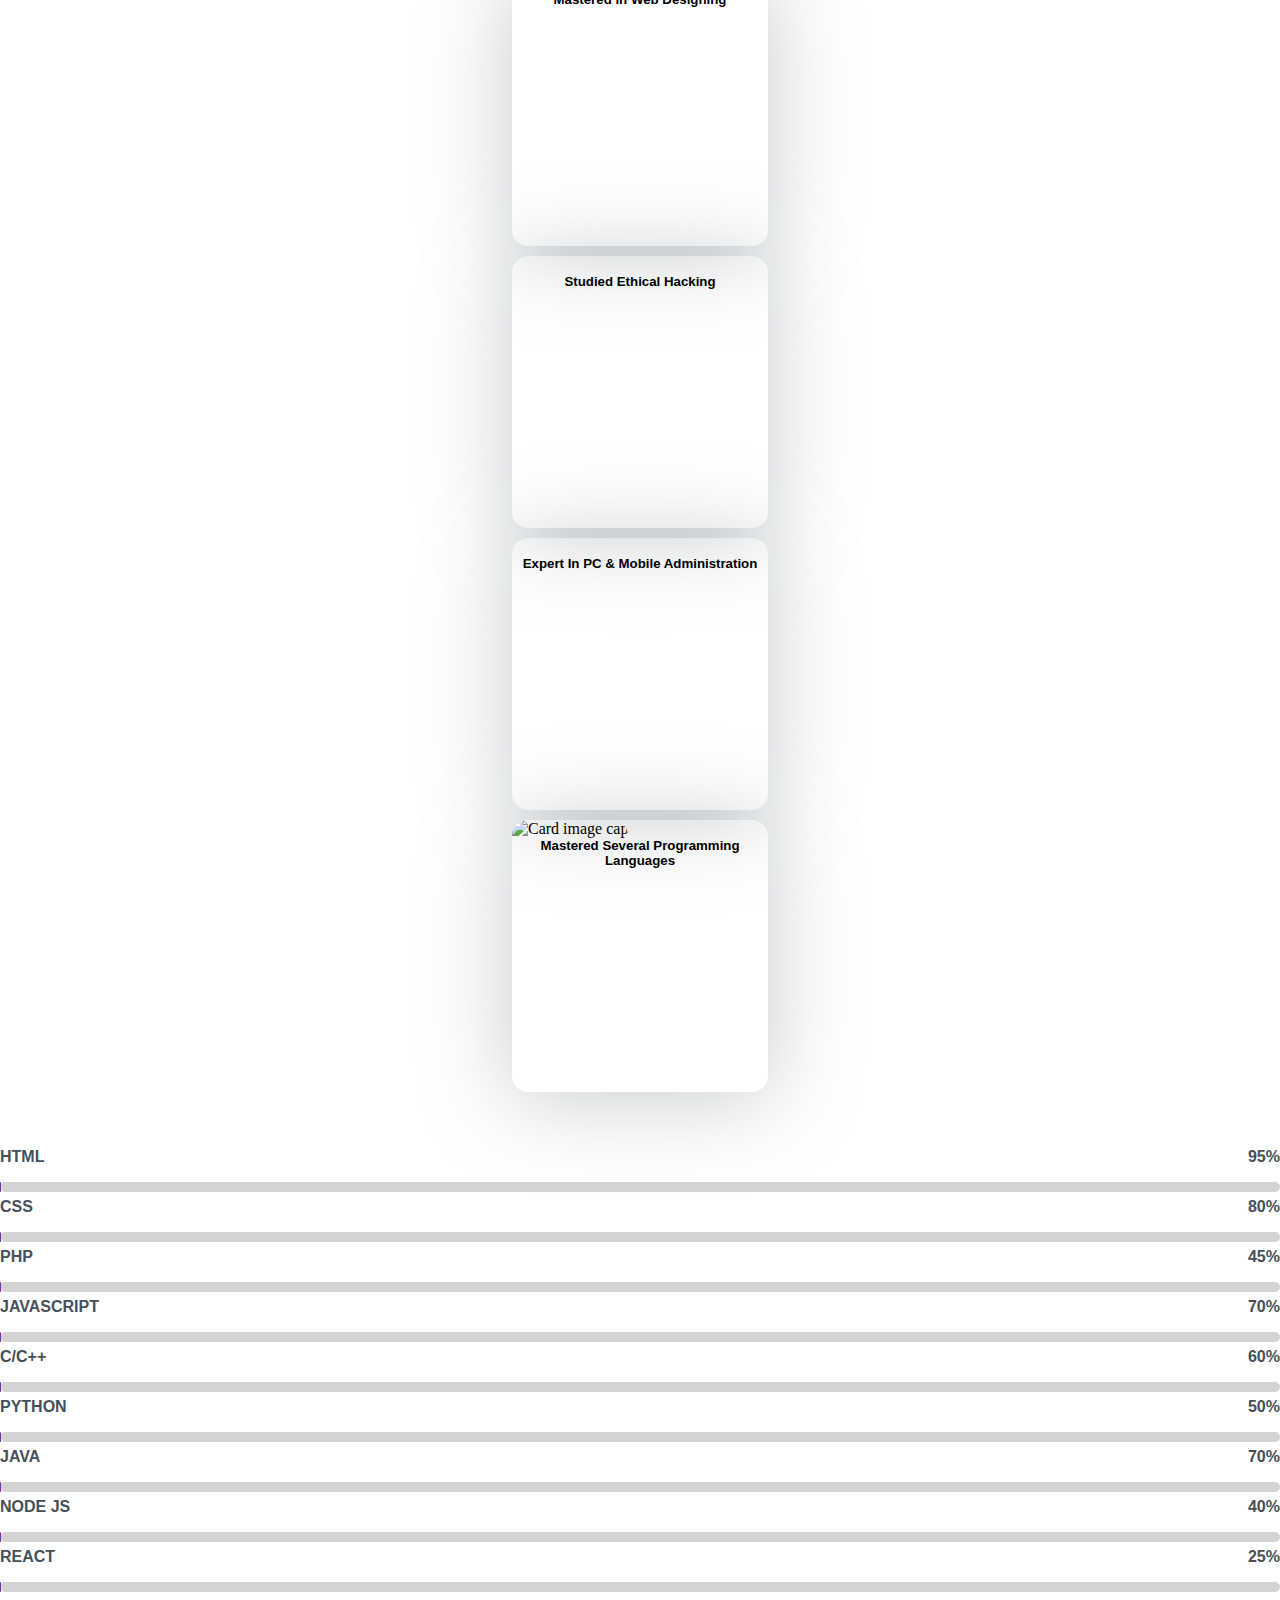
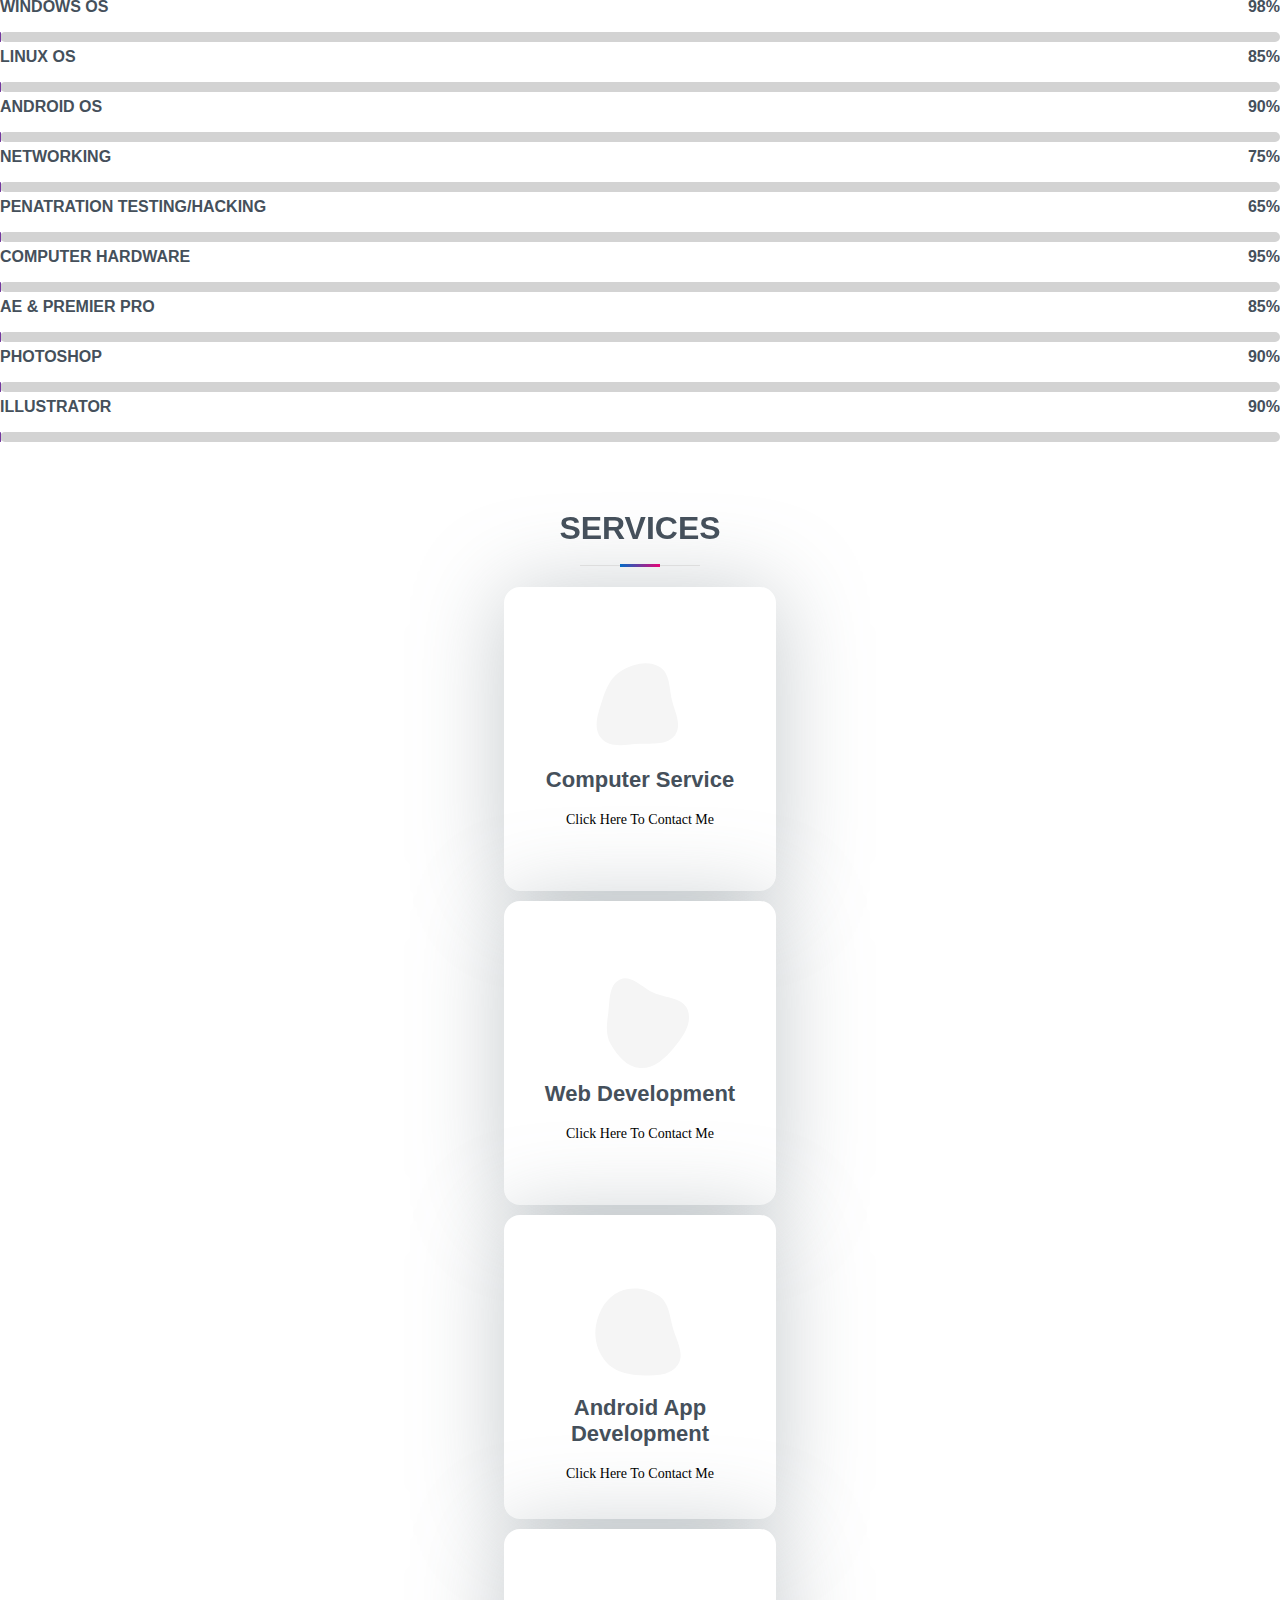
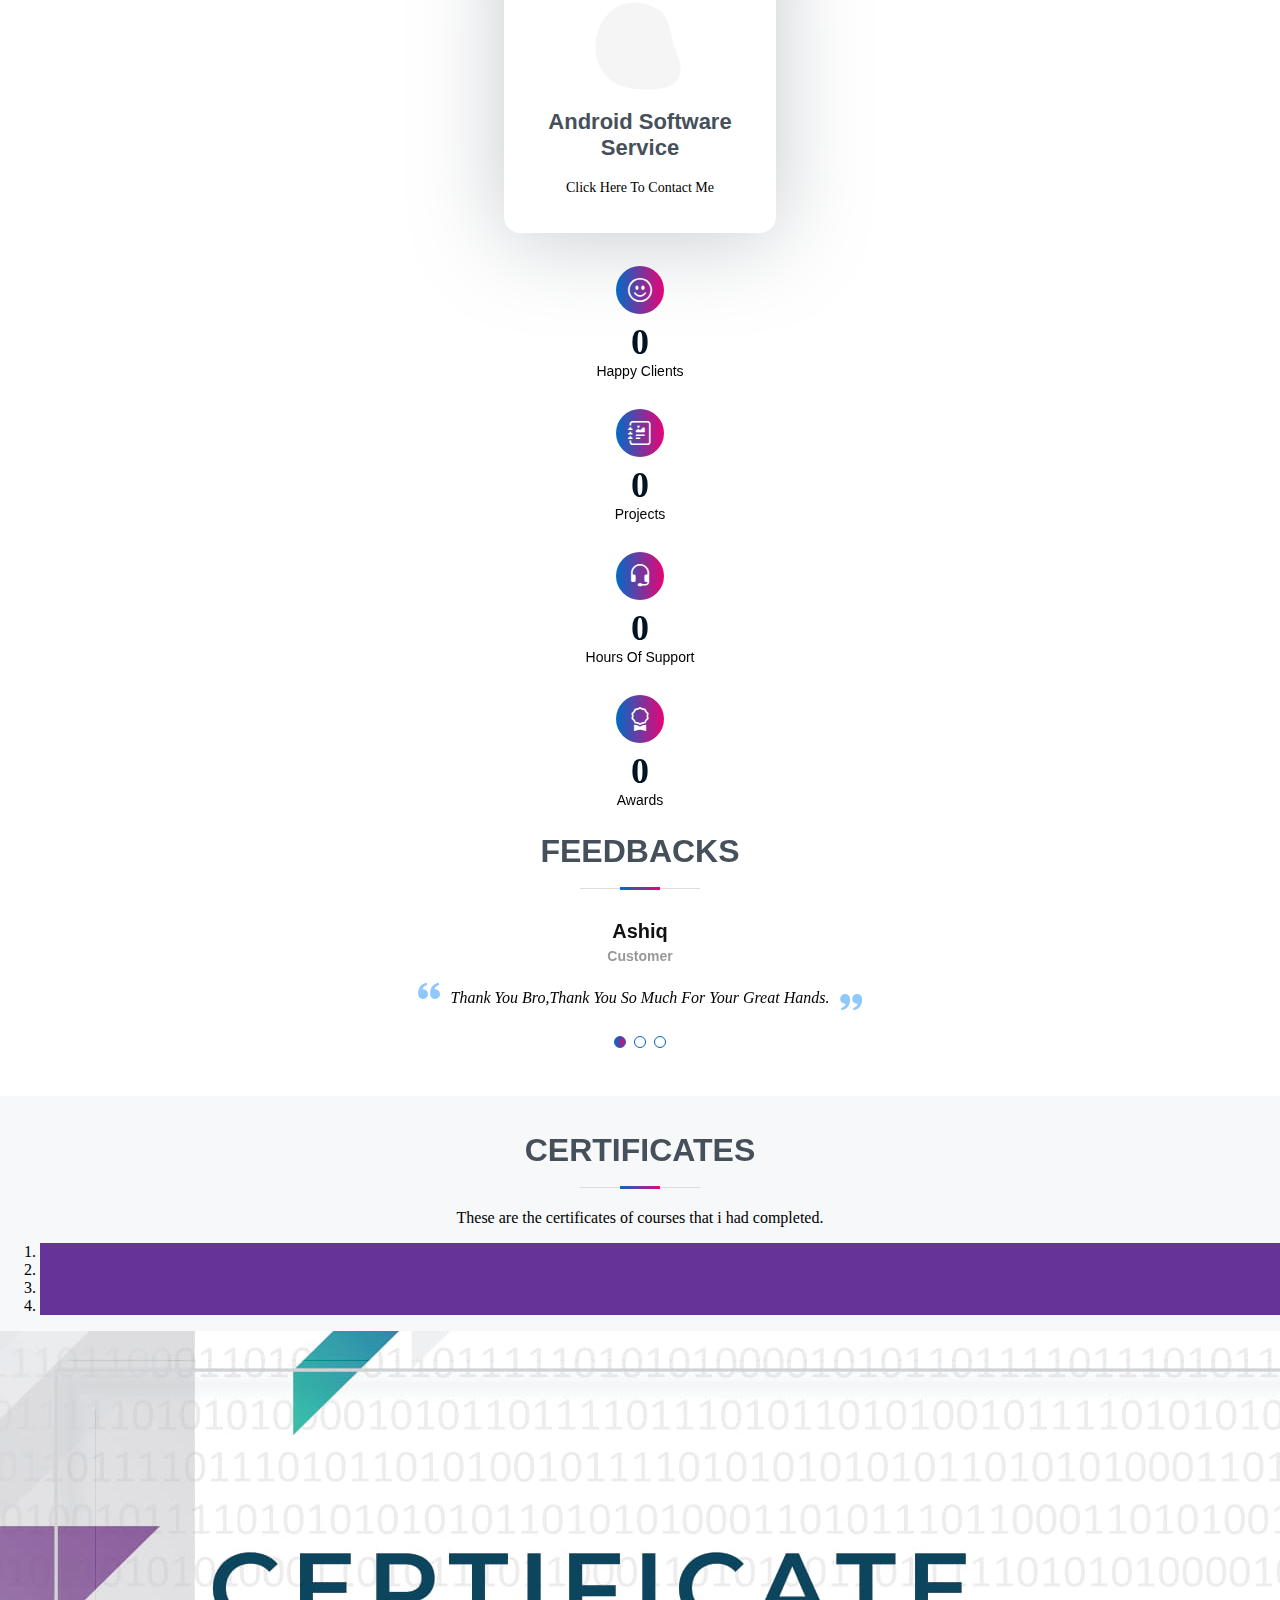
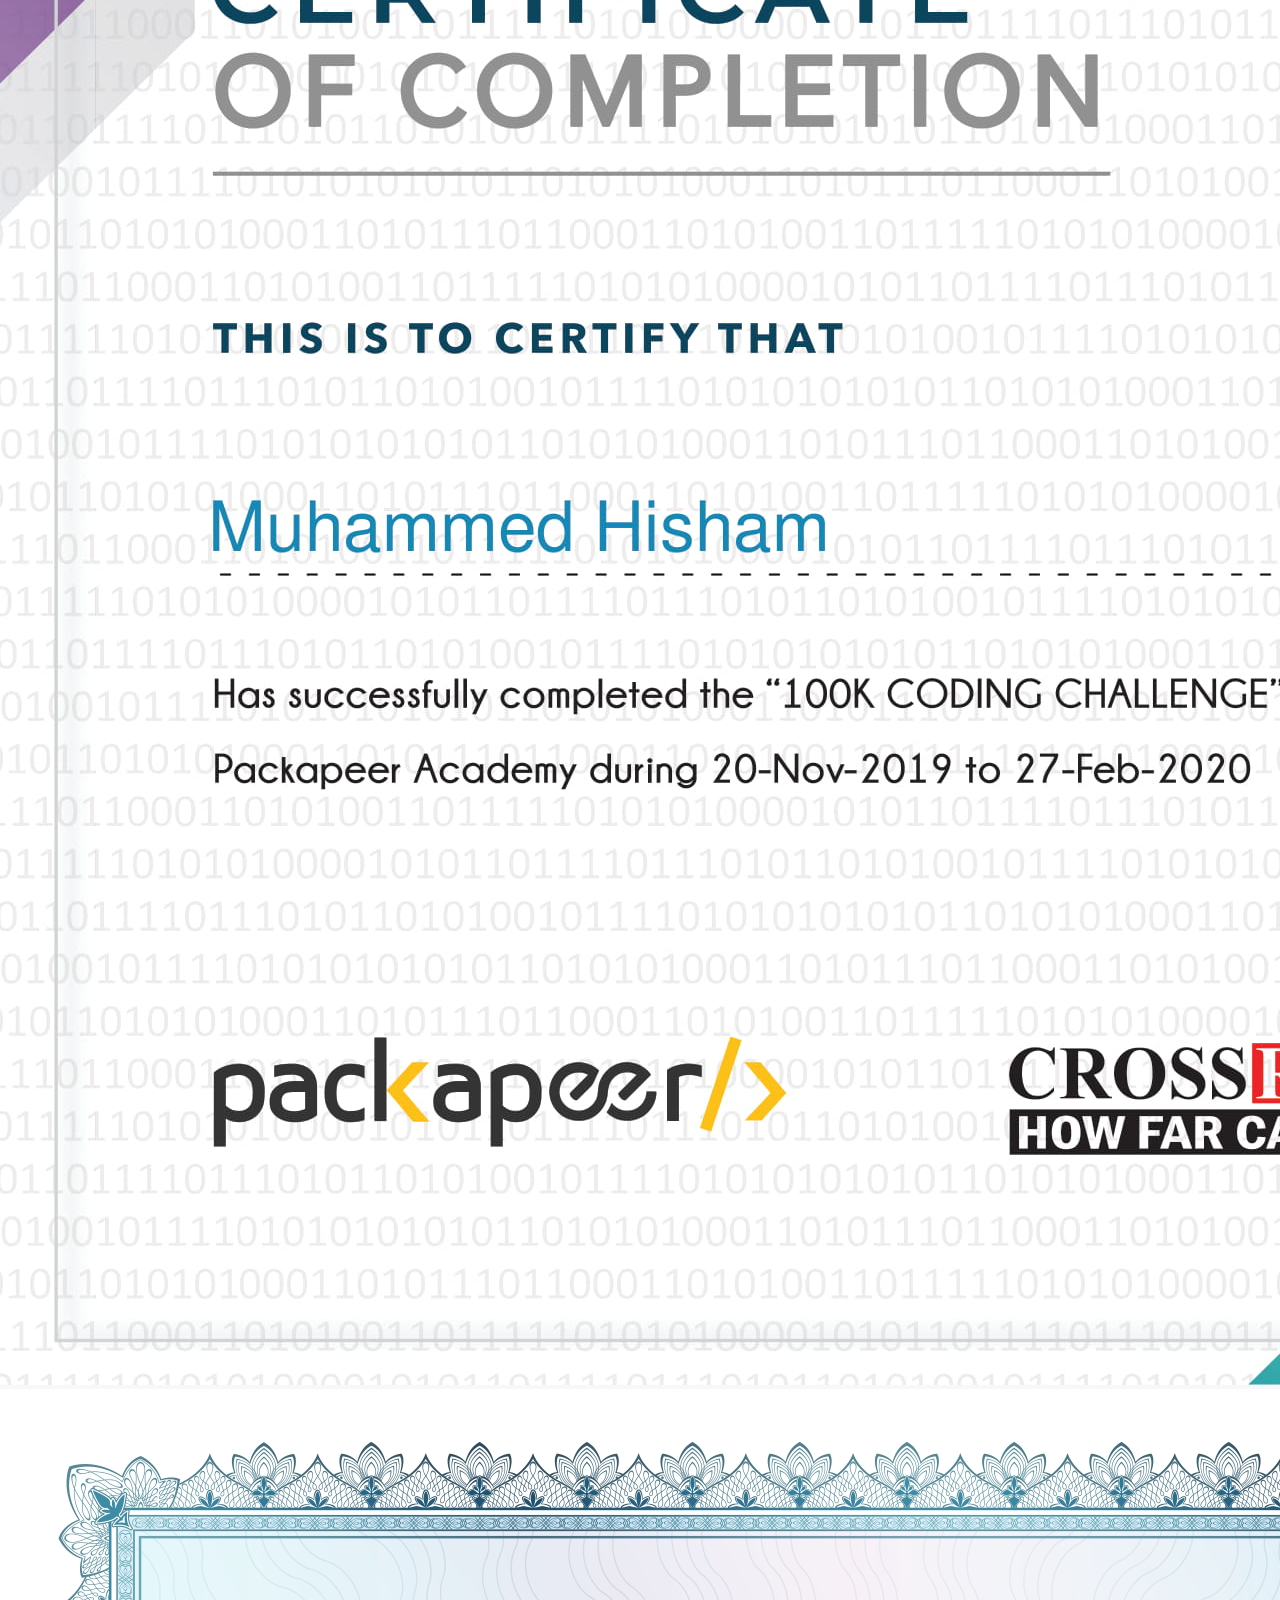
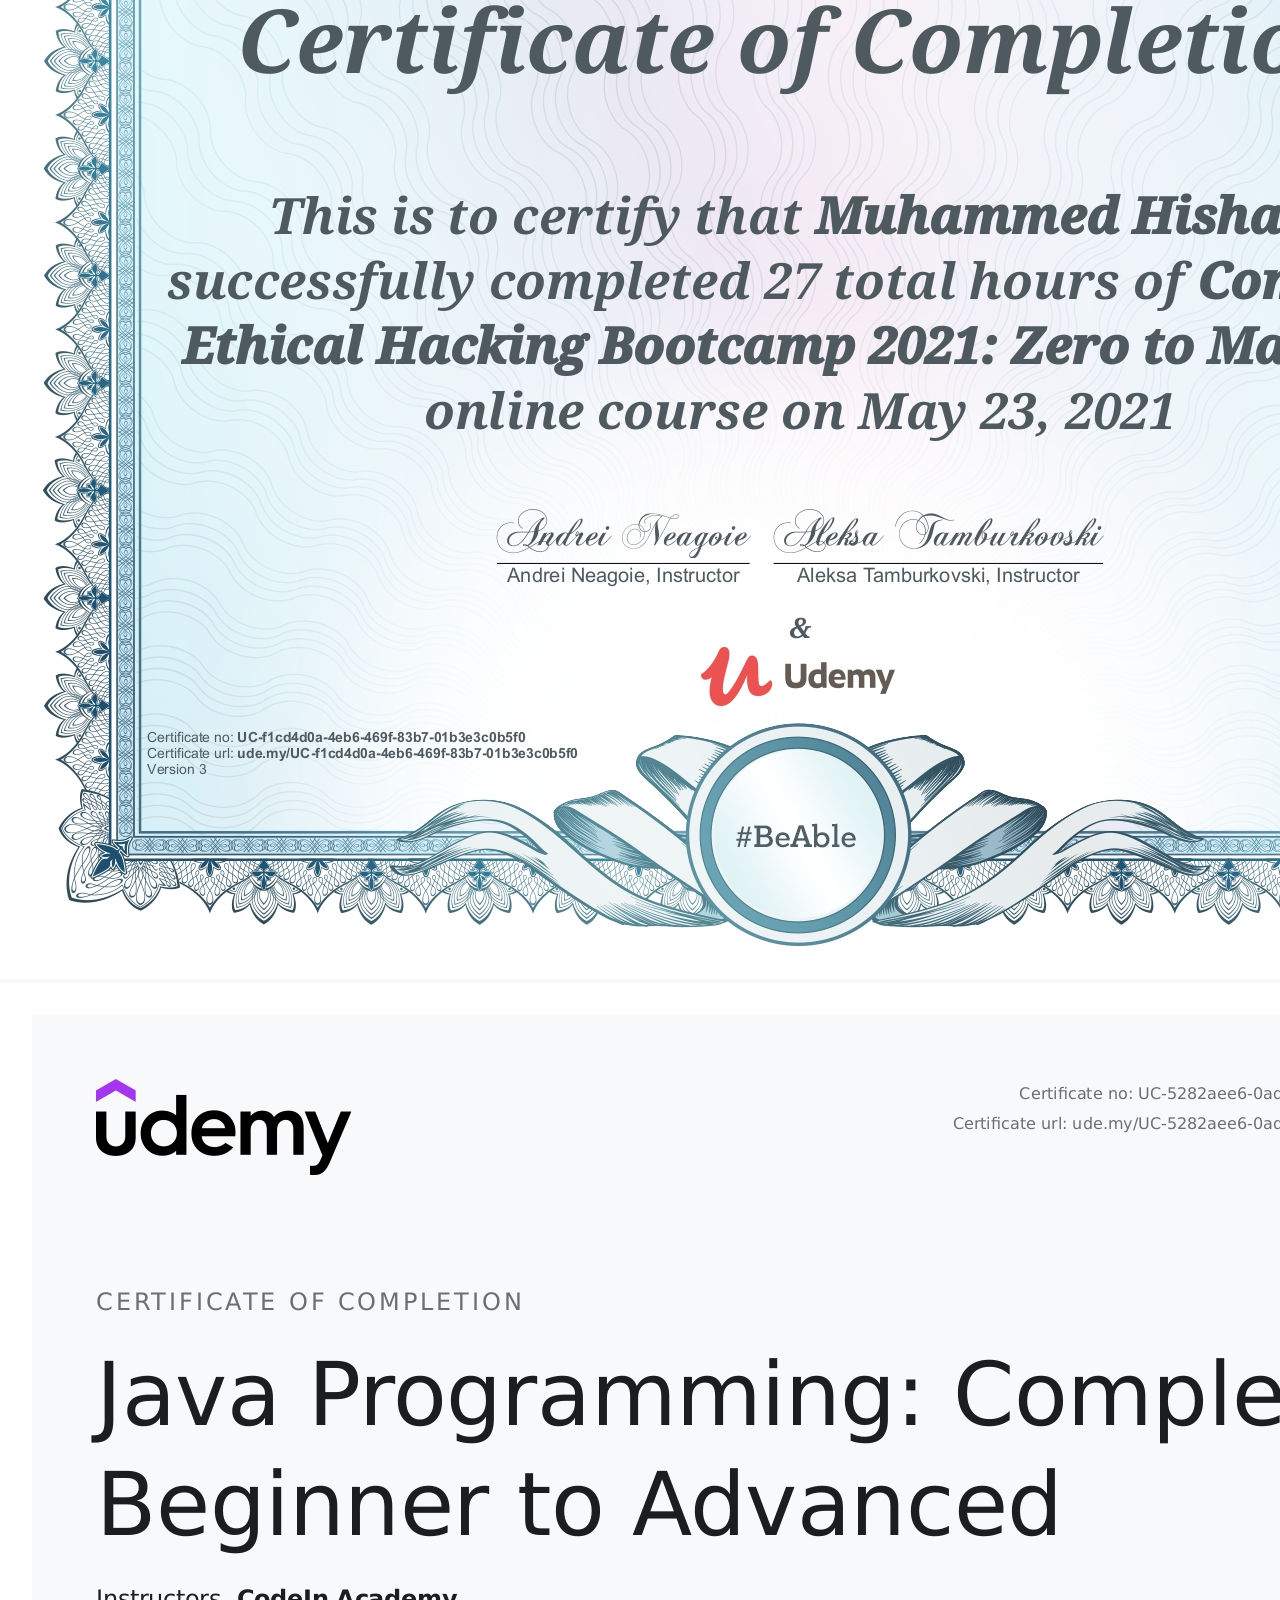
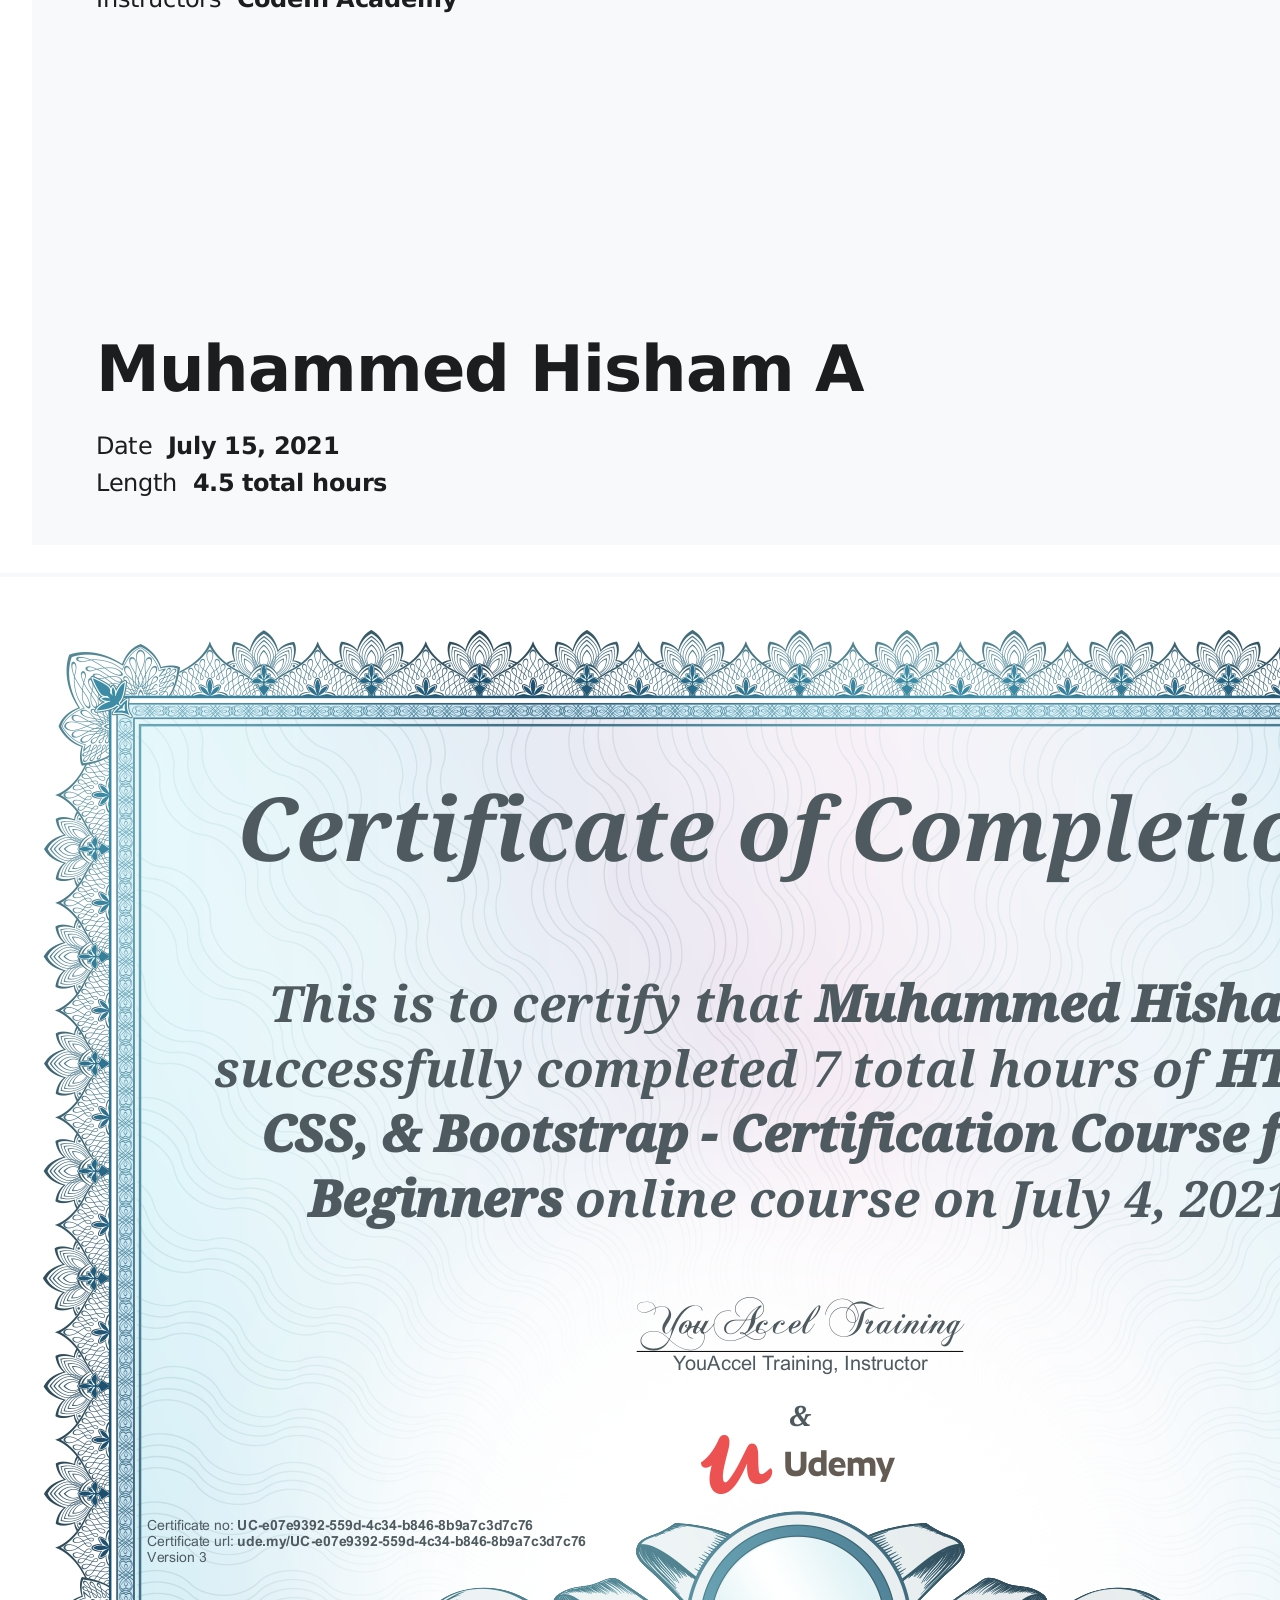
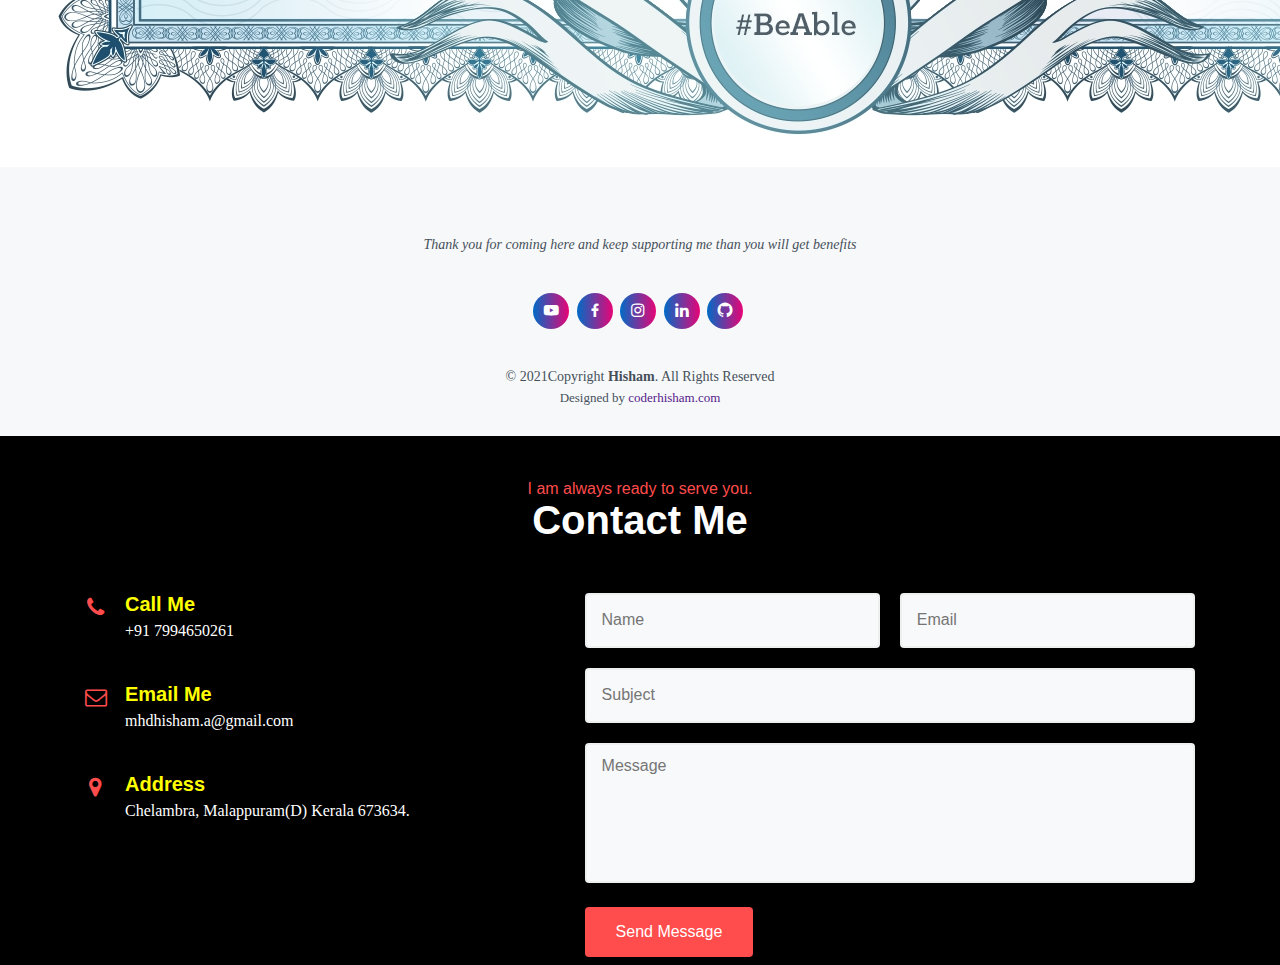
==== commit 93391715: "Update index.html" ====
--- a/index.html
+++ b/index.html
@@ -10,7 +10,10 @@
     <meta http-equiv="X-UA-Compatible" content="IE=edge">
     <meta name="viewport" content="width=device-width, initial-scale=1.0">
     <title>coderhisham</title>
-    <link rel="icon" href="assets/images/coderhishamsq.png" type="image/gif">
+    <link rel="apple-touch-icon" sizes="180x180" href="/apple-touch-icon.png">
+    <link rel="icon" type="image/png" sizes="32x32" href="/favicon-32x32.png">
+    <link rel="icon" type="image/png" sizes="16x16" href="assets/images/favicon-16x16.png">
+    <link rel="manifest" href="/site.webmanifest">
 
 
     <!--bootstrap 4-->
